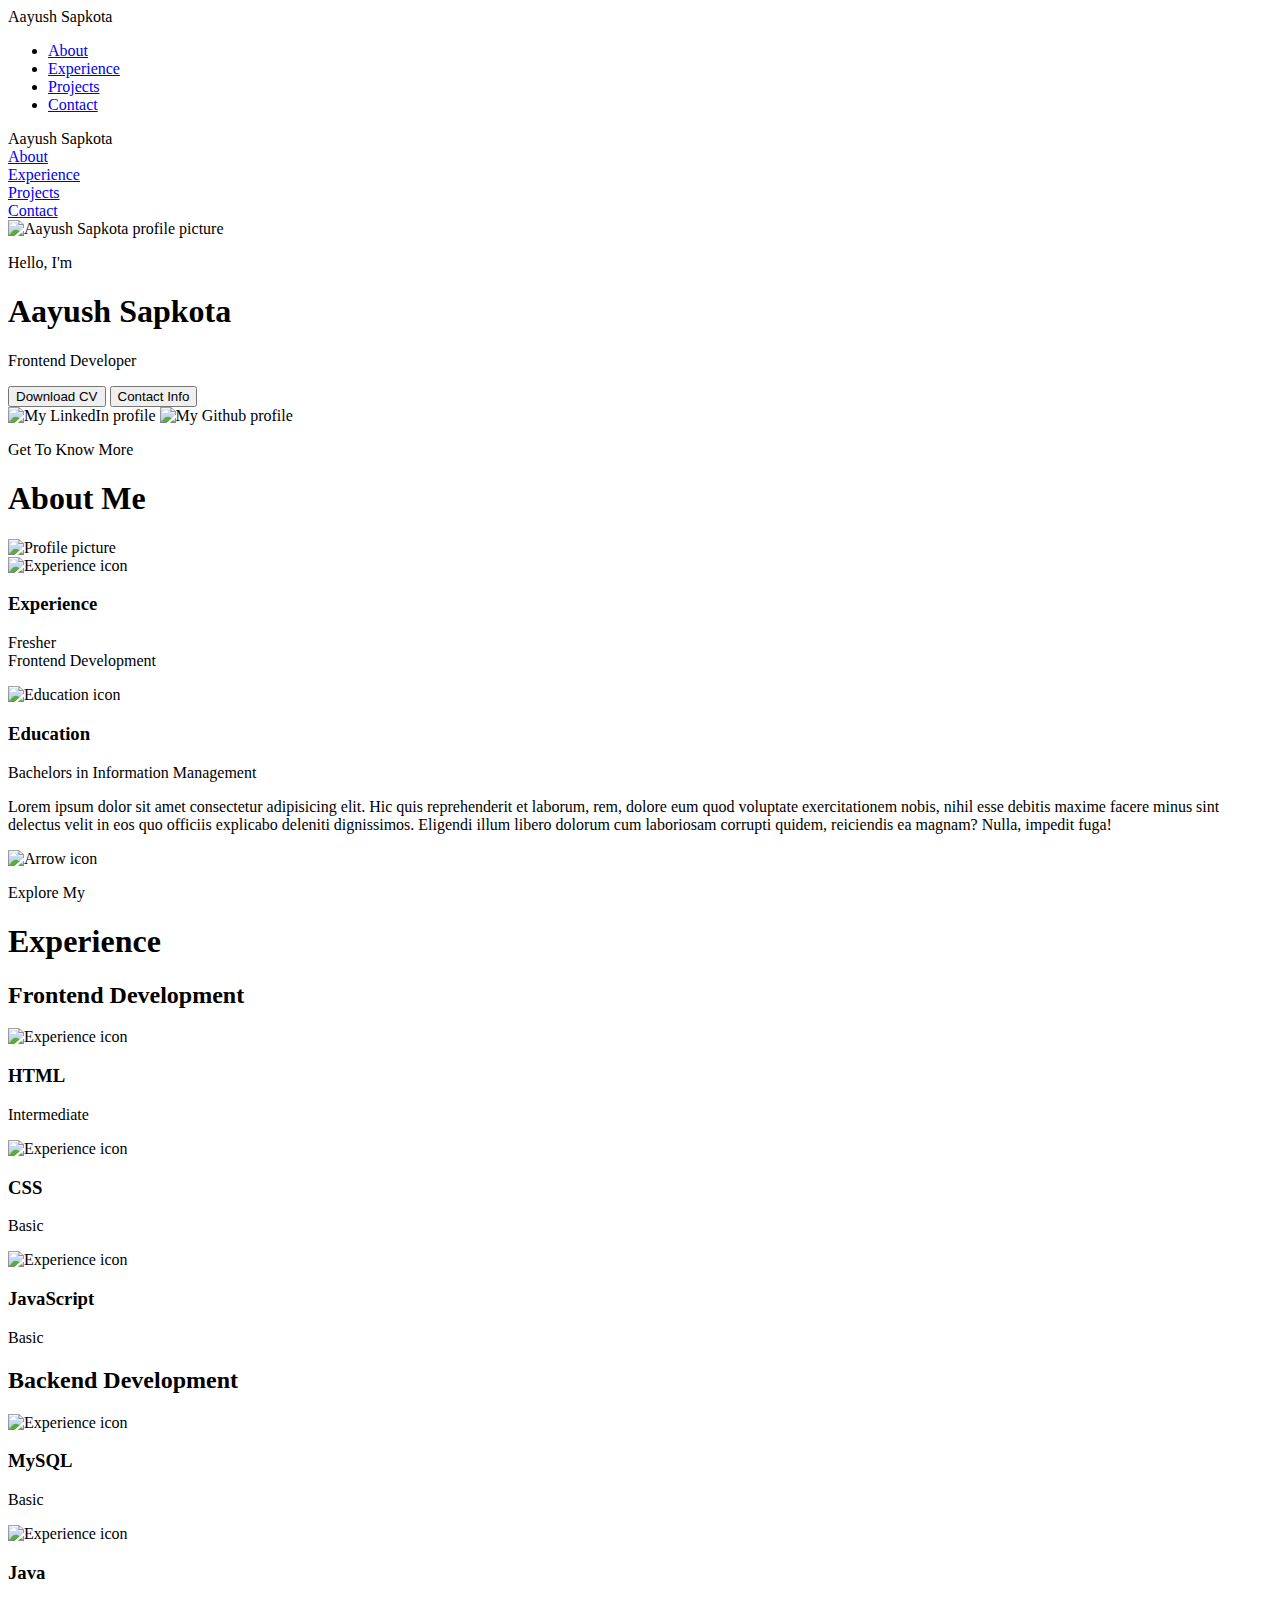
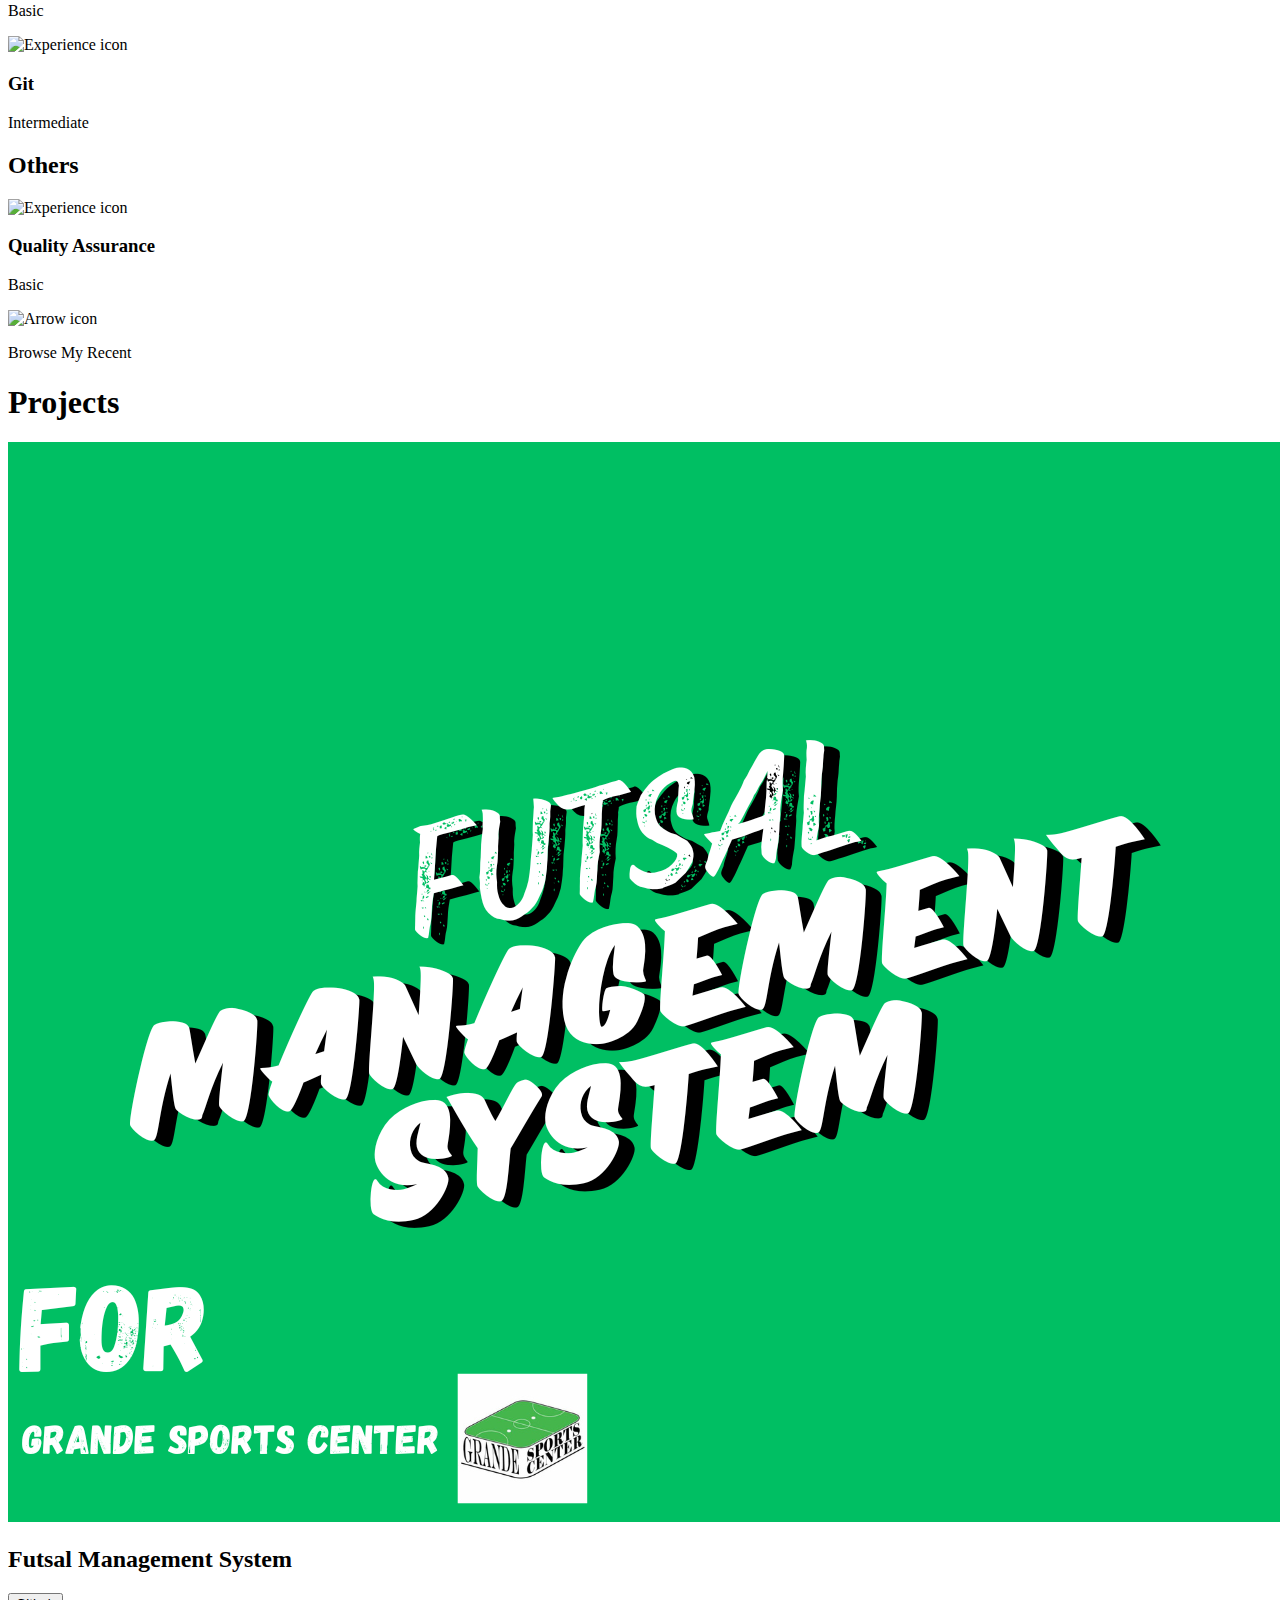
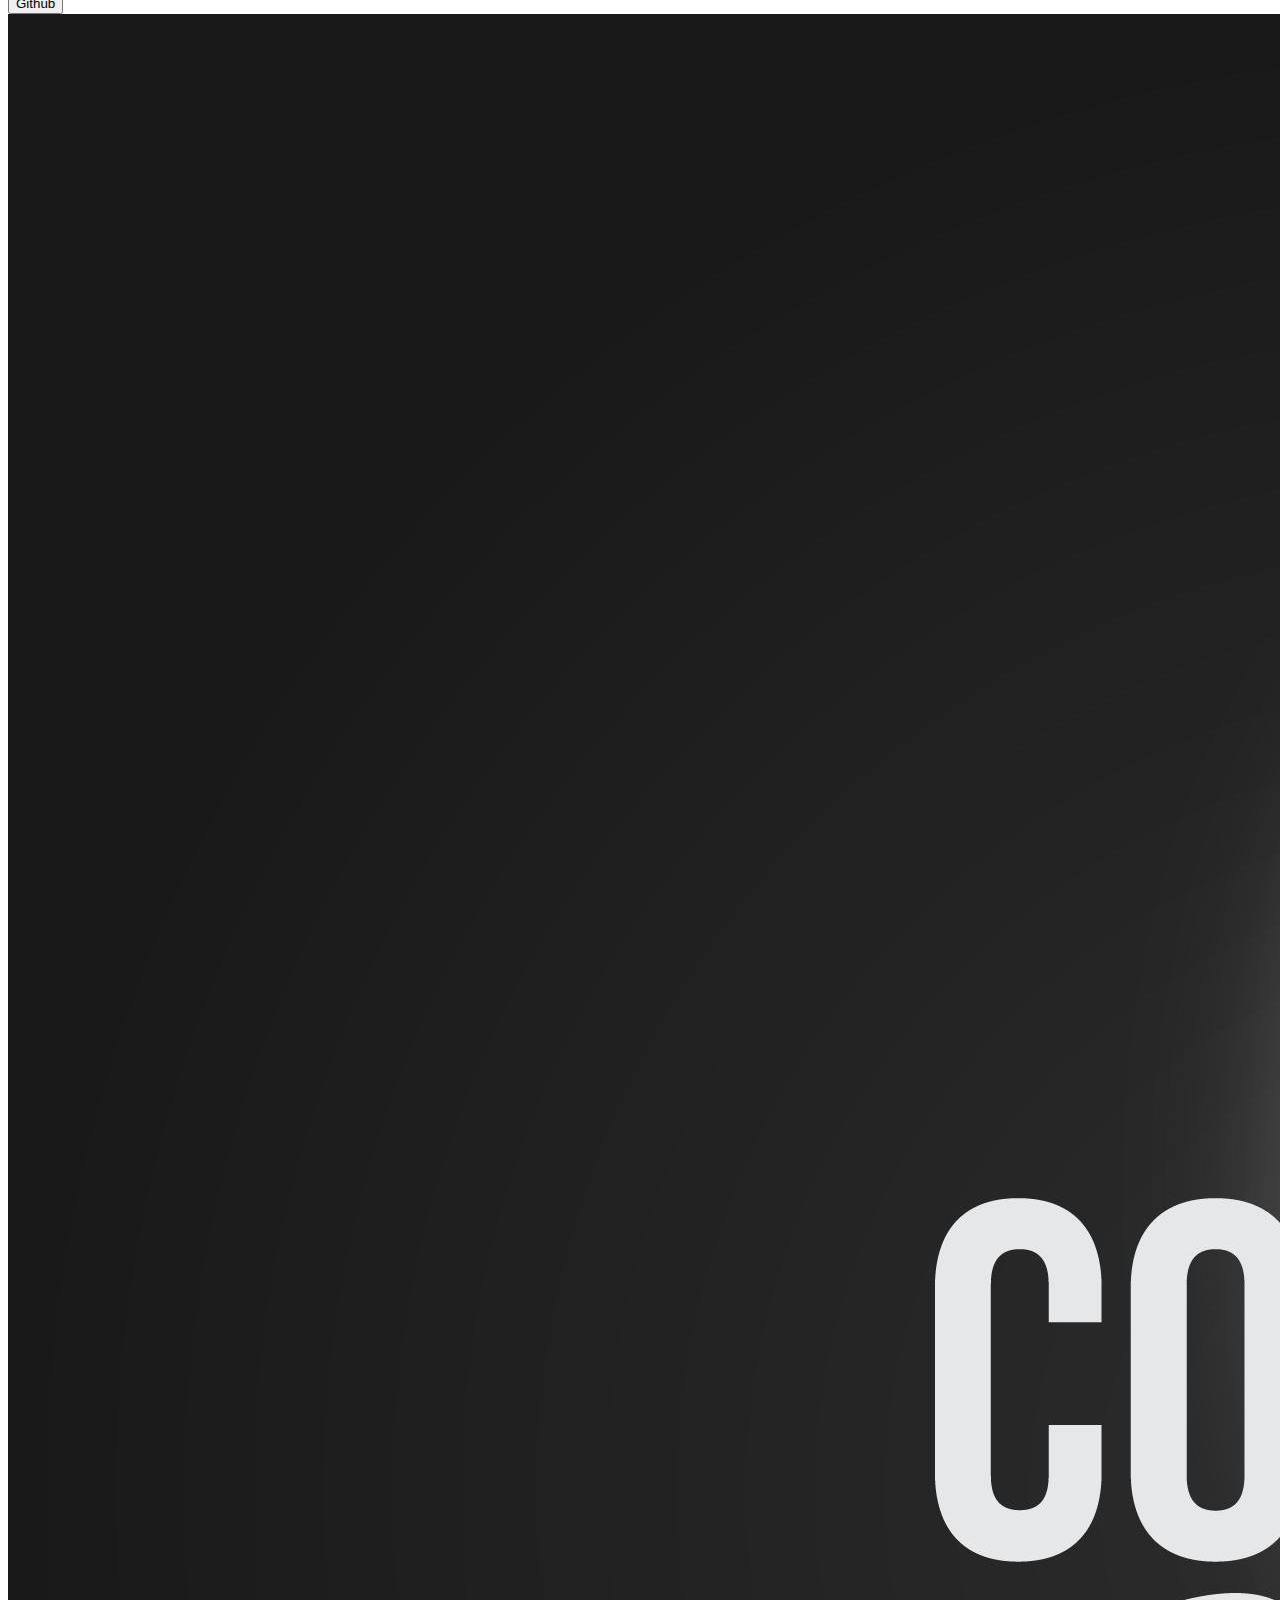
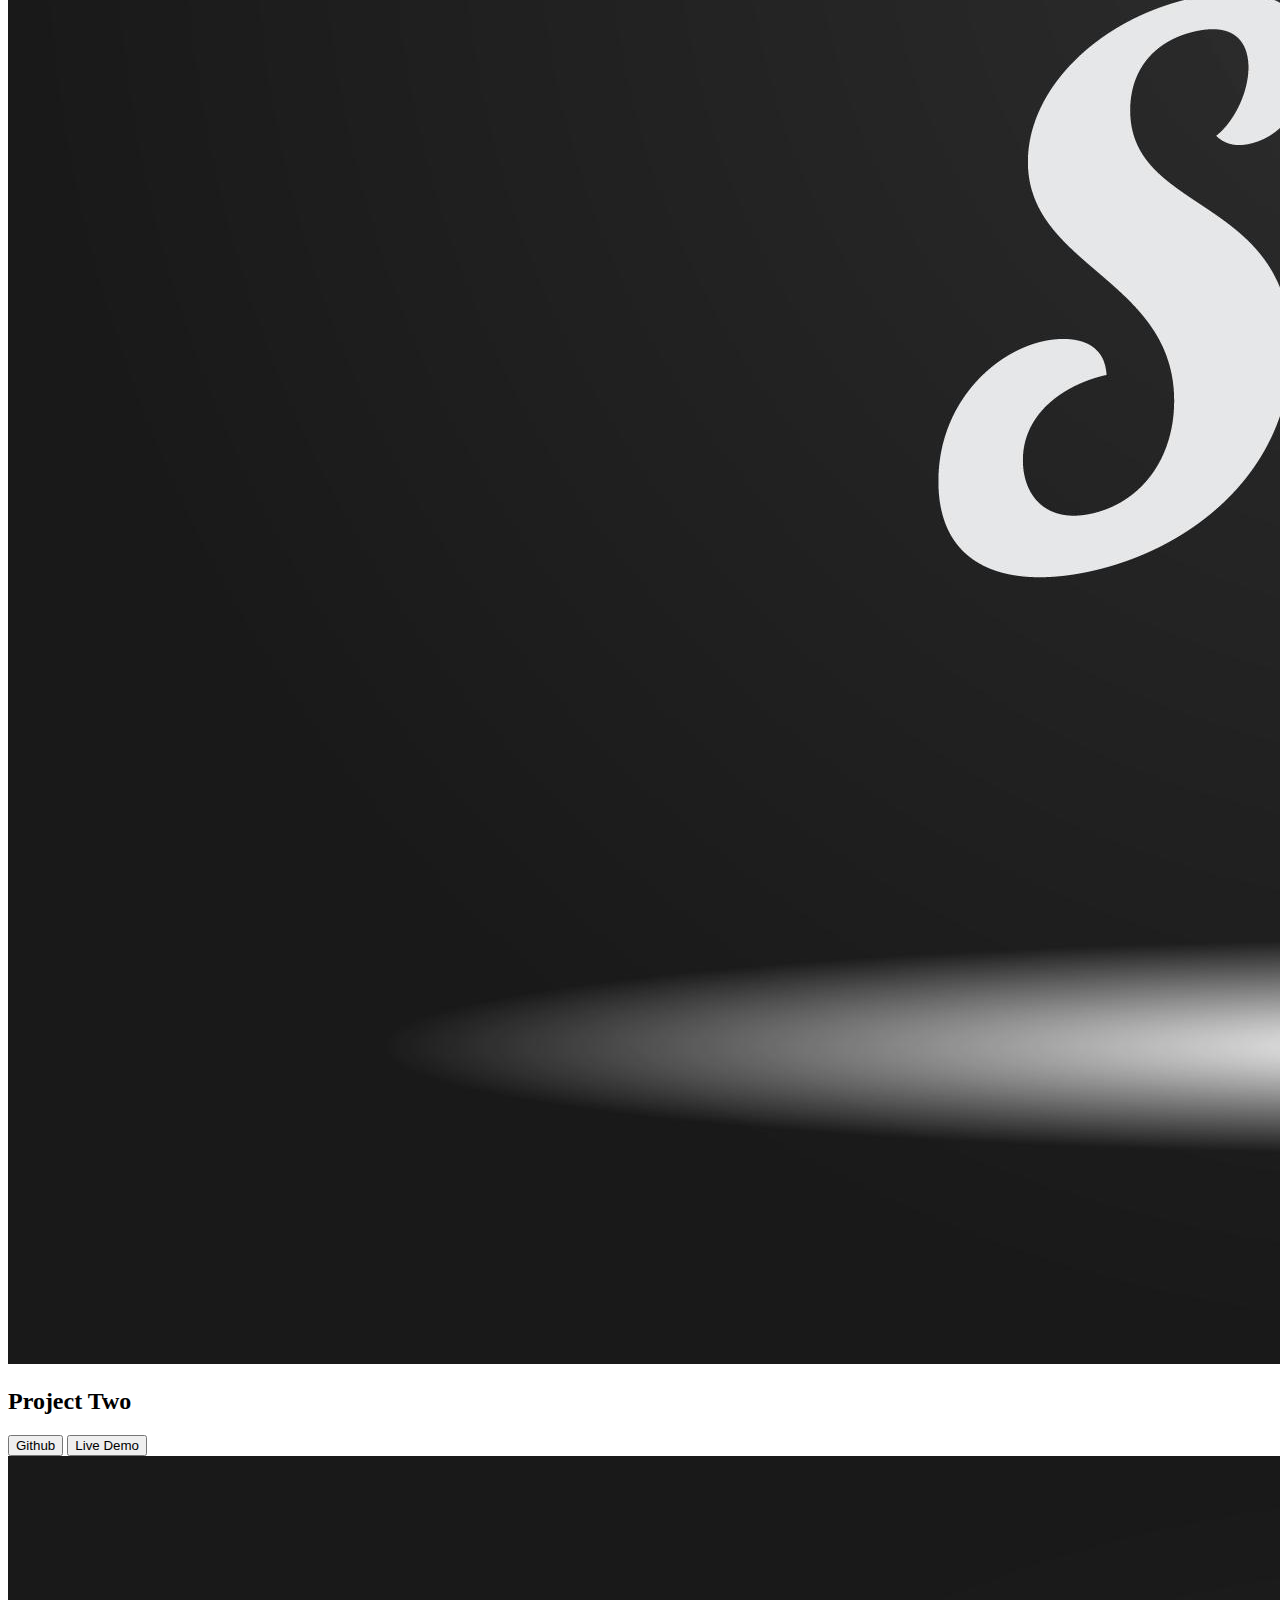
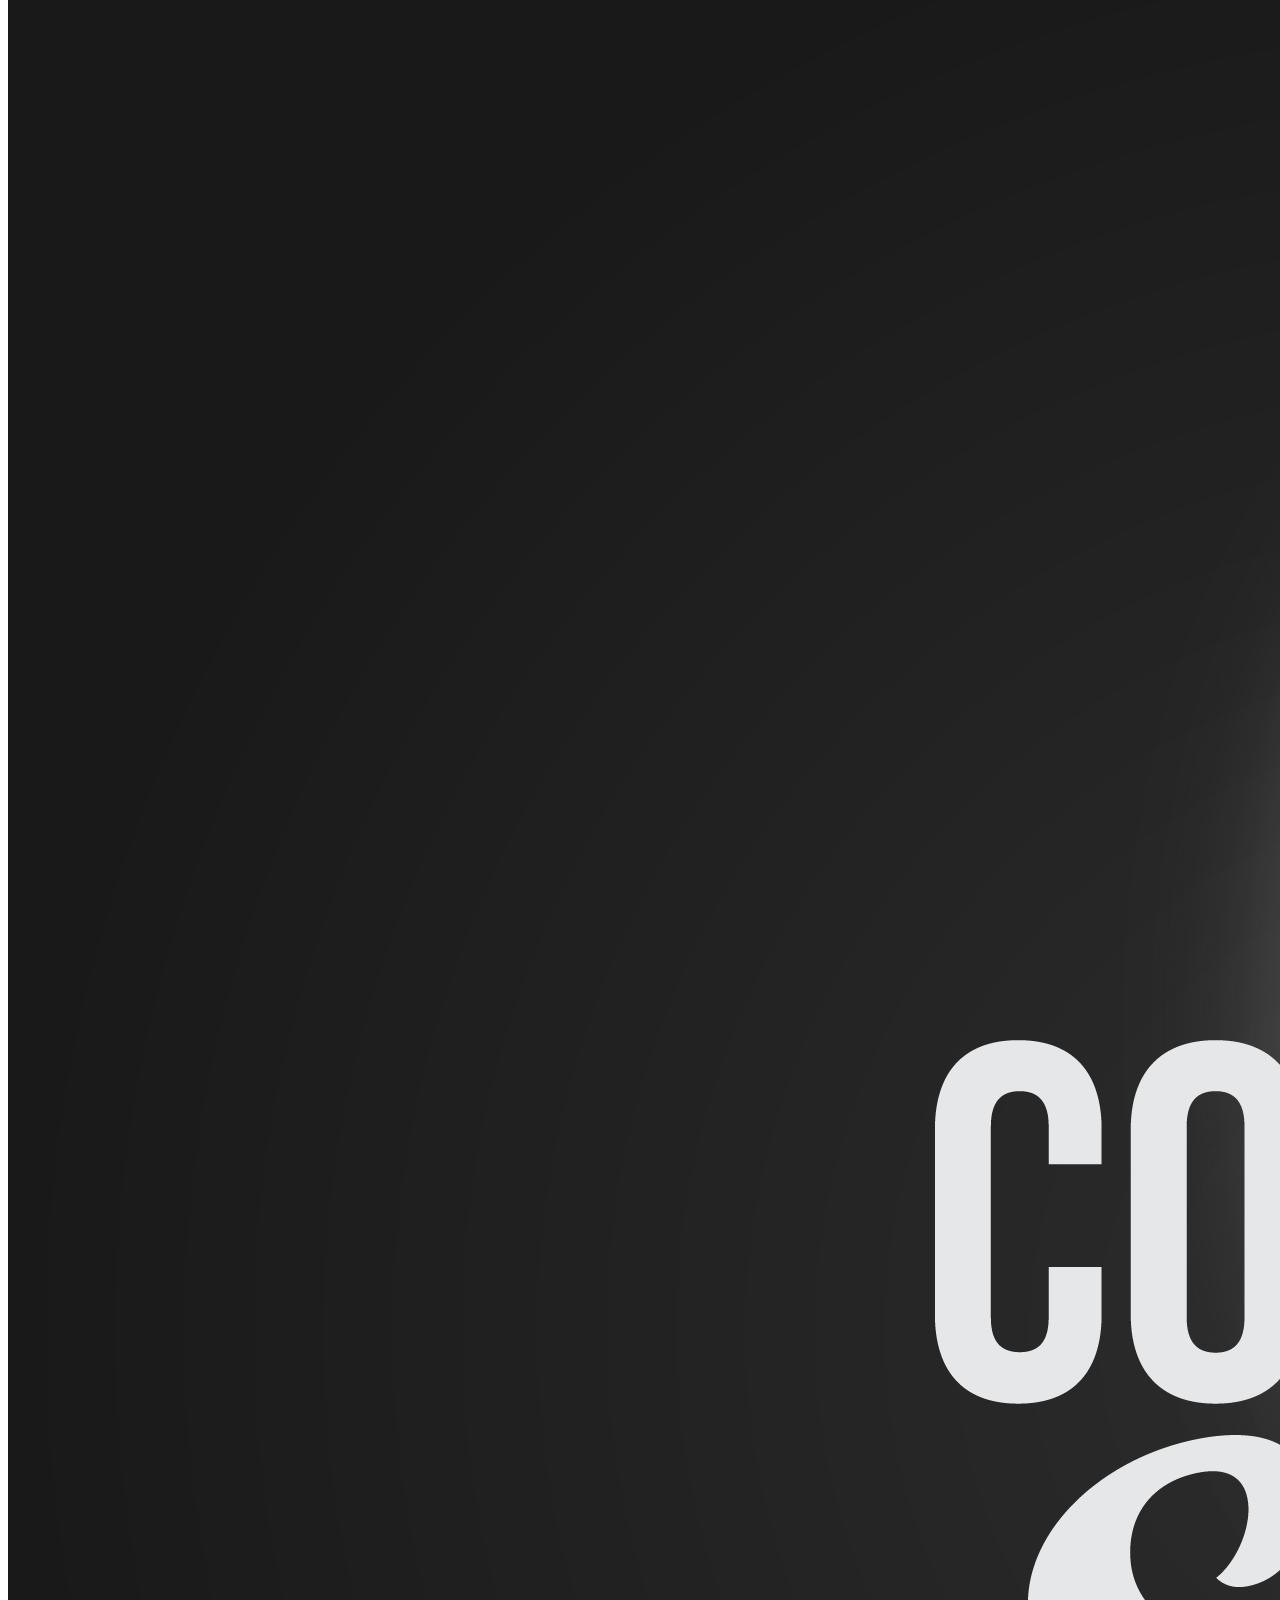
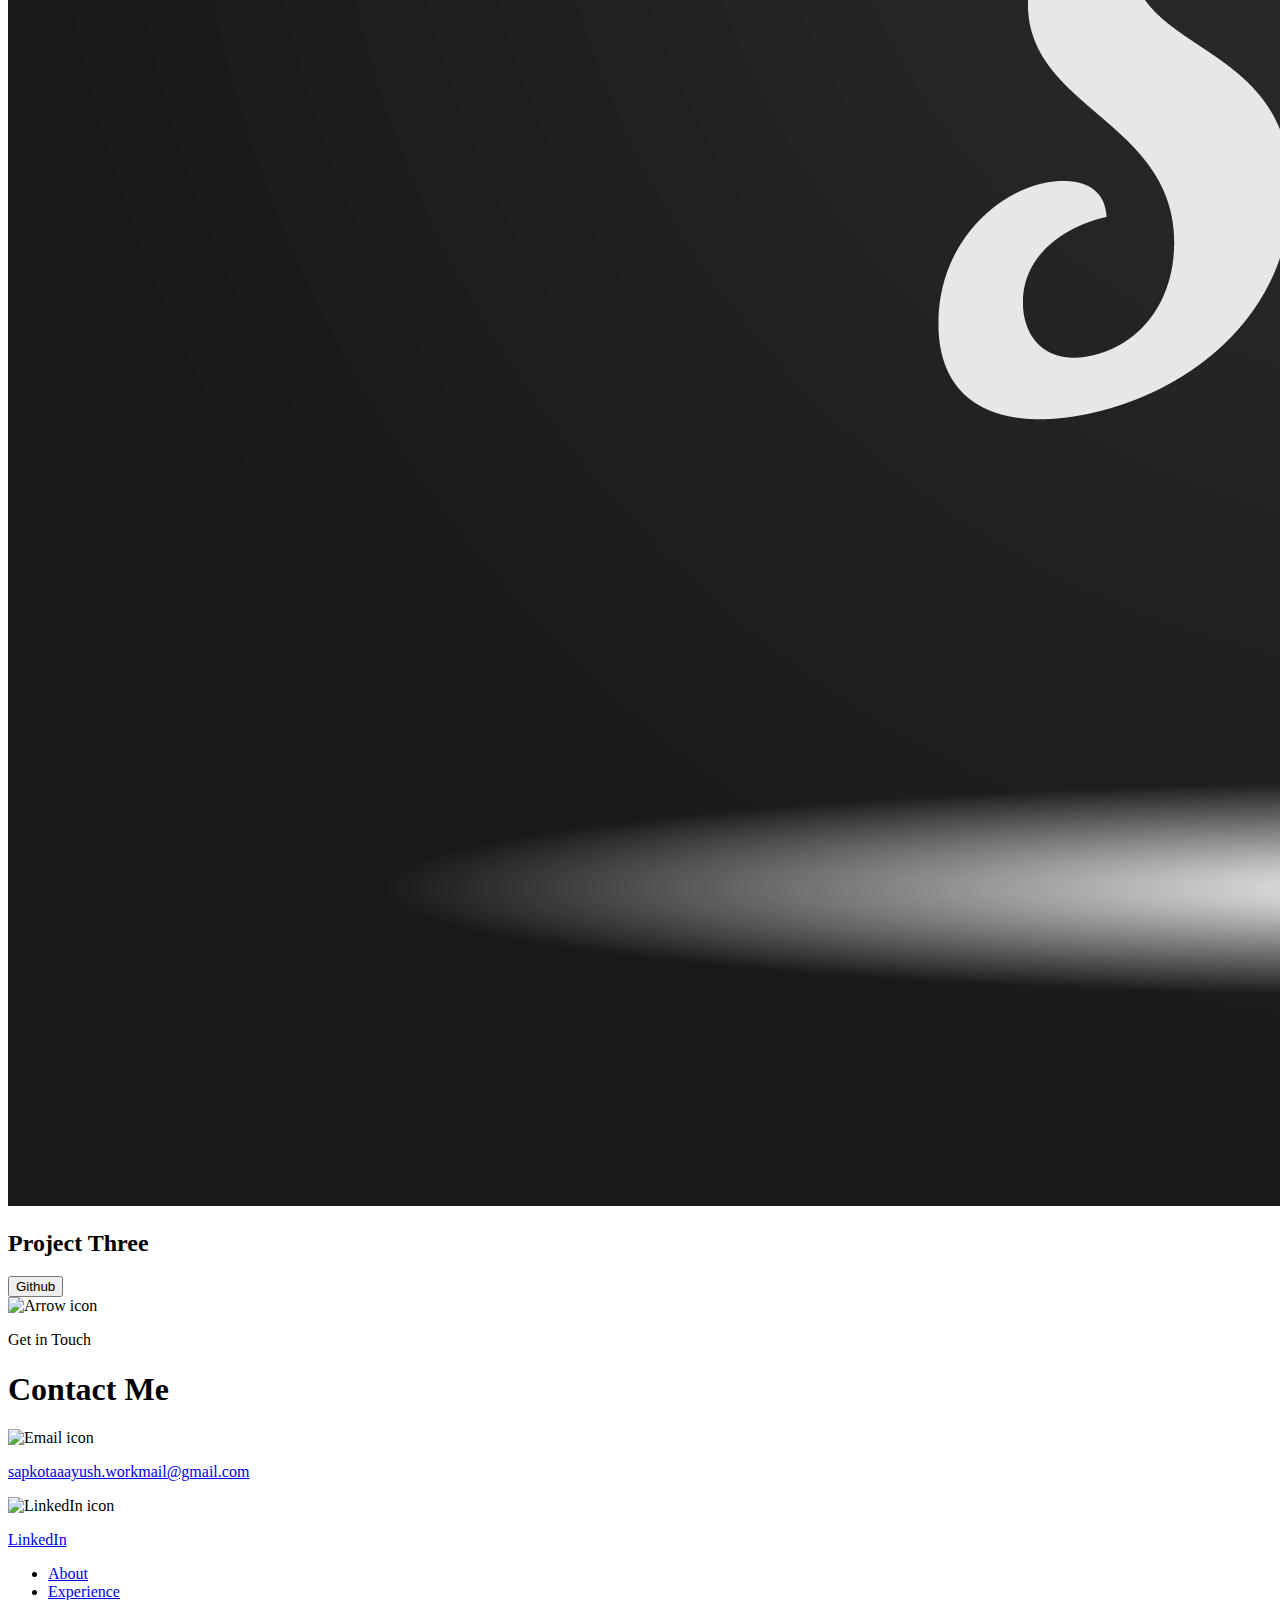
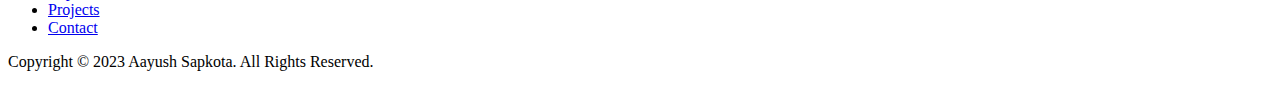
==== index.html @ c62e9c86 "Updated Projects" ====
<!DOCTYPE html>
<html lang="en">
  <head>
    <meta charset="UTF-8" />
    <meta http-equiv="X-UA-Compatible" content="IE=edge" />
    <meta name="viewport" content="width=device-width, initial-scale=1.0" />
    <title>My Portfolio</title>
    <link rel="stylesheet" href="style.css" />
    <link rel="stylesheet" href="mediaqueries.css" />
  </head>
  <body>
    <nav id="desktop-nav">
      <div class="logo">Aayush Sapkota</div>
      <div>
        <ul class="nav-links">
          <li><a href="#about">About</a></li>
          <li><a href="#experience">Experience</a></li>
          <li><a href="#projects">Projects</a></li>
          <li><a href="#contact">Contact</a></li>
        </ul>
      </div>
    </nav>
    <nav id="hamburger-nav">
      <div class="logo">Aayush Sapkota</div>
      <div class="hamburger-menu">
        <div class="hamburger-icon" onclick="toggleMenu()">
          <span></span>
          <span></span>
          <span></span>
        </div>
        <div class="menu-links">
          <li><a href="#about" onclick="toggleMenu()">About</a></li>
          <li><a href="#experience" onclick="toggleMenu()">Experience</a></li>
          <li><a href="#projects" onclick="toggleMenu()">Projects</a></li>
          <li><a href="#contact" onclick="toggleMenu()">Contact</a></li>
        </div>
      </div>
    </nav>
    <section id="profile">
      <div class="section__pic-container">
        <img src="./assets/profile-pic.png" alt="Aayush Sapkota profile picture" />
      </div>
      <div class="section__text">
        <p class="section__text__p1">Hello, I'm</p>
        <h1 class="title">Aayush Sapkota</h1>
        <p class="section__text__p2">Frontend Developer</p>
        <div class="btn-container">
          <button
            class="btn btn-color-2"
            onclick="window.open('./assets/CVMain.pdf')"
          >
            Download CV
          </button>
          <button class="btn btn-color-1" onclick="location.href='./#contact'">
            Contact Info
          </button>
        </div>
        <div id="socials-container">
          <img
            src="./assets/linkedin.png"
            alt="My LinkedIn profile"
            class="icon"
            onclick="location.href='https://www.linkedin.com/in/aayush-sapkota-243655246/'"
          />
          <img
            src="./assets/github.png"
            alt="My Github profile"
            class="icon"
            onclick="location.href='https://github.com/extremex7'"
          />
        </div>
      </div>
    </section>
    <section id="about">
      <p class="section__text__p1">Get To Know More</p>
      <h1 class="title">About Me</h1>
      <div class="section-container">
        <div class="section__pic-container">
          <img
            src="./assets/about-pic.png"
            alt="Profile picture"
            class="about-pic"
          />
        </div>
        <div class="about-details-container">
          <div class="about-containers">
            <div class="details-container">
              <img
                src="./assets/experience.png"
                alt="Experience icon"
                class="icon"
              />
              <h3>Experience</h3>
              <p>Fresher <br />Frontend Development</p>
            </div>
            <div class="details-container">
              <img
                src="./assets/education.png"
                alt="Education icon"
                class="icon"
              />
              <h3>Education</h3>
              <p>Bachelors in Information Management<br /> </p>
            </div>
          </div>
          <div class="text-container">
            <p>
              Lorem ipsum dolor sit amet consectetur adipisicing elit. Hic quis
              reprehenderit et laborum, rem, dolore eum quod voluptate
              exercitationem nobis, nihil esse debitis maxime facere minus sint
              delectus velit in eos quo officiis explicabo deleniti dignissimos.
              Eligendi illum libero dolorum cum laboriosam corrupti quidem,
              reiciendis ea magnam? Nulla, impedit fuga!
            </p>
          </div>
        </div>
      </div>
      <img
        src="./assets/arrow.png"
        alt="Arrow icon"
        class="icon arrow"
        onclick="location.href='./#experience'"
      />
    </section>
    <section id="experience">
      <p class="section__text__p1">Explore My</p>
      <h1 class="title">Experience</h1>
      <div class="experience-details-container">
        <div class="about-containers">
          <div class="details-container">
            <h2 class="experience-sub-title">Frontend Development</h2>
            <div class="article-container">
              <article>
                <img
                  src="./assets/checkmark.png"
                  alt="Experience icon"
                  class="icon"
                />
                <div>
                  <h3>HTML</h3>
                  <p>Intermediate</p>
                </div>
              </article>
              <article>
                <img
                  src="./assets/checkmark.png"
                  alt="Experience icon"
                  class="icon"
                />
                <div>
                  <h3>CSS</h3>
                  <p>Basic</p>
                </div>
              </article>
              <article>
                <img
                  src="./assets/checkmark.png"
                  alt="Experience icon"
                  class="icon"
                />
                <div>
                  <h3>JavaScript</h3>
                  <p>Basic</p>
                </div>
              </article>
            </div>
          </div>
          <div class="details-container">
            <h2 class="experience-sub-title">Backend Development</h2>
            <div class="article-container">
              <article>
                <img
                  src="./assets/checkmark.png"
                  alt="Experience icon"
                  class="icon"
                />
                <div>
                  <h3>MySQL</h3>
                  <p>Basic</p>
                </div>
              </article>
              <article>
                <img
                  src="./assets/checkmark.png"
                  alt="Experience icon"
                  class="icon"
                />
                <div>
                  <h3>Java</h3>
                  <p>Basic</p>
                </div>
              </article>
              <article>
                <img
                  src="./assets/checkmark.png"
                  alt="Experience icon"
                  class="icon"
                />
                <div>
                  <h3>Git</h3>
                  <p>Intermediate</p>
                </div>
              </article>
            </div>
          </div>
          <div class="details-container">
            <h2 class="experience-sub-title">Others</h2>
            <div class="article-container">
              <article>
                <img
                  src="./assets/checkmark.png"
                  alt="Experience icon"
                  class="icon"
                />
                <div>
                  <h3>Quality Assurance</h3>
                  <p>Basic</p>
                </div>
          </div>
        </div>
      </div>
      <img
        src="./assets/arrow.png"
        alt="Arrow icon"
        class="icon arrow"
        onclick="location.href='./#projects'"
      />
    </section>
    <section id="projects">
      <p class="section__text__p1">Browse My Recent</p>
      <h1 class="title">Projects</h1>
      <div class="experience-details-container">
        <div class="about-containers">
          <div class="details-container color-container">
            <div class="article-container">
              <img
                src="./assets/ivy.png"
                alt="Project 1"
                class="project-img"
              />
            </div>
            <h2 class="experience-sub-title project-title">Futsal Management System</h2>
            <div class="btn-container">
              <button
                class="btn btn-color-2 project-btn"
                onclick="location.href='https://github.com/extremex7'"
              >
                Github
              </button>
            </div>
          </div>
          <div class="details-container color-container">
            <div class="article-container">
              <img
                src="./assets/coming-soon.jpg"
                alt="Project 2"
                class="project-img"
              />
            </div>
            <h2 class="experience-sub-title project-title">Project Two</h2>
            <div class="btn-container">
              <button
                class="btn btn-color-2 project-btn"
                onclick="location.href='https://github.com/extremex7/extremex7.github.io'"
              >
                Github
              </button>
              <button
                class="btn btn-color-2 project-btn"
                onclick="location.href='https://extremex7.github.io'"
              >
                Live Demo
              </button>
            </div>
          </div>
          <div class="details-container color-container">
            <div class="article-container">
              <img
                src="./assets/coming-soon.jpg"
                alt="Project 3"
                class="project-img"
              />
            </div>
            <h2 class="experience-sub-title project-title">Project Three</h2>
            <div class="btn-container">
              <button
                class="btn btn-color-2 project-btn"
                onclick="location.href='https://github.com/extremex7'"
              >
                Github
              </button>
            </div>
          </div>
        </div>
      </div>
      <img
        src="./assets/arrow.png"
        alt="Arrow icon"
        class="icon arrow"
        onclick="location.href='./#contact'"
      />
    </section>
    <section id="contact">
      <p class="section__text__p1">Get in Touch</p>
      <h1 class="title">Contact Me</h1>
      <div class="contact-info-upper-container">
        <div class="contact-info-container">
          <img
            src="./assets/email.png"
            alt="Email icon"
            class="icon contact-icon email-icon"
          />
          <p><a href="mailto:examplemail@gmail.com">sapkotaaayush.workmail@gmail.com</a></p>
        </div>
        <div class="contact-info-container">
          <img
            src="./assets/linkedin.png"
            alt="LinkedIn icon"
            class="icon contact-icon"
          />
          <p><a href="https://www.linkedin.com/in/aayush-sapkota-243655246/">LinkedIn</a></p>
        </div>
      </div>
    </section>
    <footer>
      <nav>
        <div class="nav-links-container">
          <ul class="nav-links">
            <li><a href="#about">About</a></li>
            <li><a href="#experience">Experience</a></li>
            <li><a href="#projects">Projects</a></li>
            <li><a href="#contact">Contact</a></li>
          </ul>
        </div>
      </nav>
      <p>Copyright &#169; 2023 Aayush Sapkota. All Rights Reserved.</p>
    </footer>
    <script src="script.js"></script>
  </body>
</html>
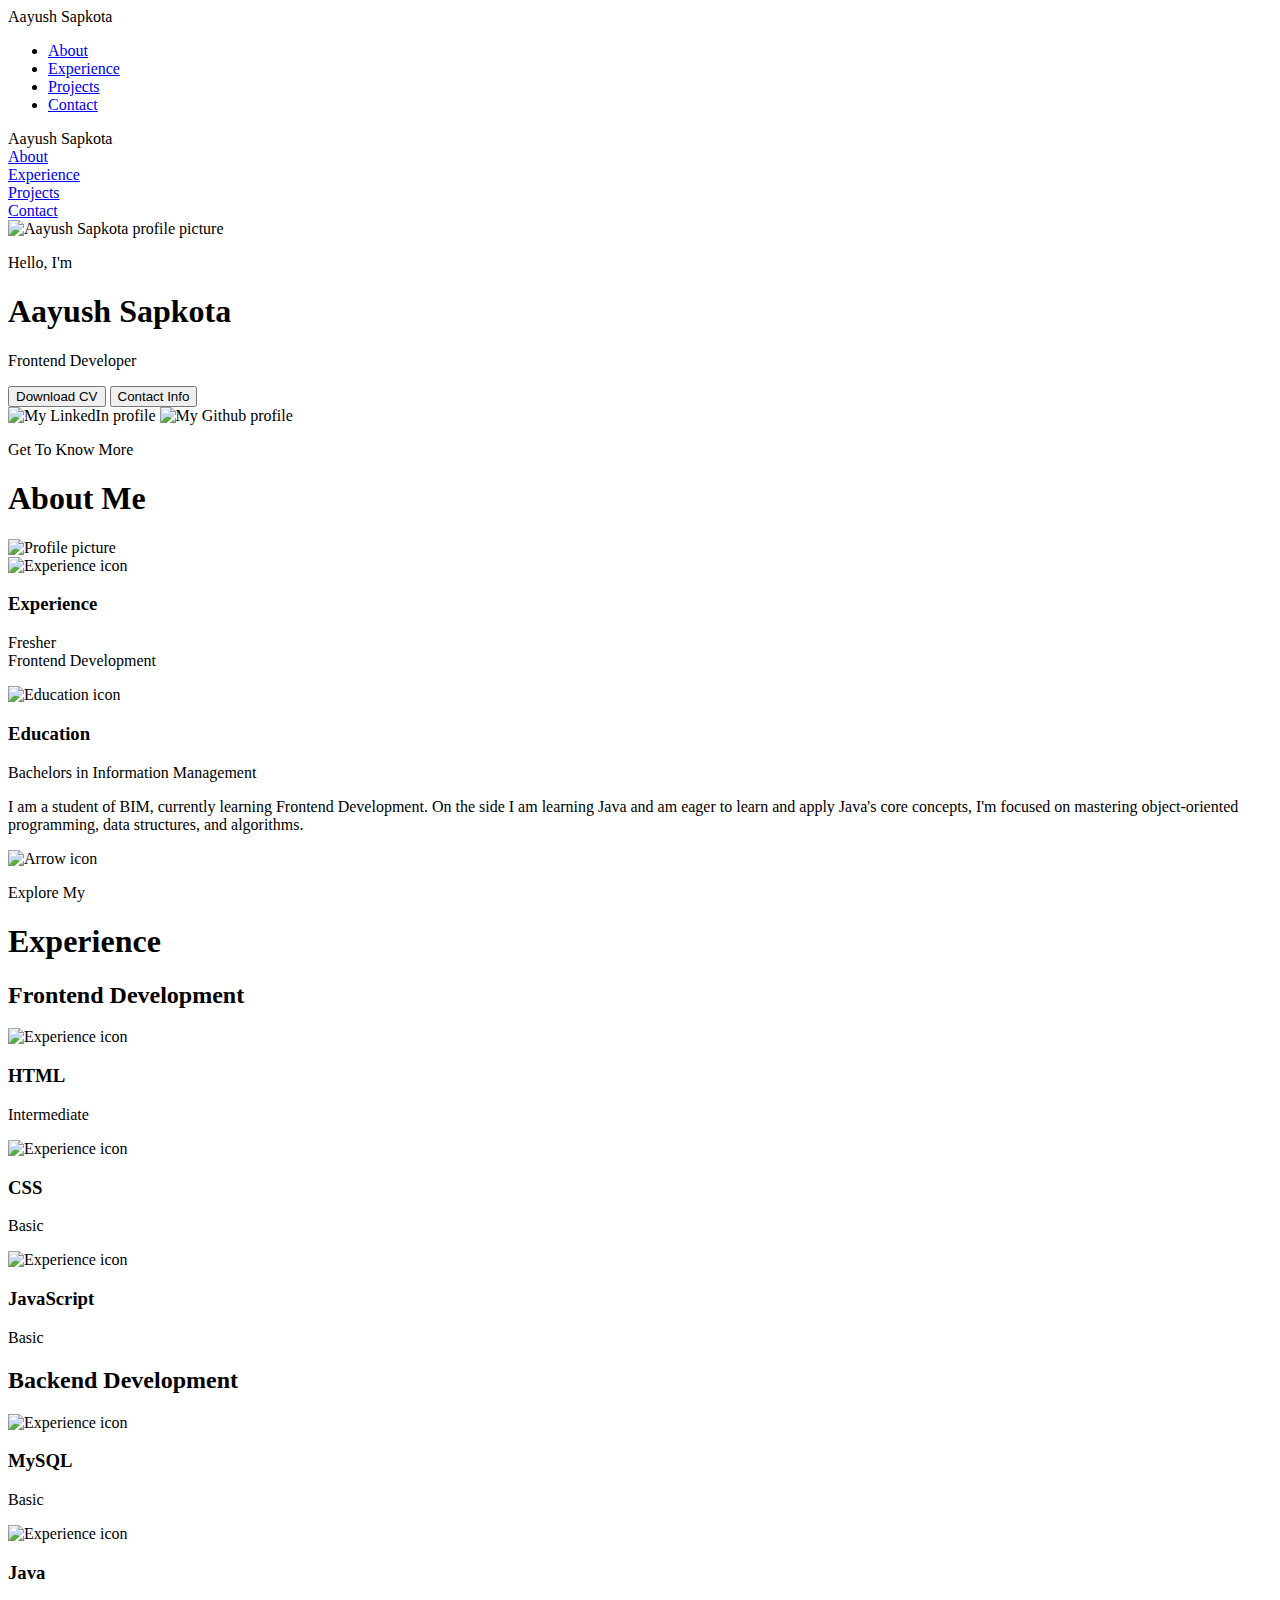
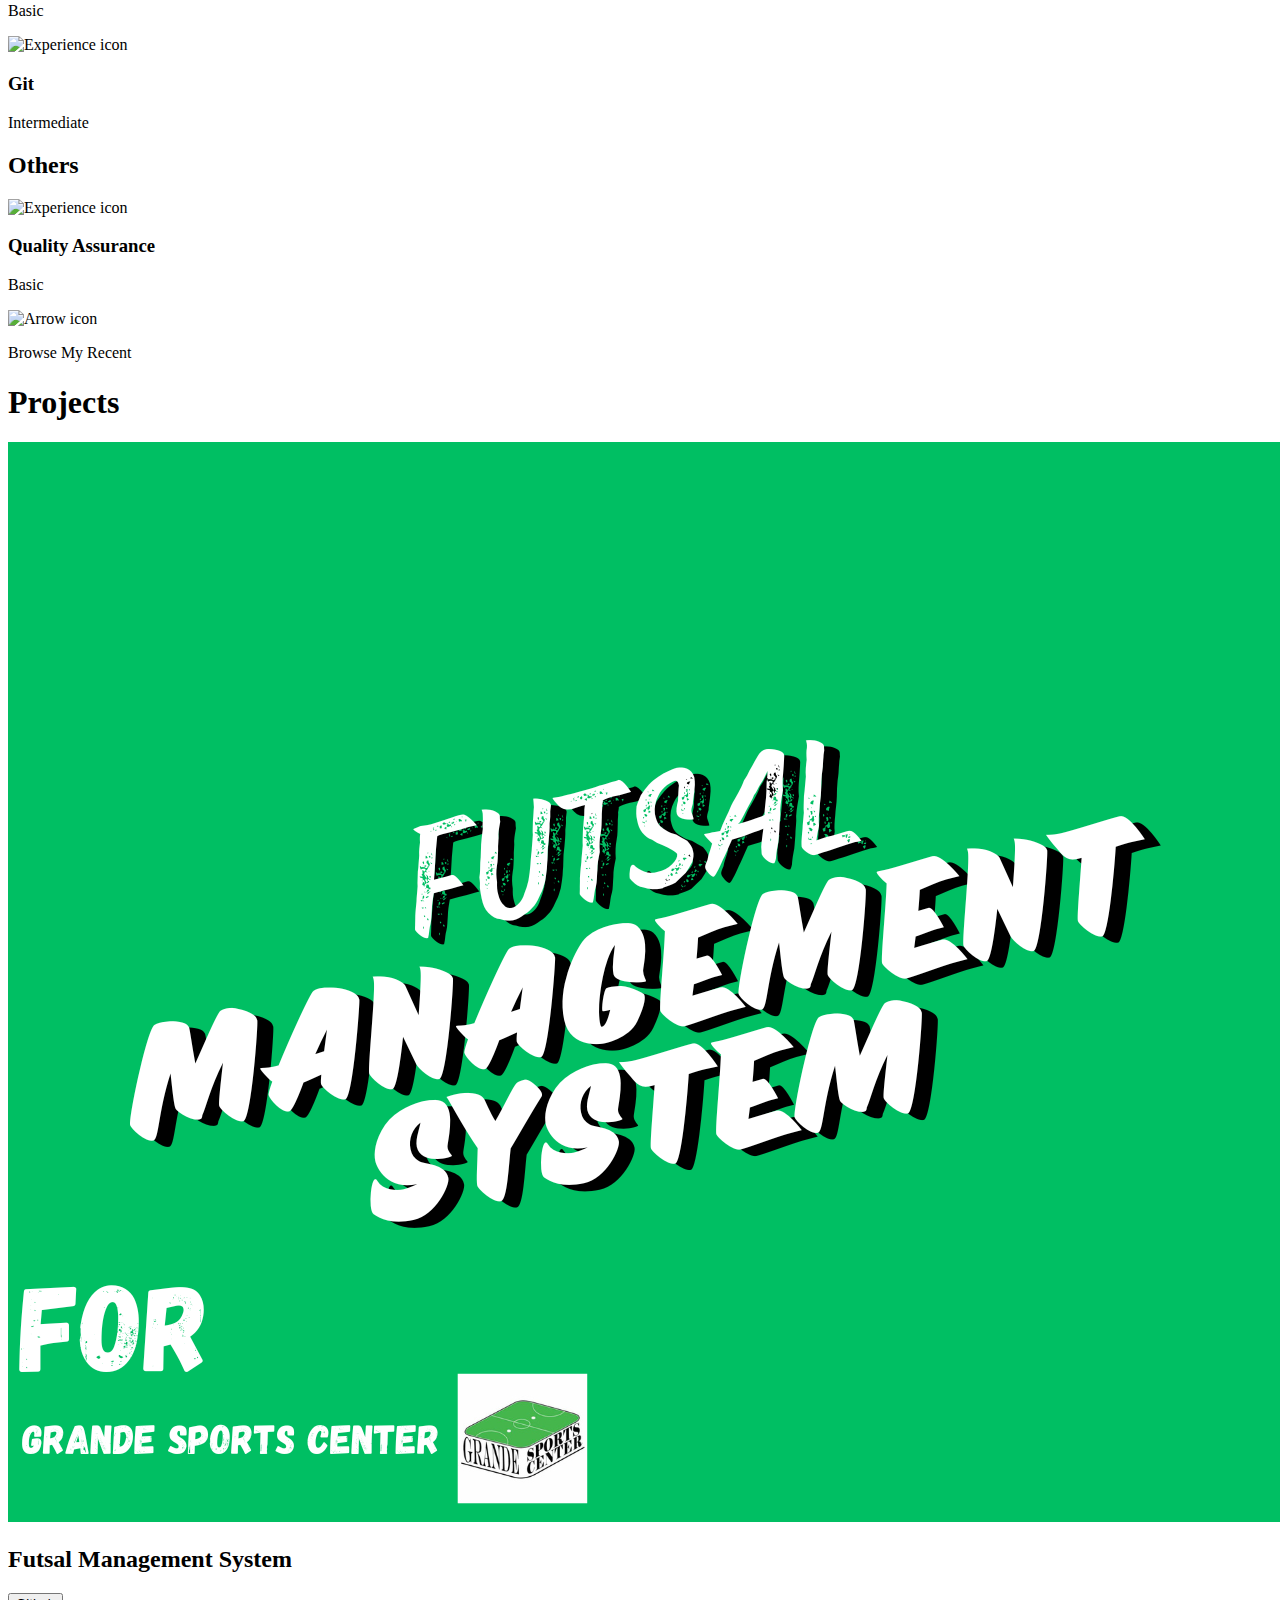
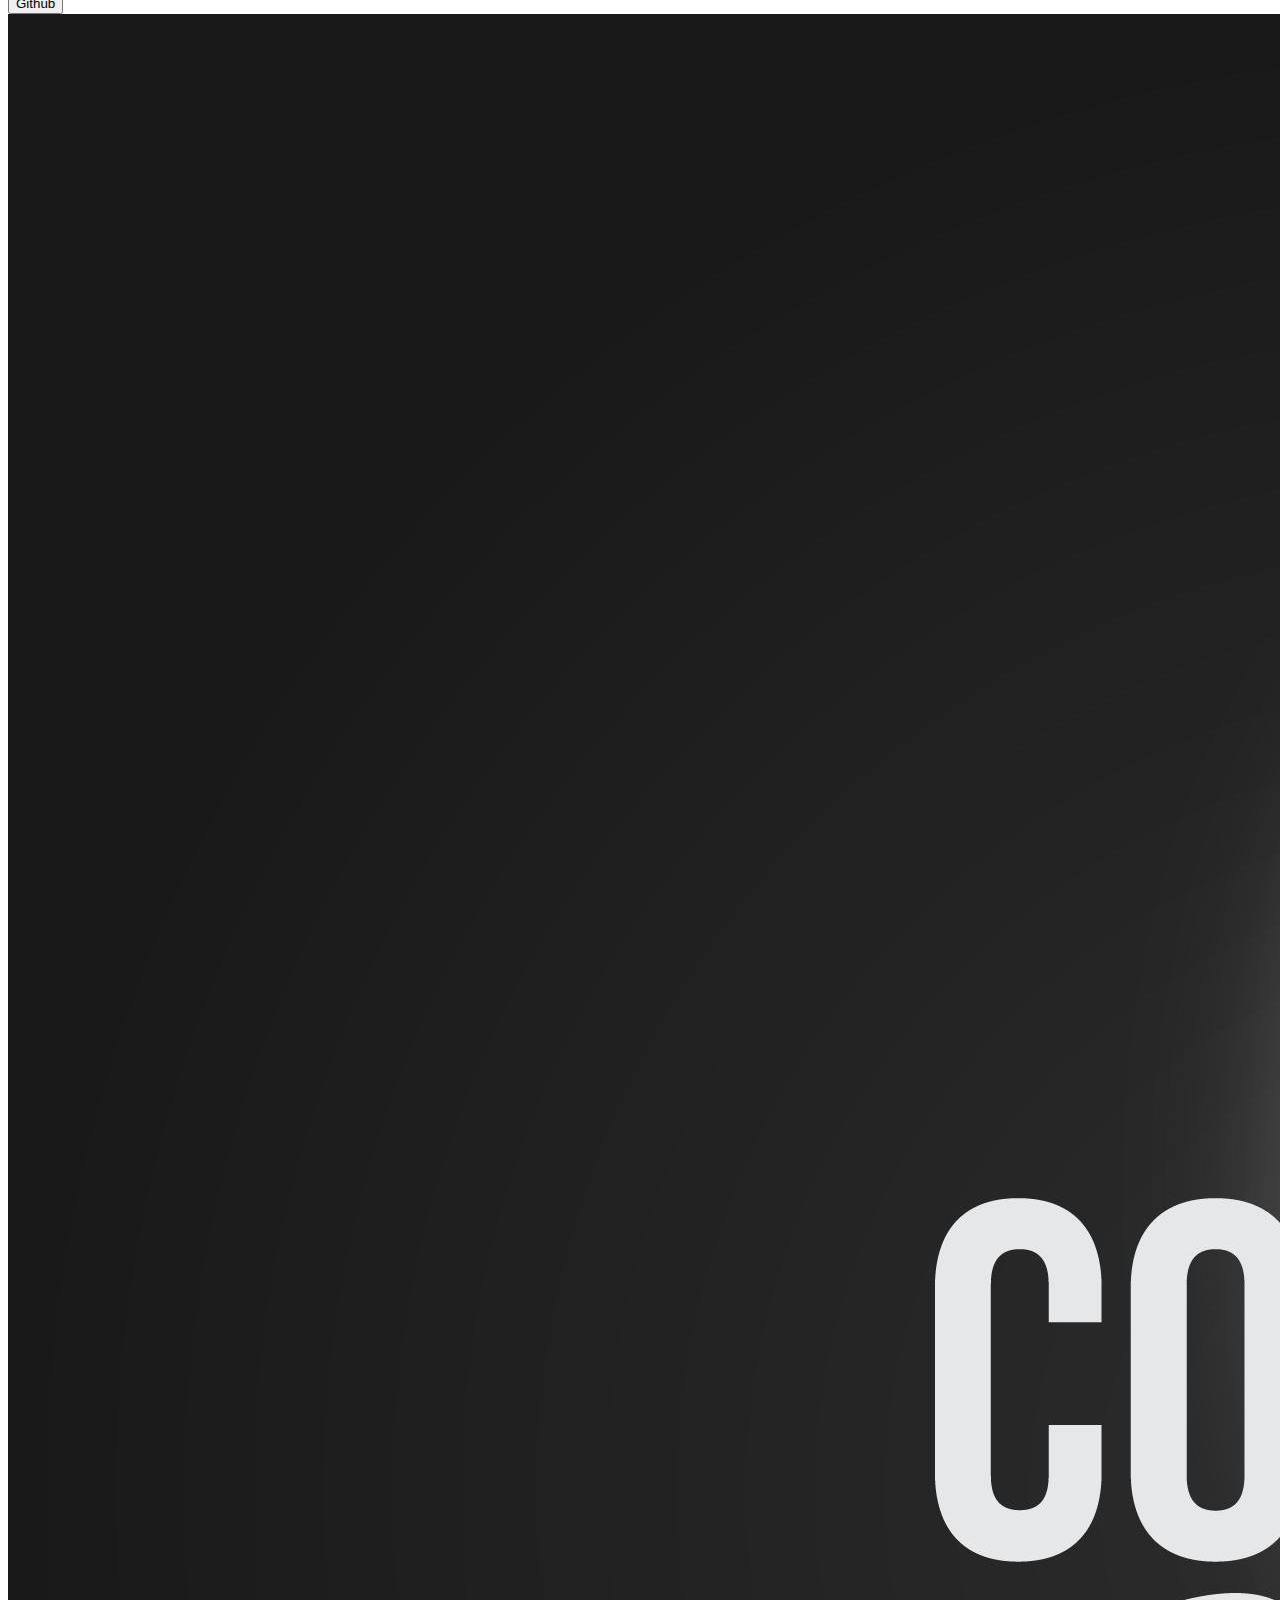
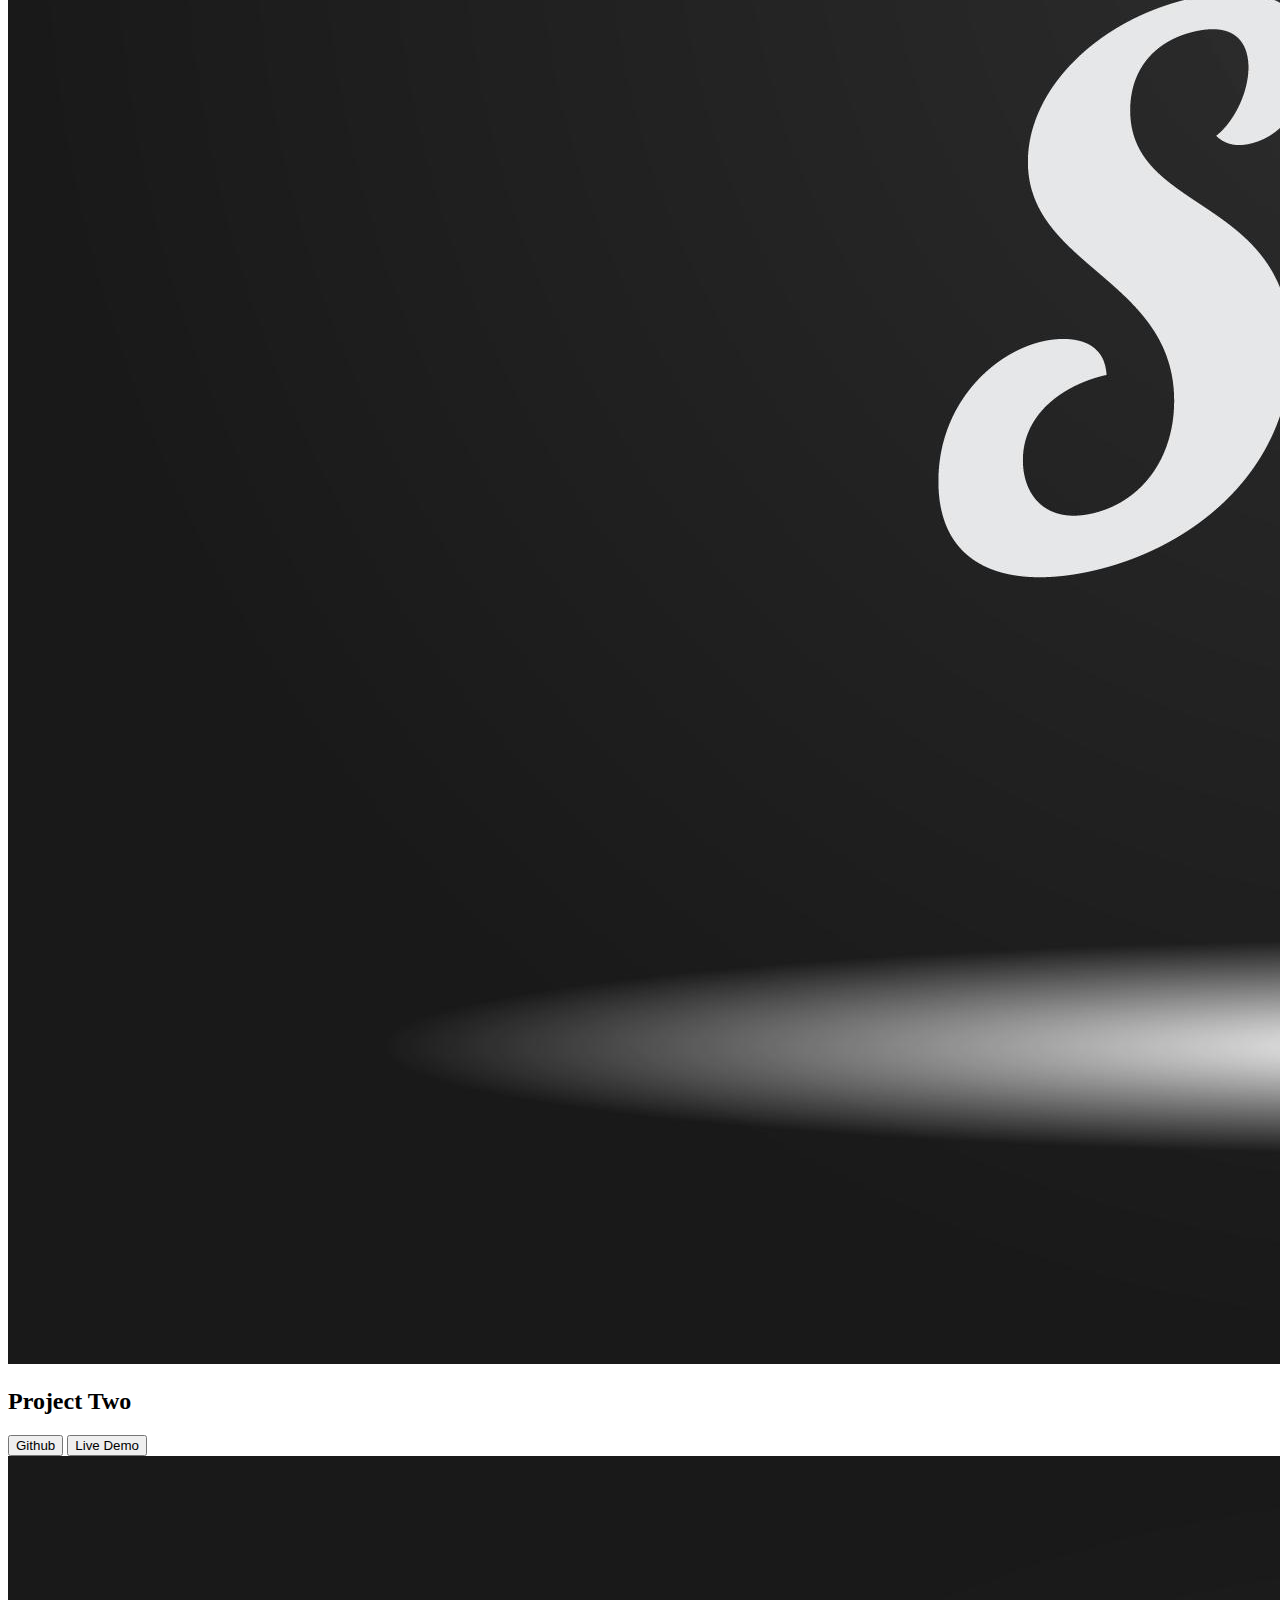
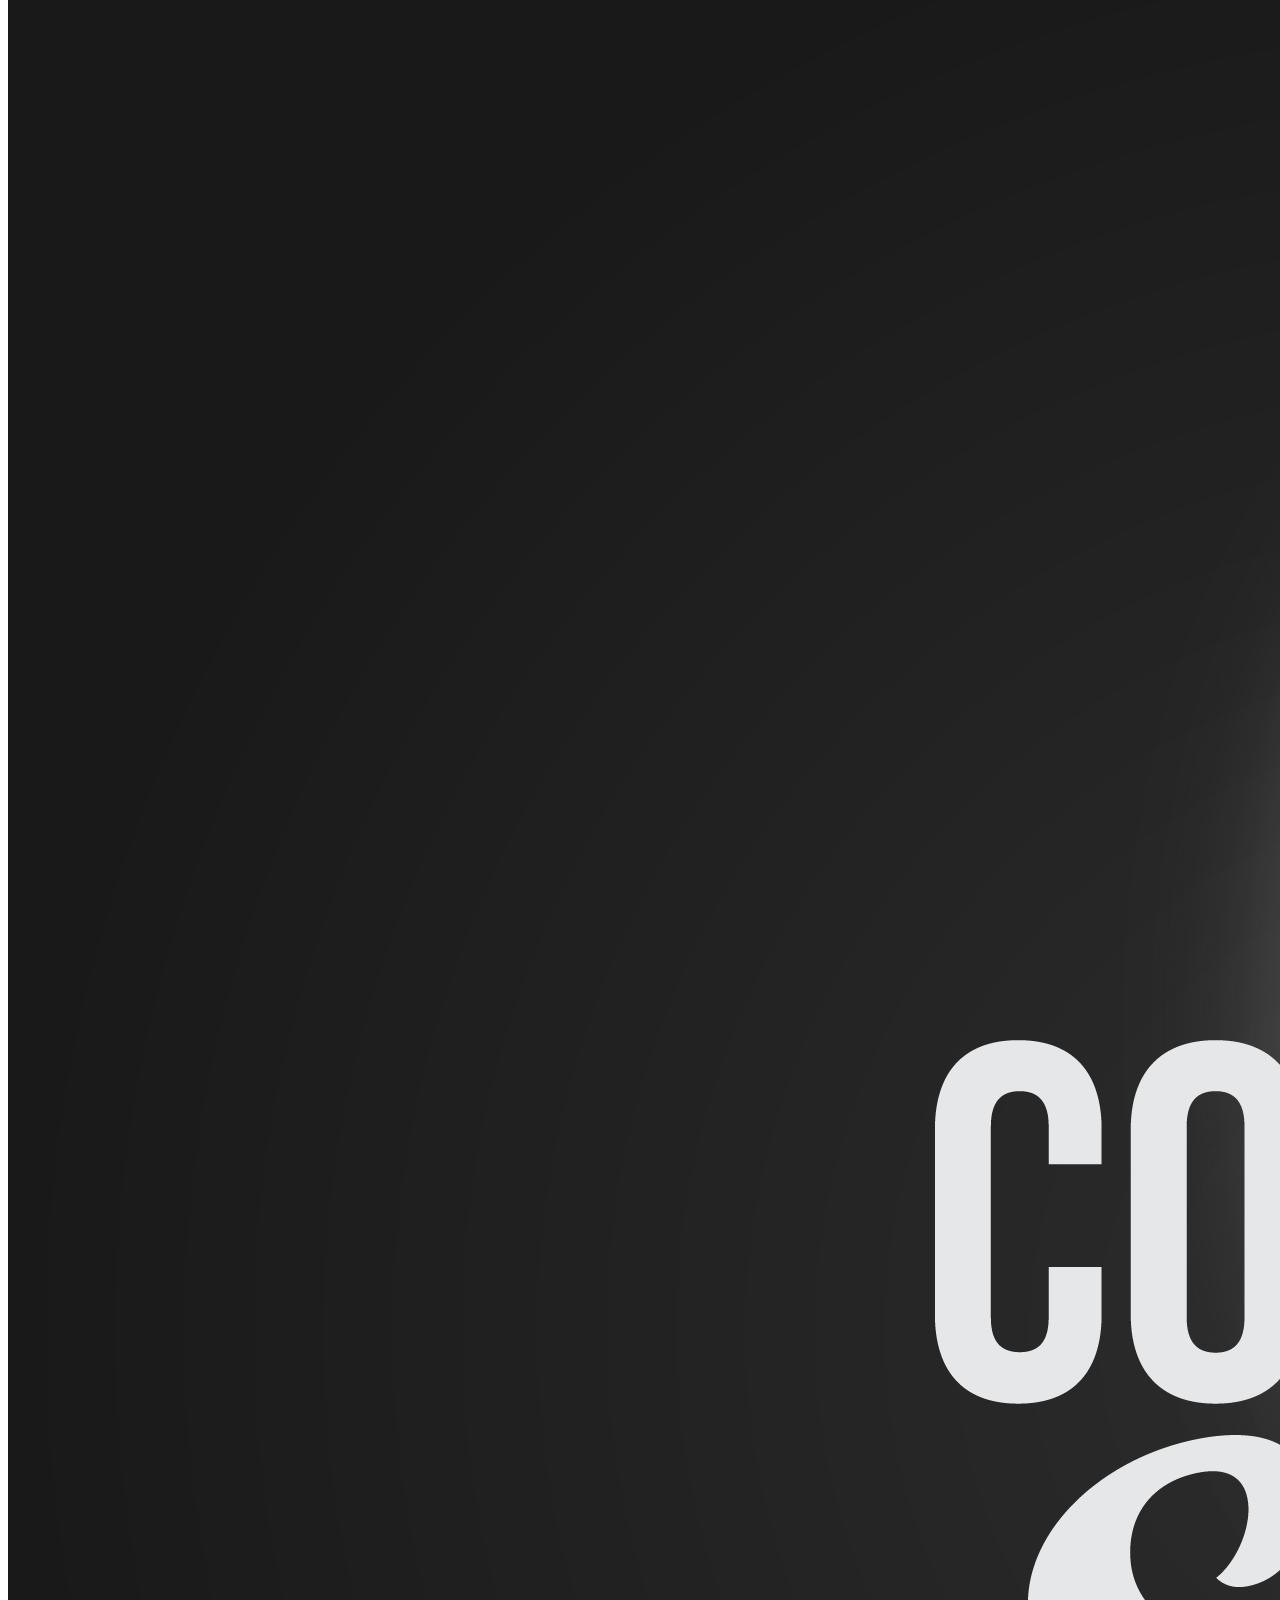
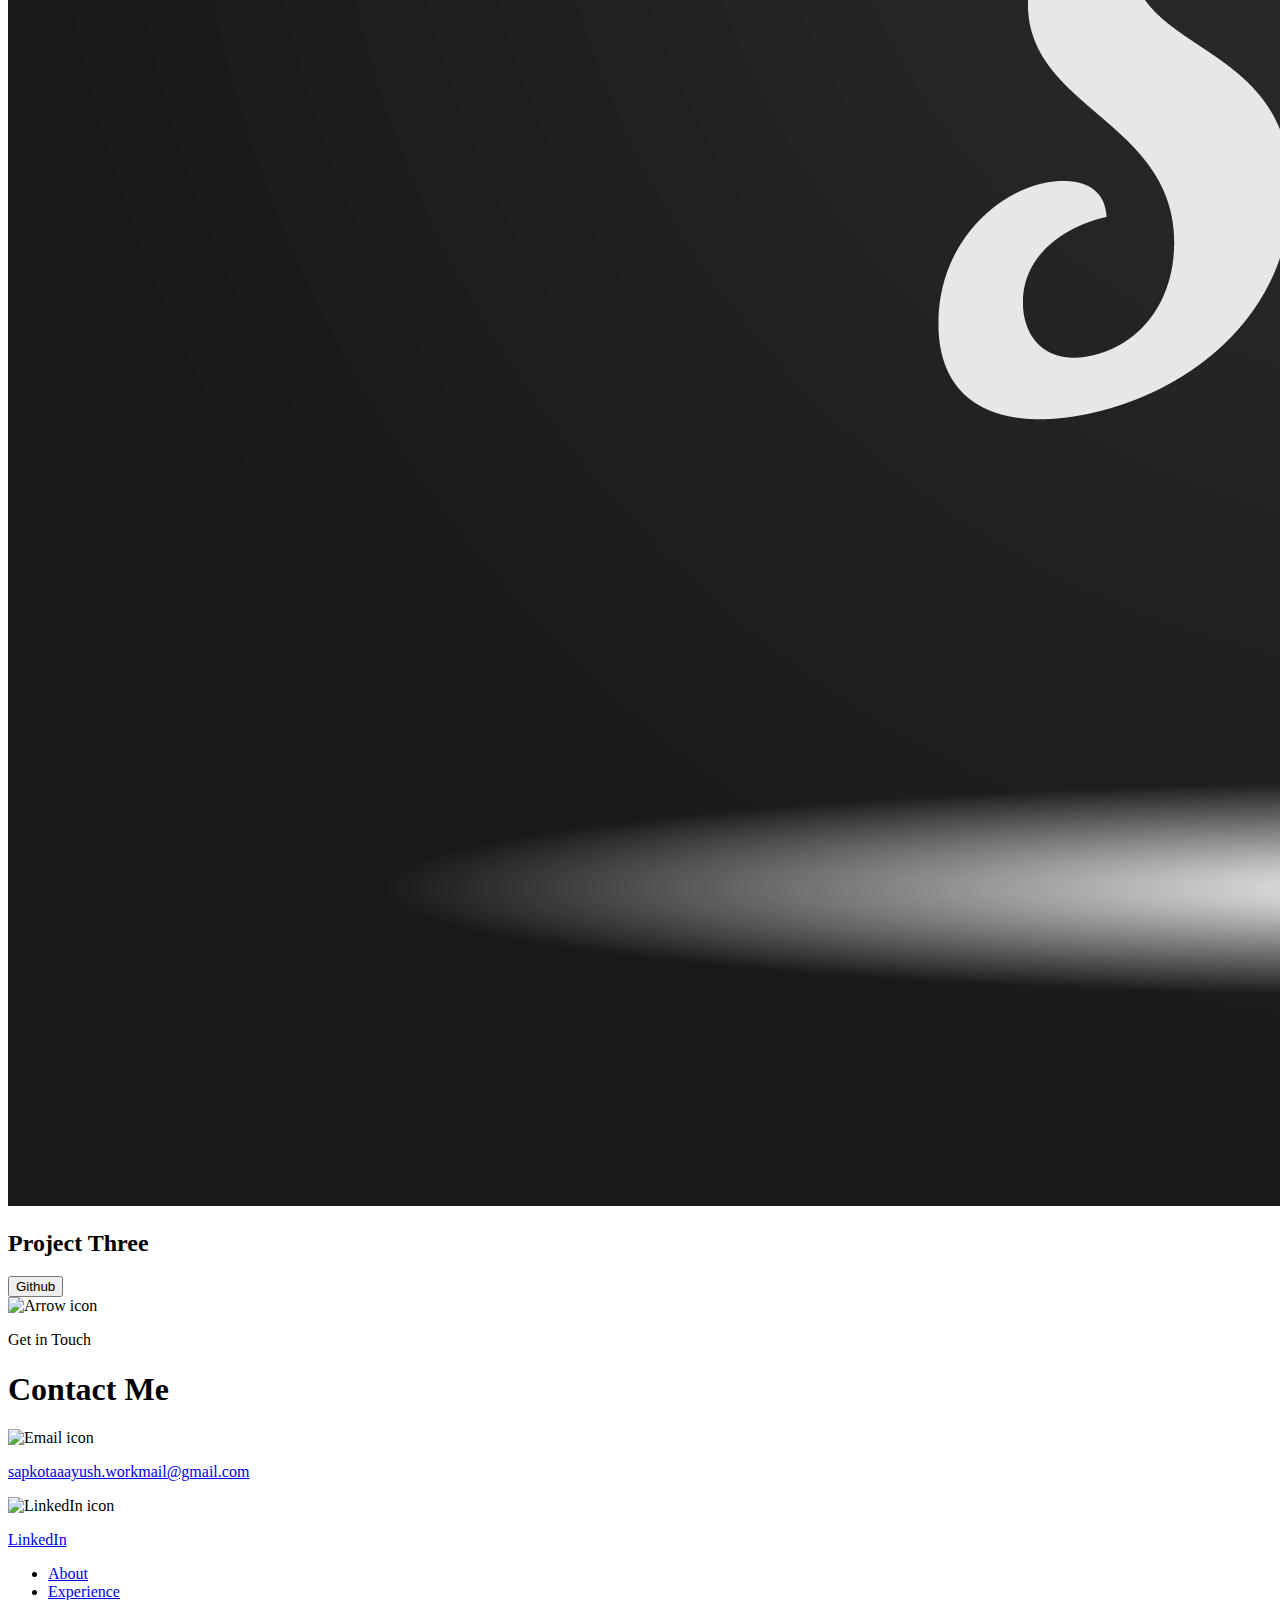
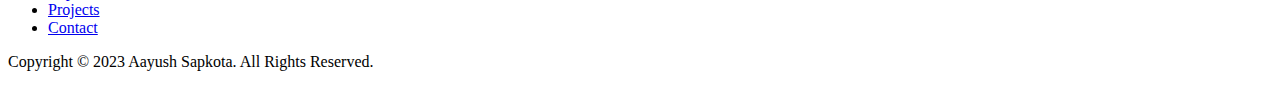
==== commit c9e6be05: "Merge branch 'main' of https://github.com/extremex7/extremex7.github.io" ====
--- a/index.html
+++ b/index.html
@@ -105,12 +105,8 @@
           </div>
           <div class="text-container">
             <p>
-              Lorem ipsum dolor sit amet consectetur adipisicing elit. Hic quis
-              reprehenderit et laborum, rem, dolore eum quod voluptate
-              exercitationem nobis, nihil esse debitis maxime facere minus sint
-              delectus velit in eos quo officiis explicabo deleniti dignissimos.
-              Eligendi illum libero dolorum cum laboriosam corrupti quidem,
-              reiciendis ea magnam? Nulla, impedit fuga!
+              I am a student of BIM, currently learning Frontend Development. On the side I am learning Java and am eager to learn and apply
+              Java's core concepts, I'm focused on mastering object-oriented programming, data structures, and algorithms.
             </p>
           </div>
         </div>
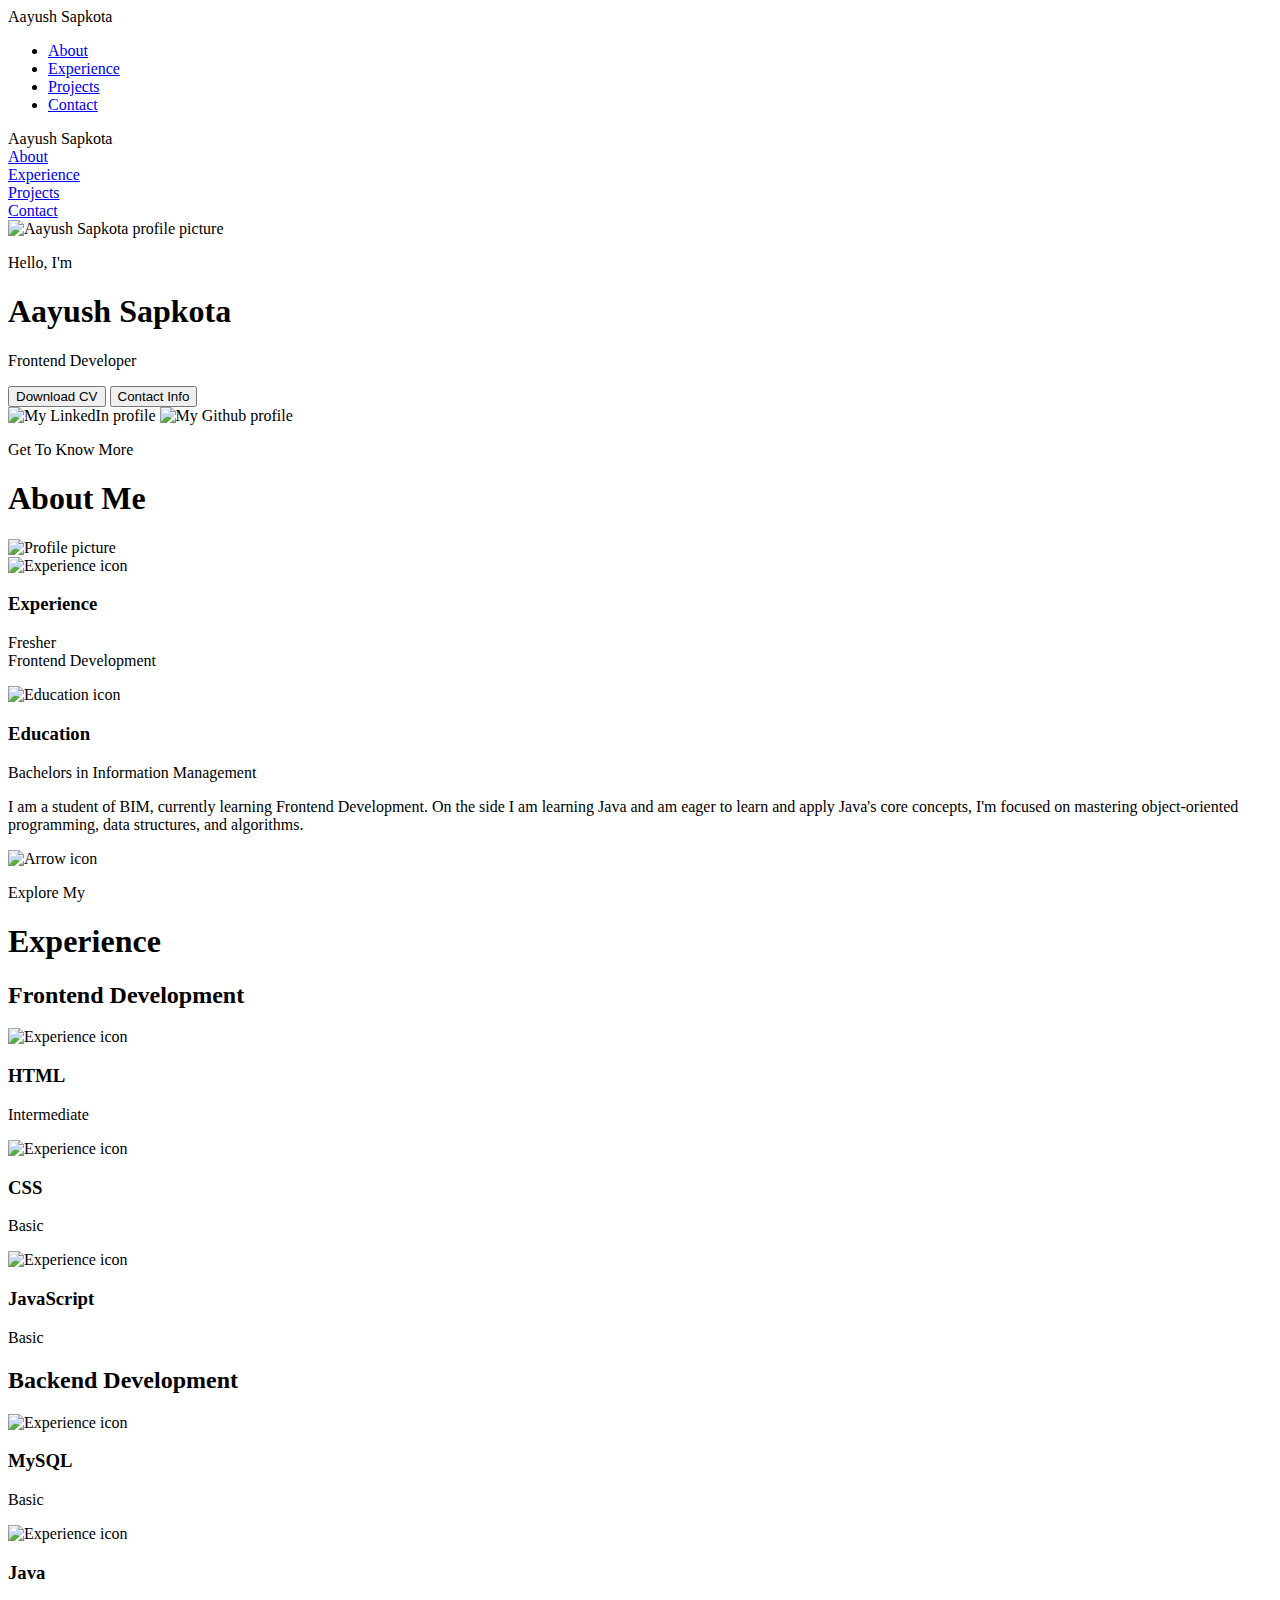
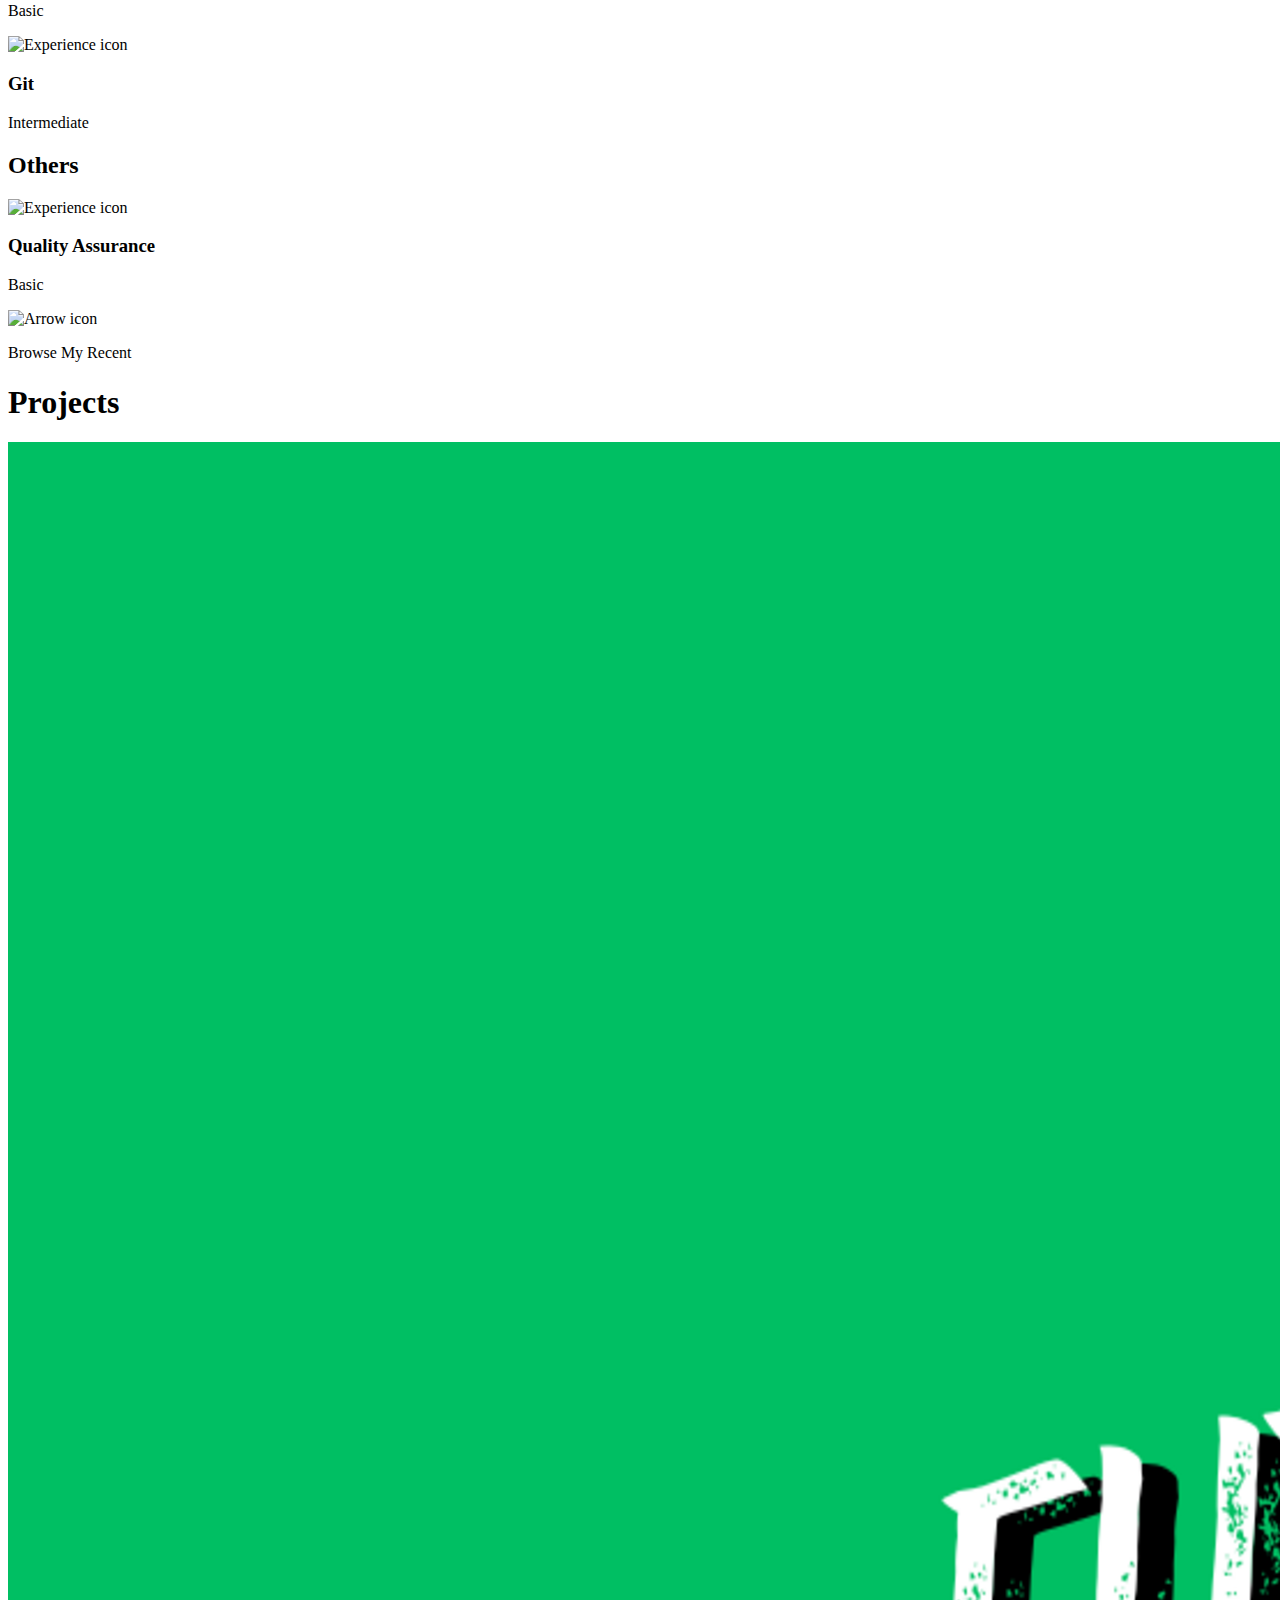
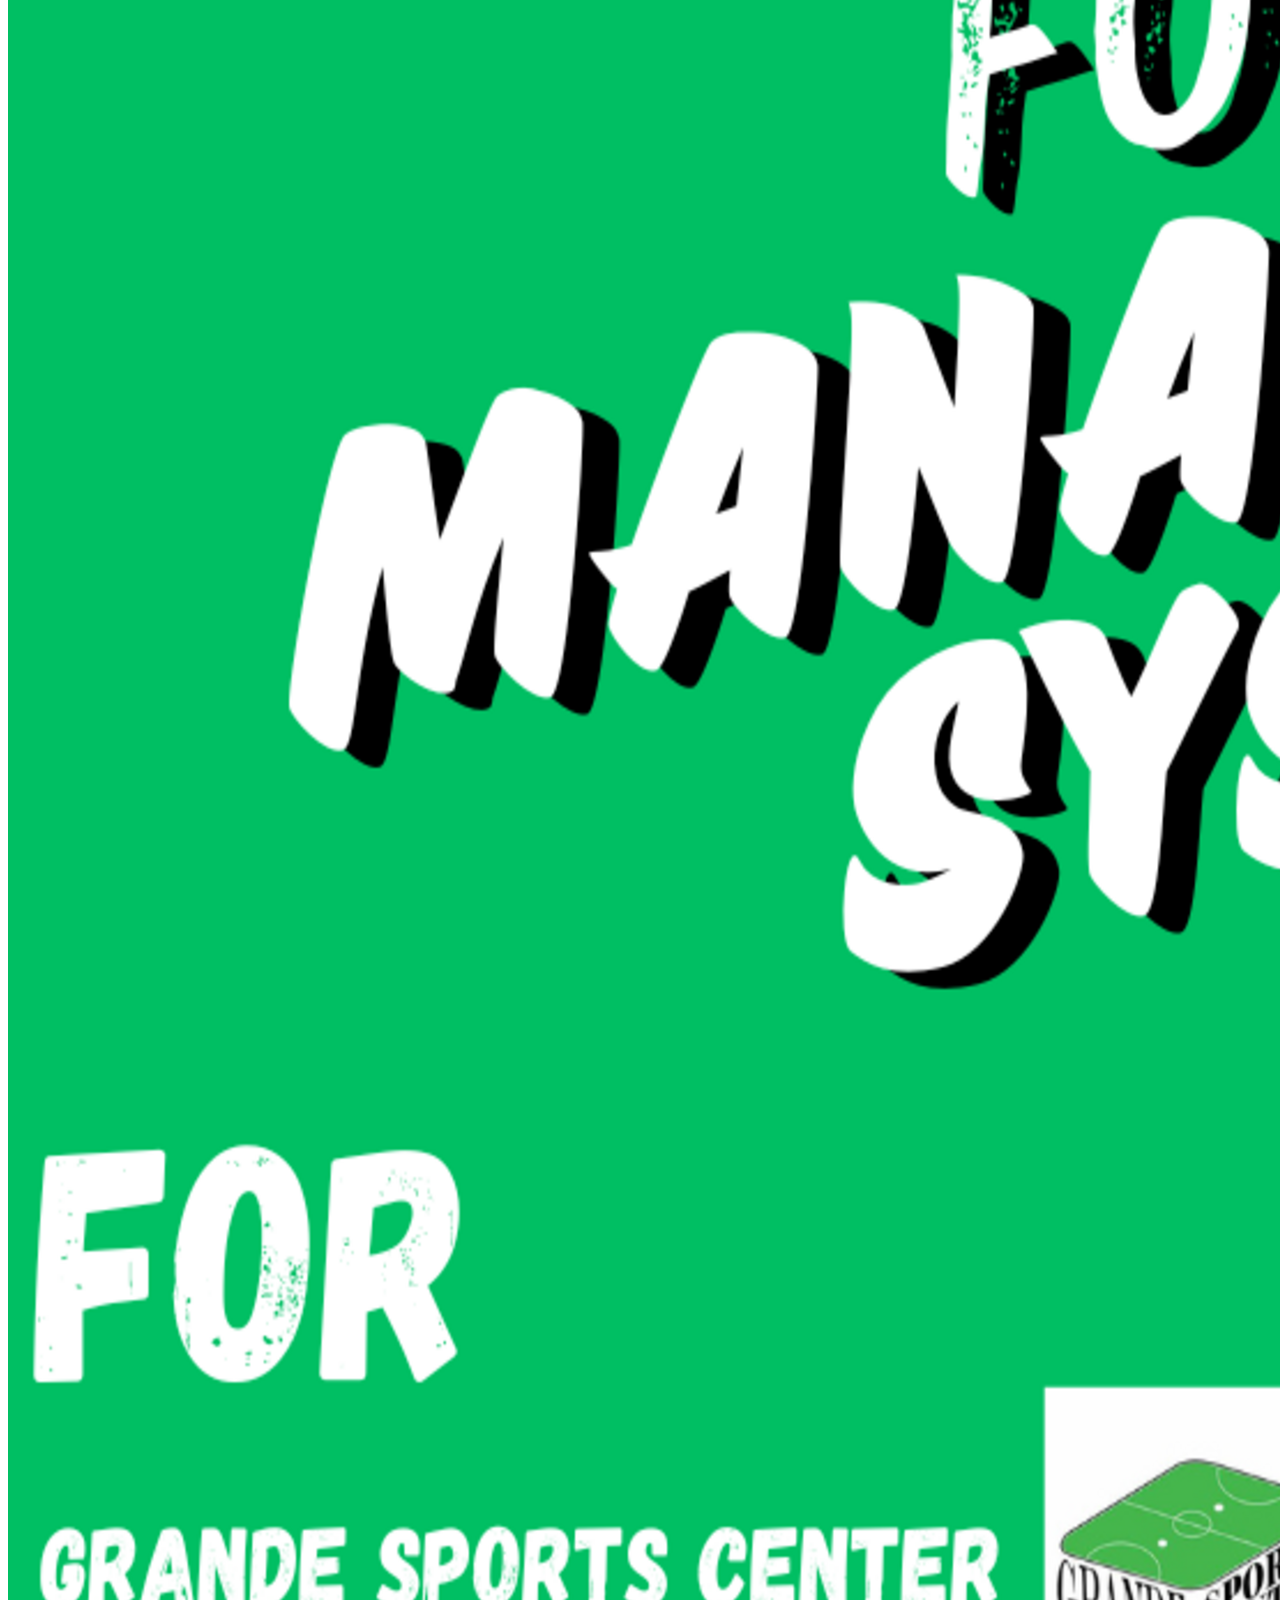
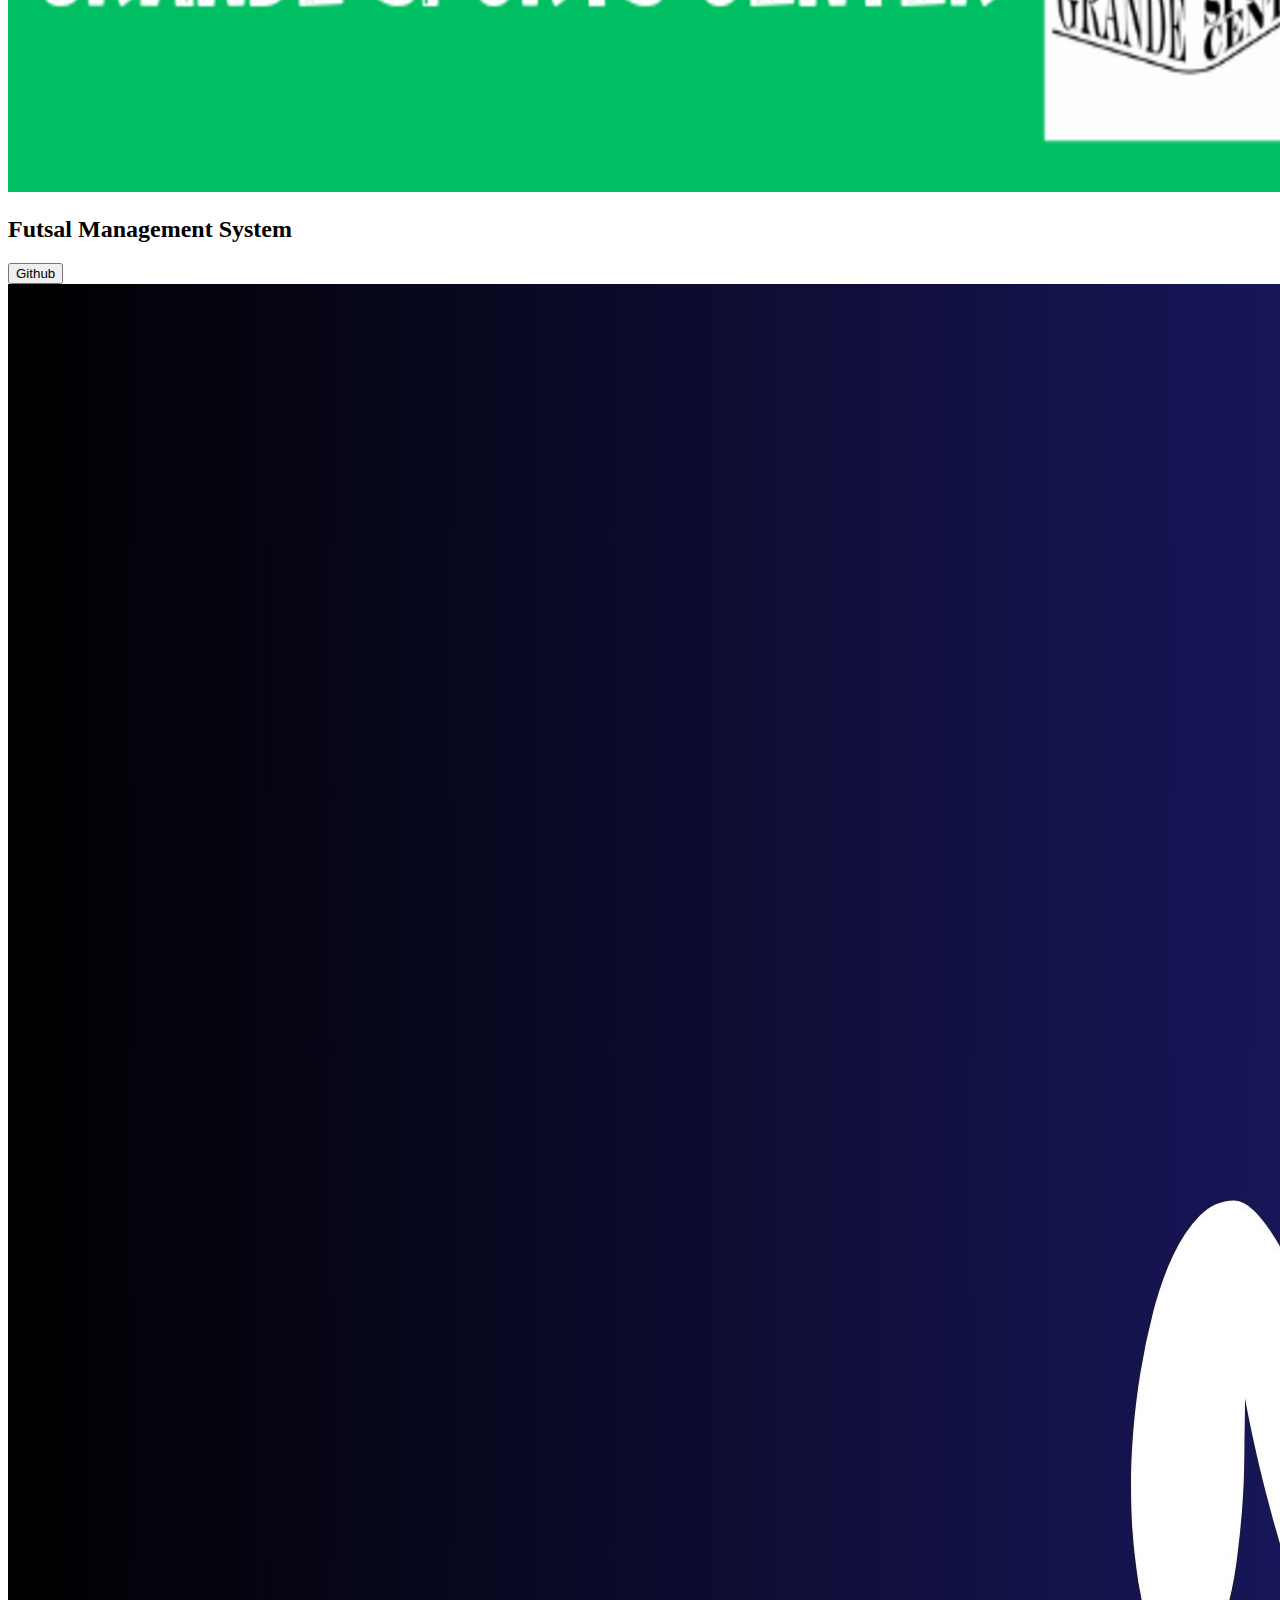
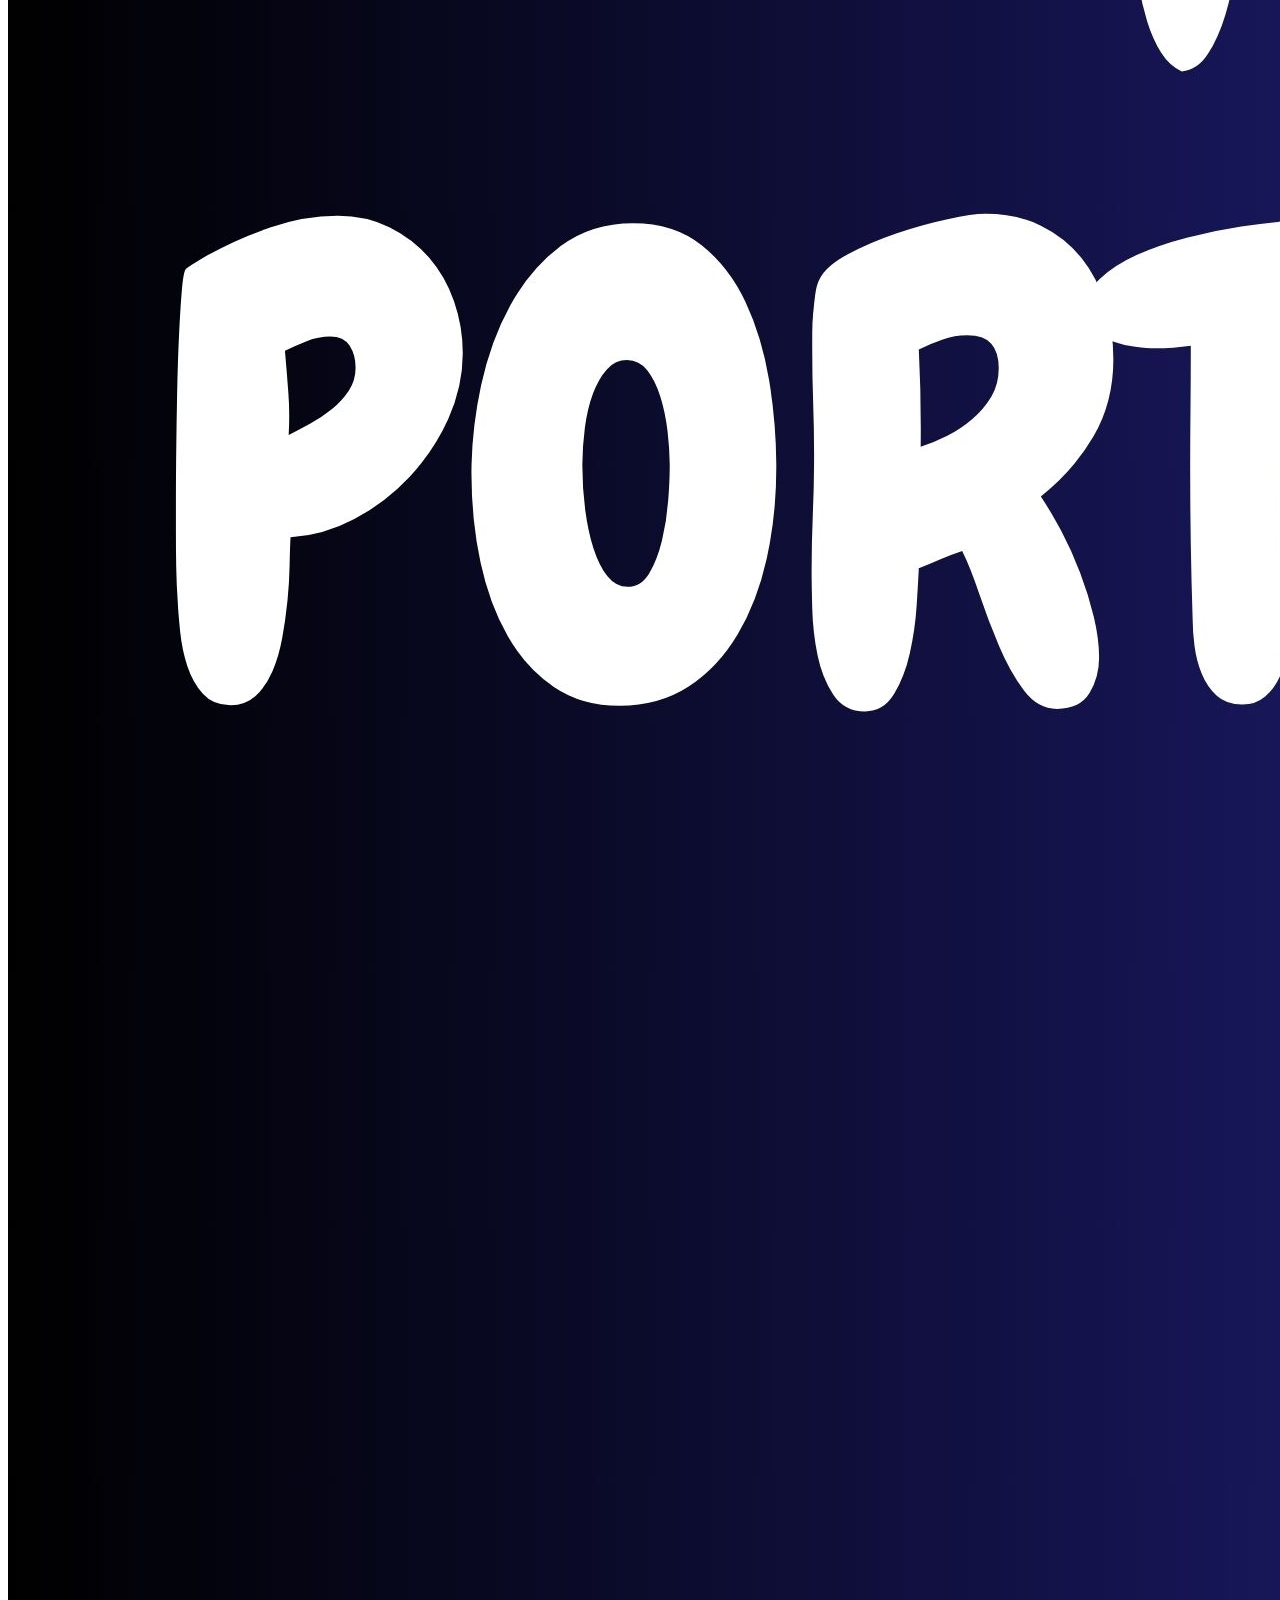
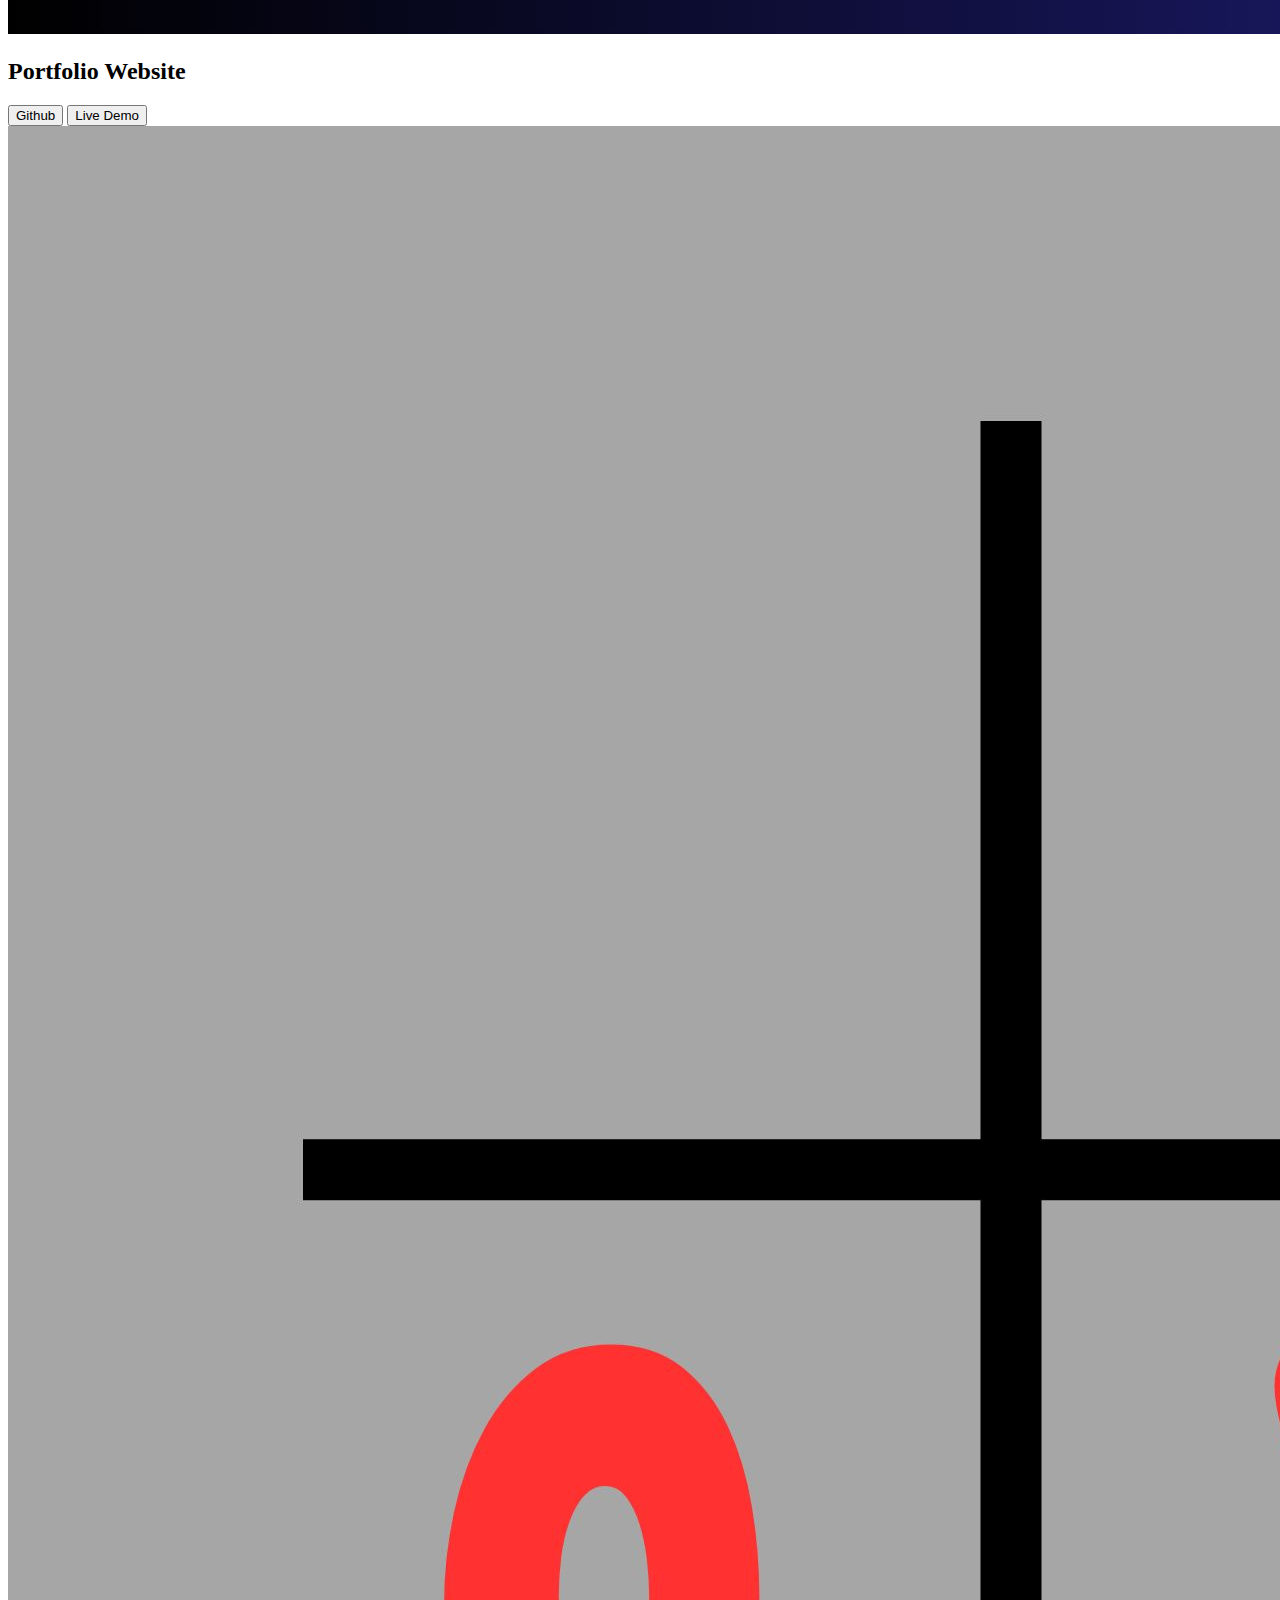
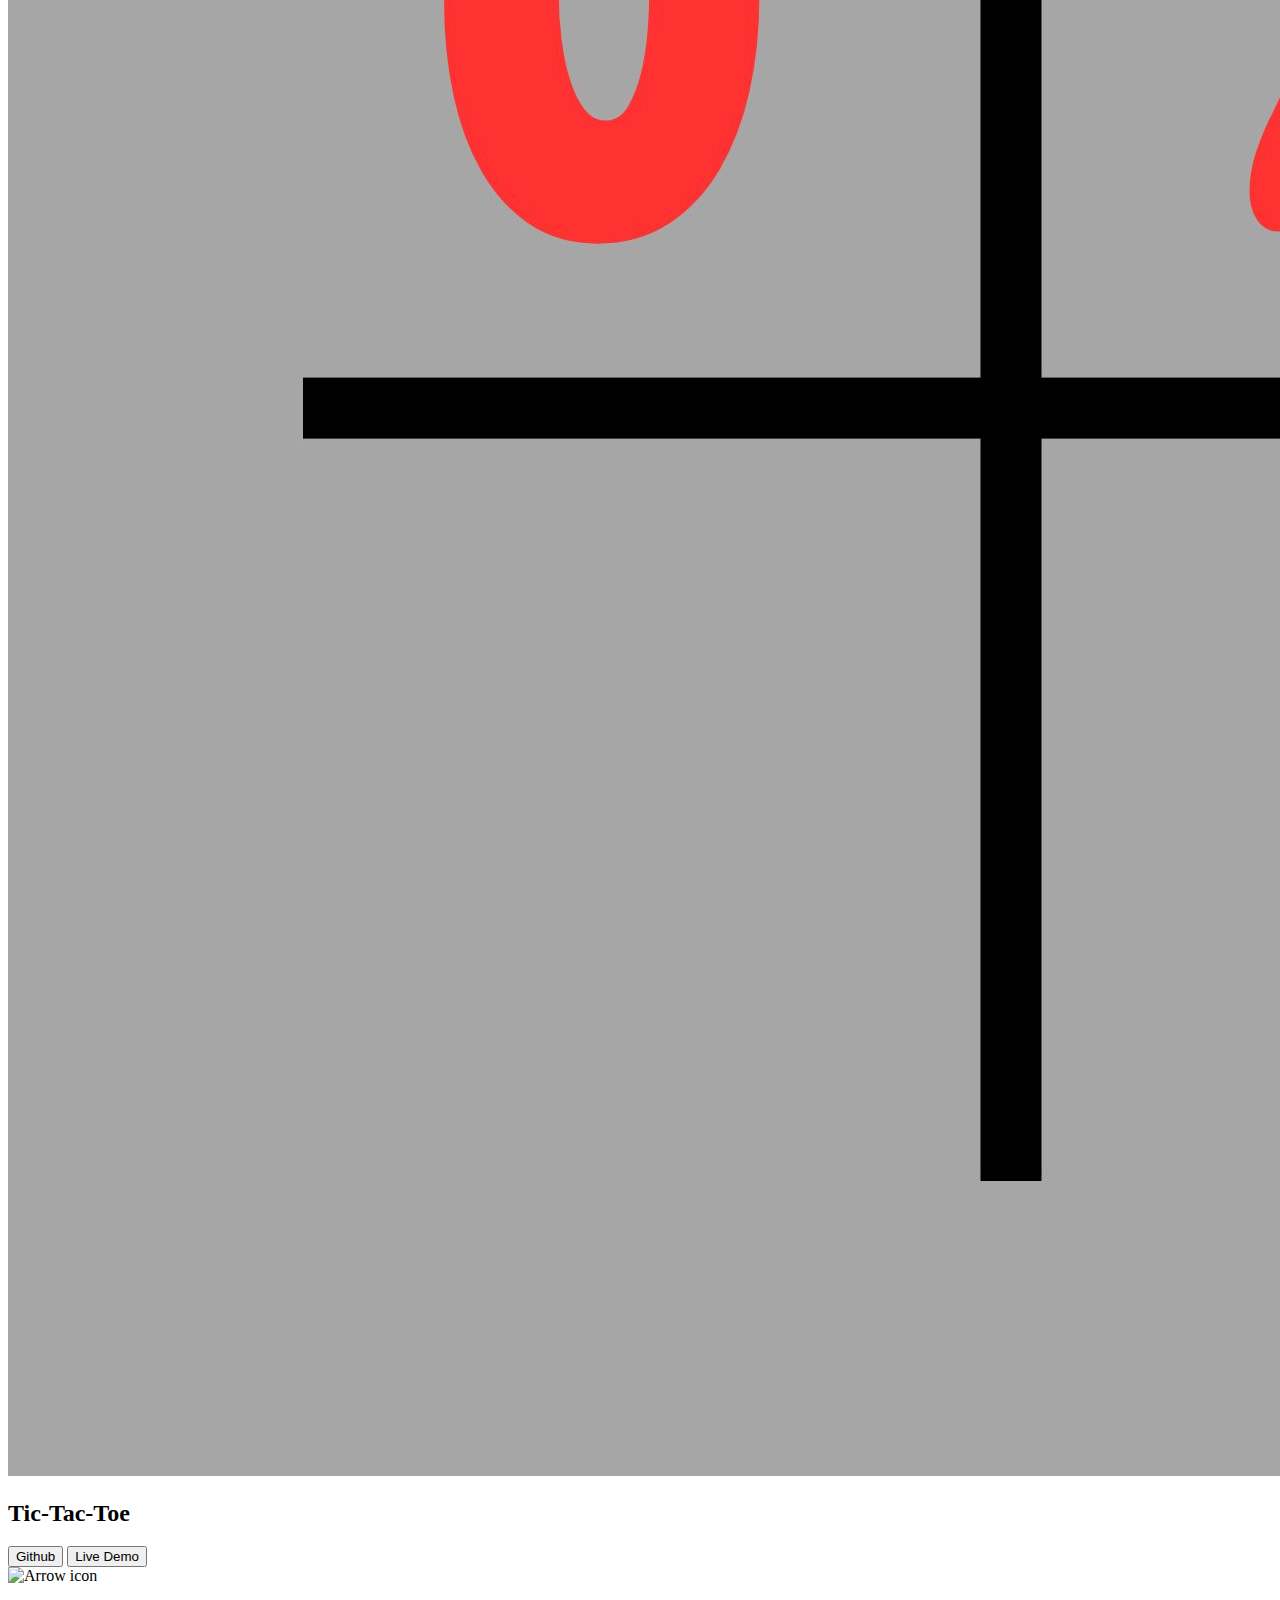
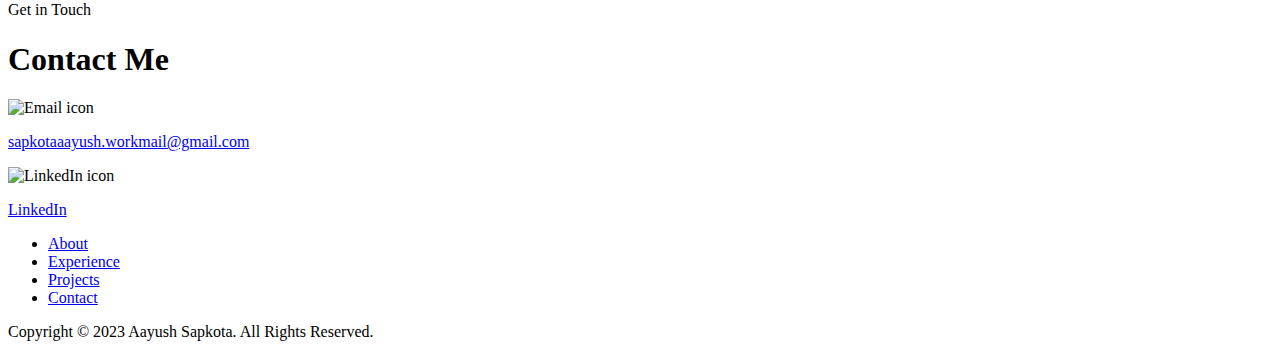
==== commit d9195b7a: "Added TicTacToe project and updated Portfolio project link" ====
--- a/index.html
+++ b/index.html
@@ -7,6 +7,7 @@
     <title>My Portfolio</title>
     <link rel="stylesheet" href="style.css" />
     <link rel="stylesheet" href="mediaqueries.css" />
+    <link rel="icon" href="assets/profile-pic-2.png">
   </head>
   <body>
     <nav id="desktop-nav">
@@ -248,12 +249,12 @@
           <div class="details-container color-container">
             <div class="article-container">
               <img
-                src="./assets/coming-soon.jpg"
+                src="./assets/Portfolio.jpg"
                 alt="Project 2"
                 class="project-img"
               />
             </div>
-            <h2 class="experience-sub-title project-title">Project Two</h2>
+            <h2 class="experience-sub-title project-title">Portfolio Website</h2>
             <div class="btn-container">
               <button
                 class="btn btn-color-2 project-btn"
@@ -272,18 +273,24 @@
           <div class="details-container color-container">
             <div class="article-container">
               <img
-                src="./assets/coming-soon.jpg"
+                src="./assets/tictactoe.jpg"
                 alt="Project 3"
                 class="project-img"
               />
             </div>
-            <h2 class="experience-sub-title project-title">Project Three</h2>
+            <h2 class="experience-sub-title project-title">Tic-Tac-Toe</h2>
             <div class="btn-container">
               <button
                 class="btn btn-color-2 project-btn"
                 onclick="location.href='https://github.com/extremex7'"
               >
                 Github
+              </button>
+              <button
+                class="btn btn-color-2 project-btn"
+                onclick="location.href='https://extremex7.github.io'"
+              >
+                Live Demo
               </button>
             </div>
           </div>
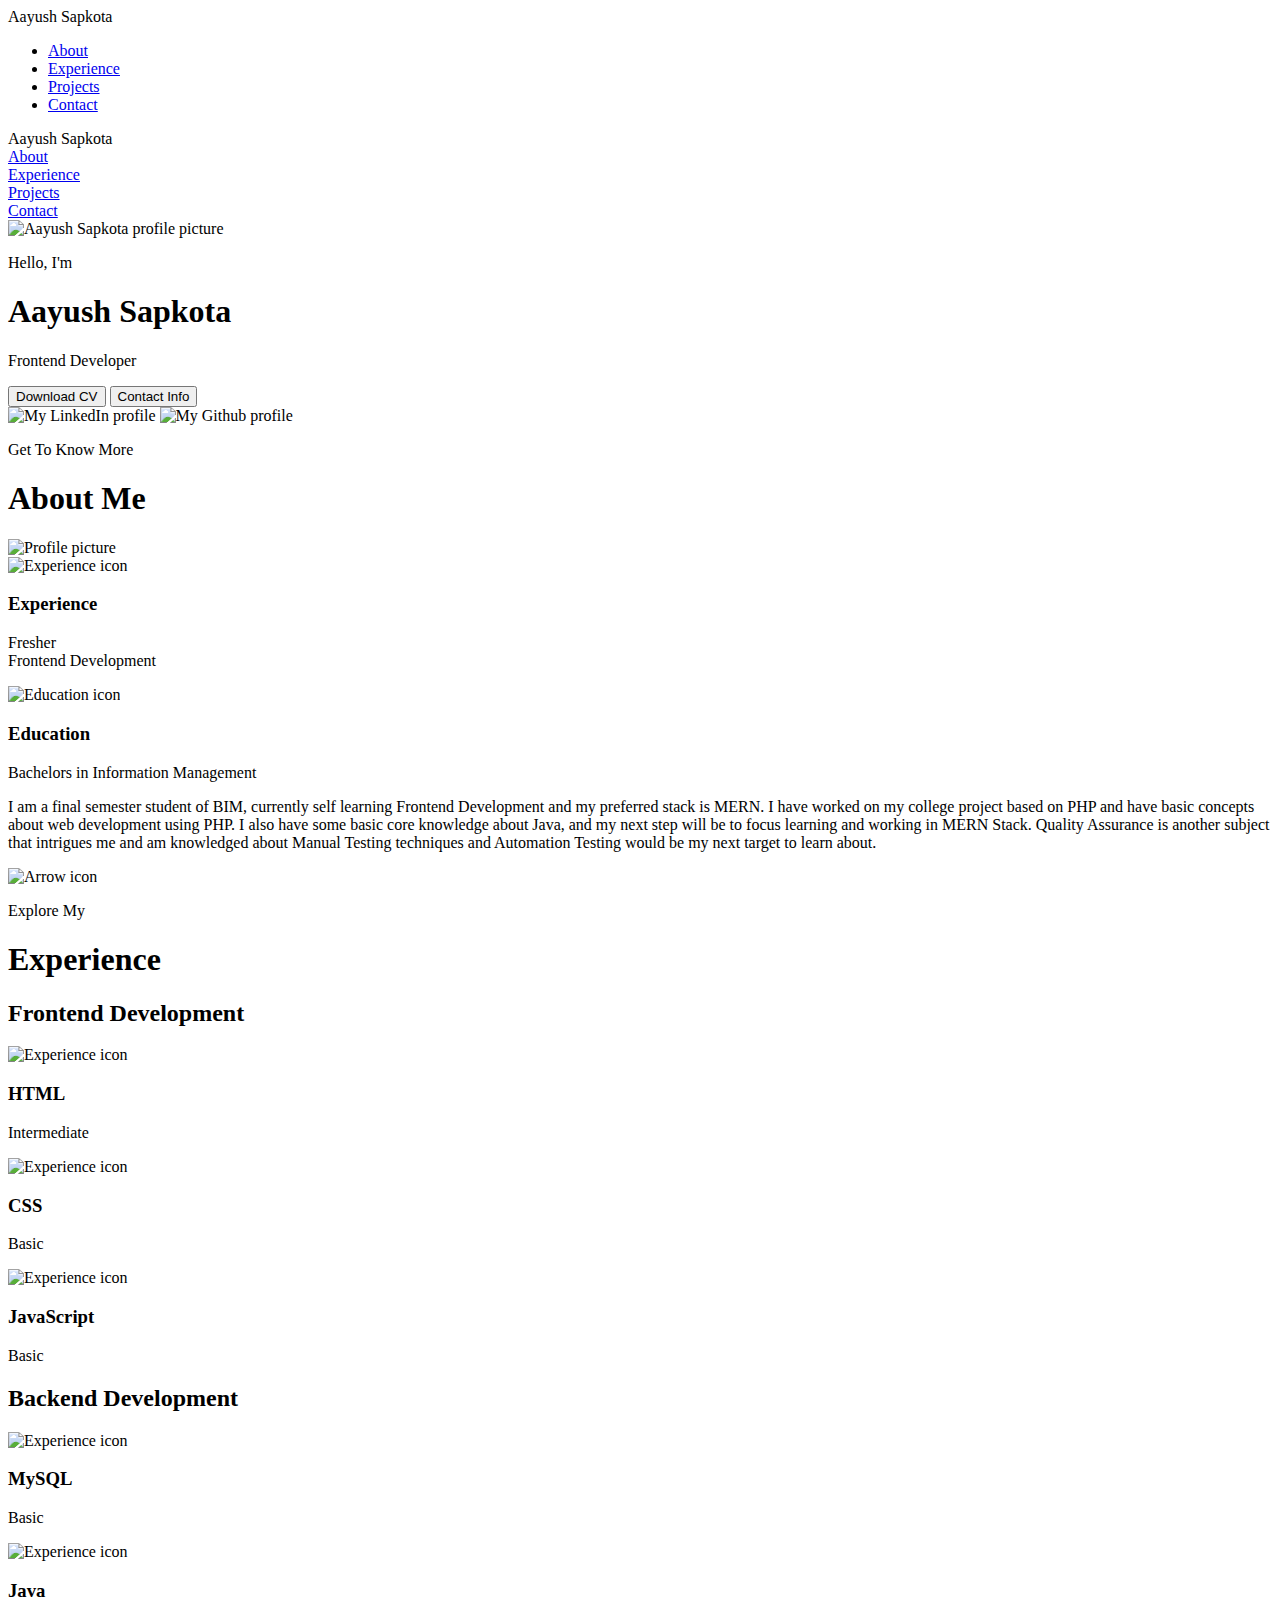
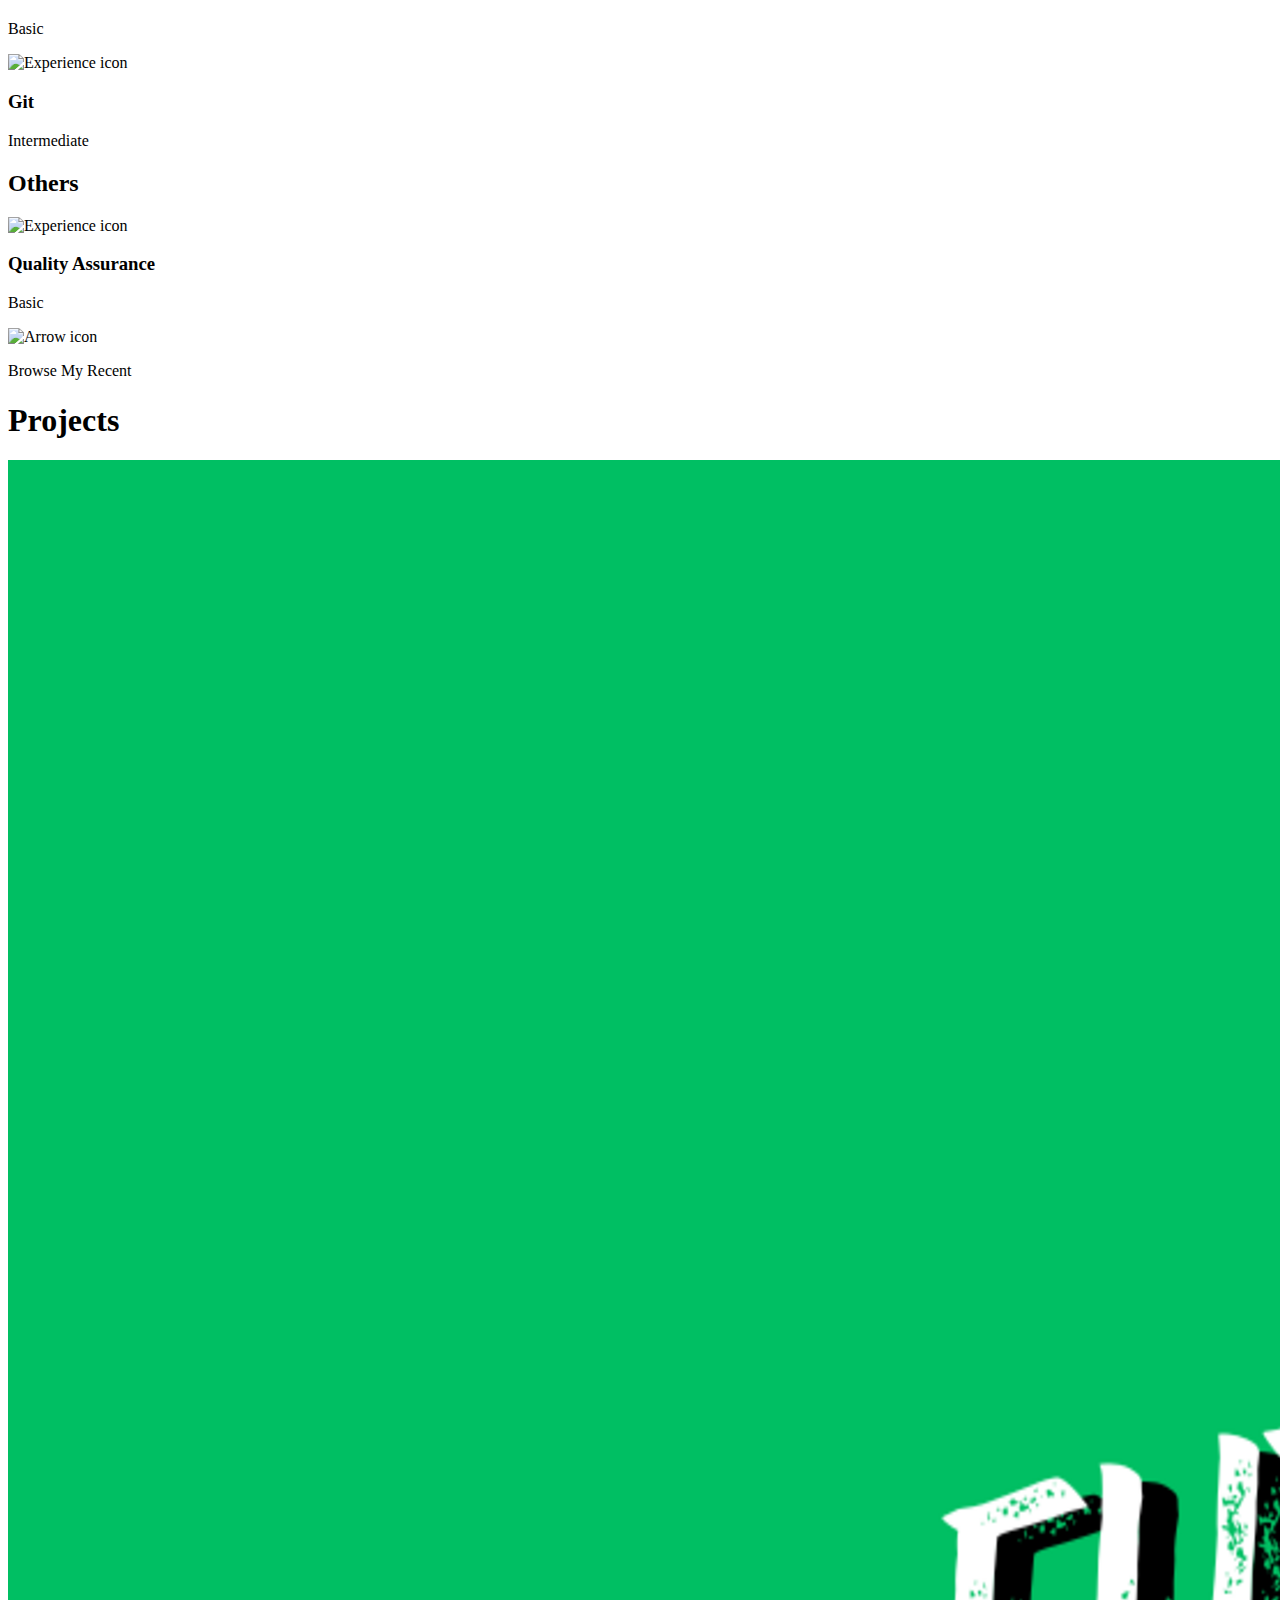
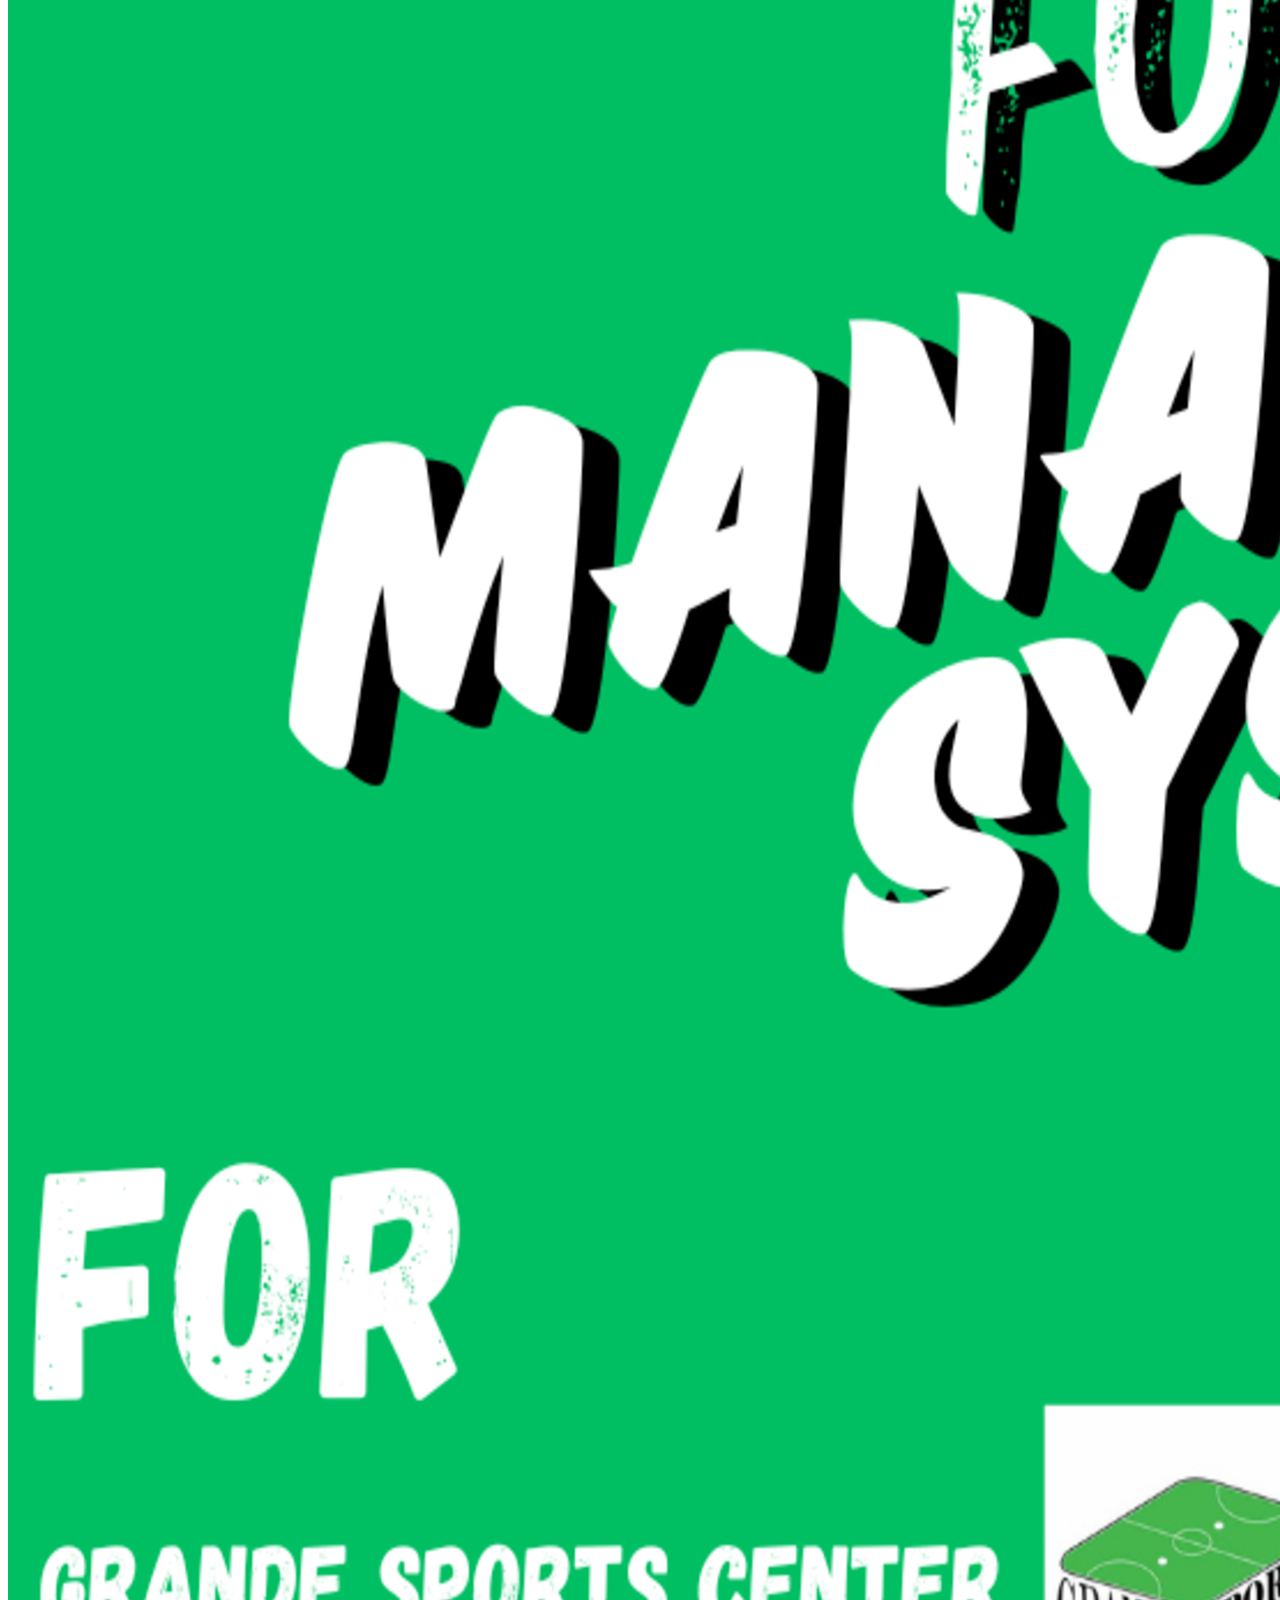
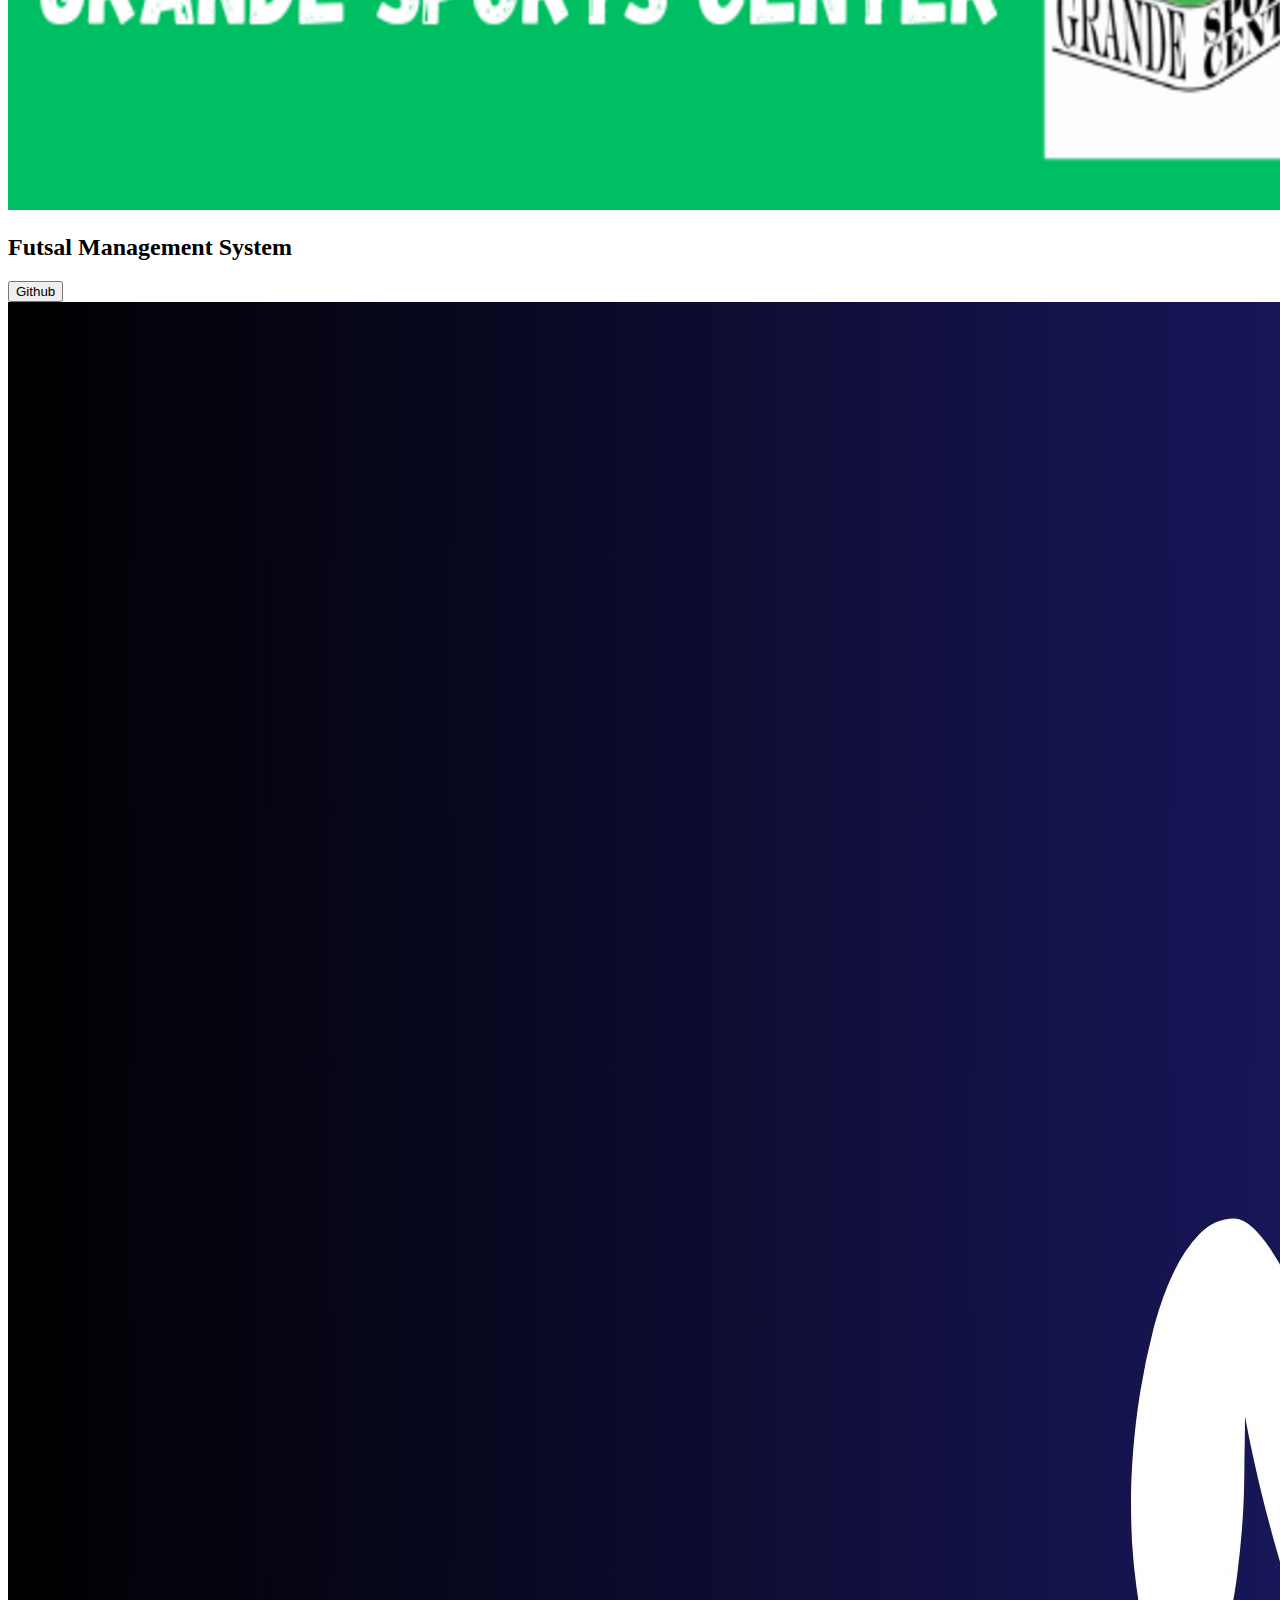
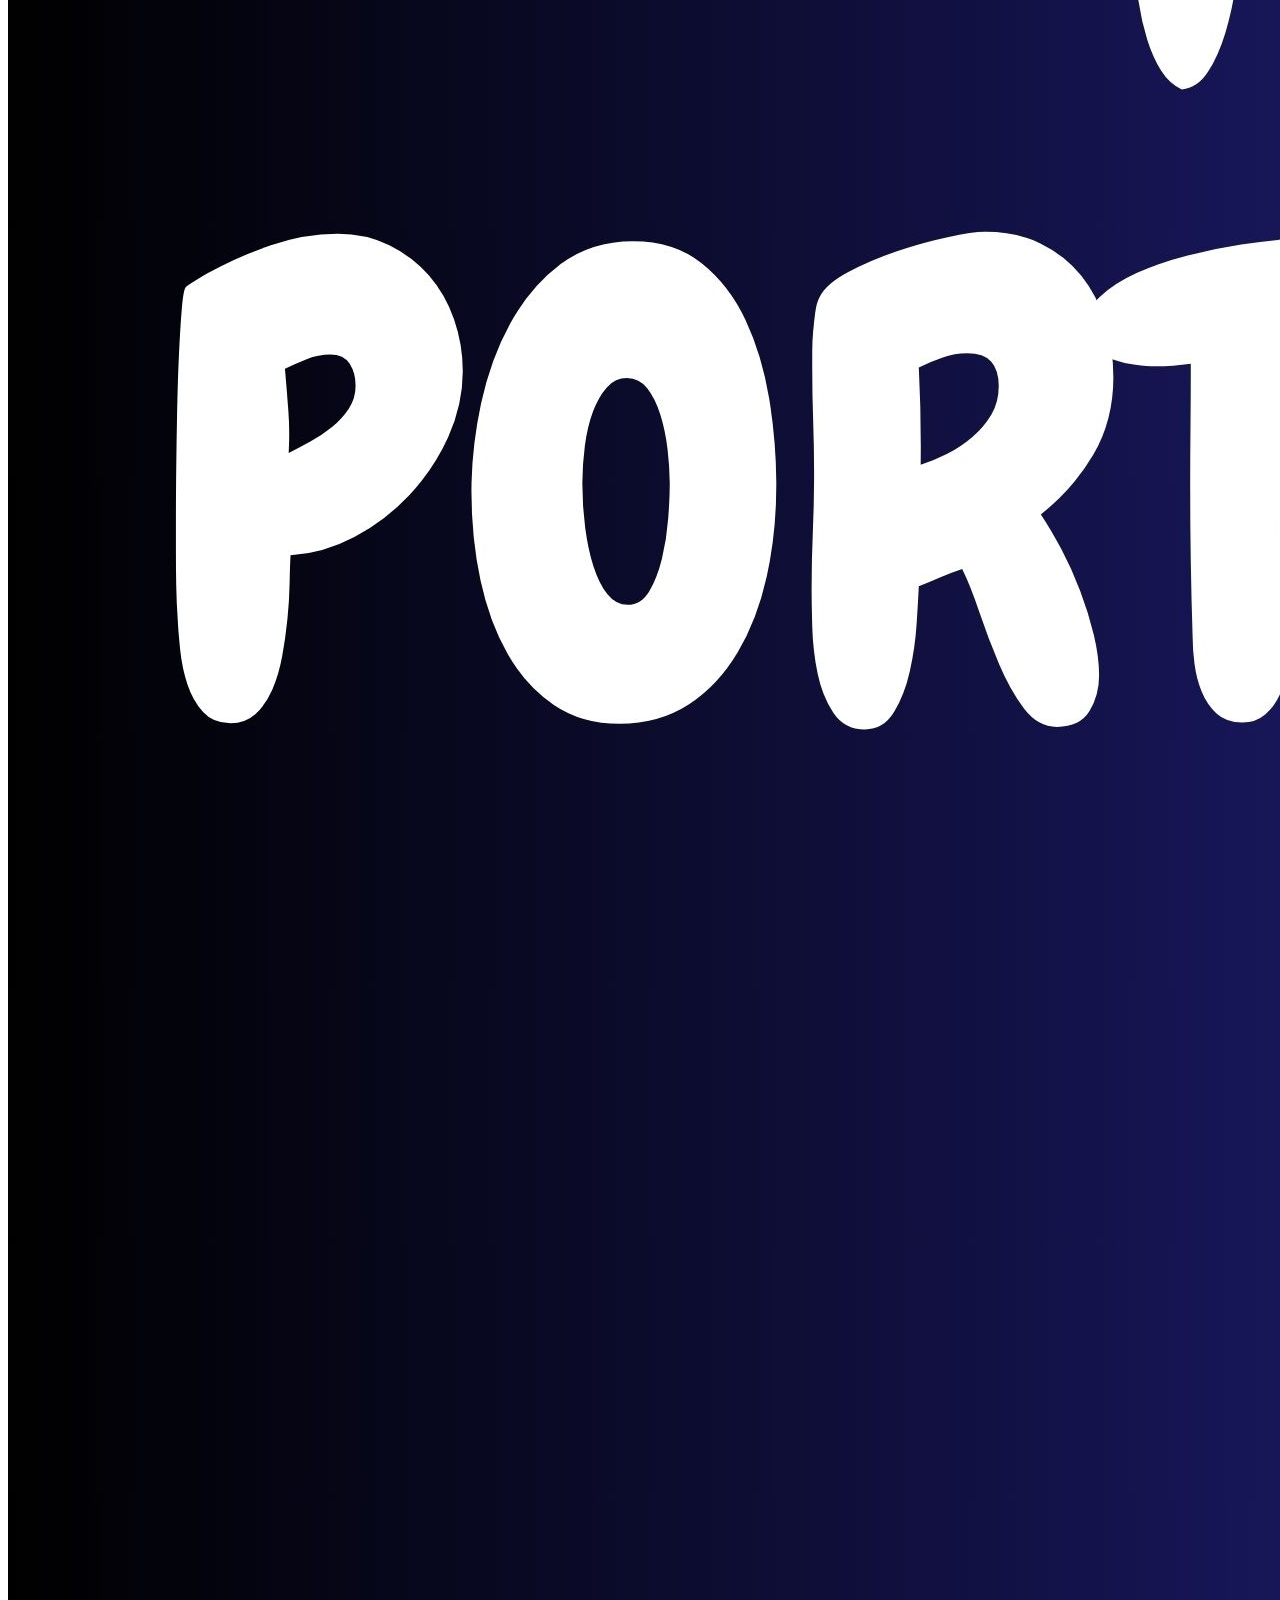
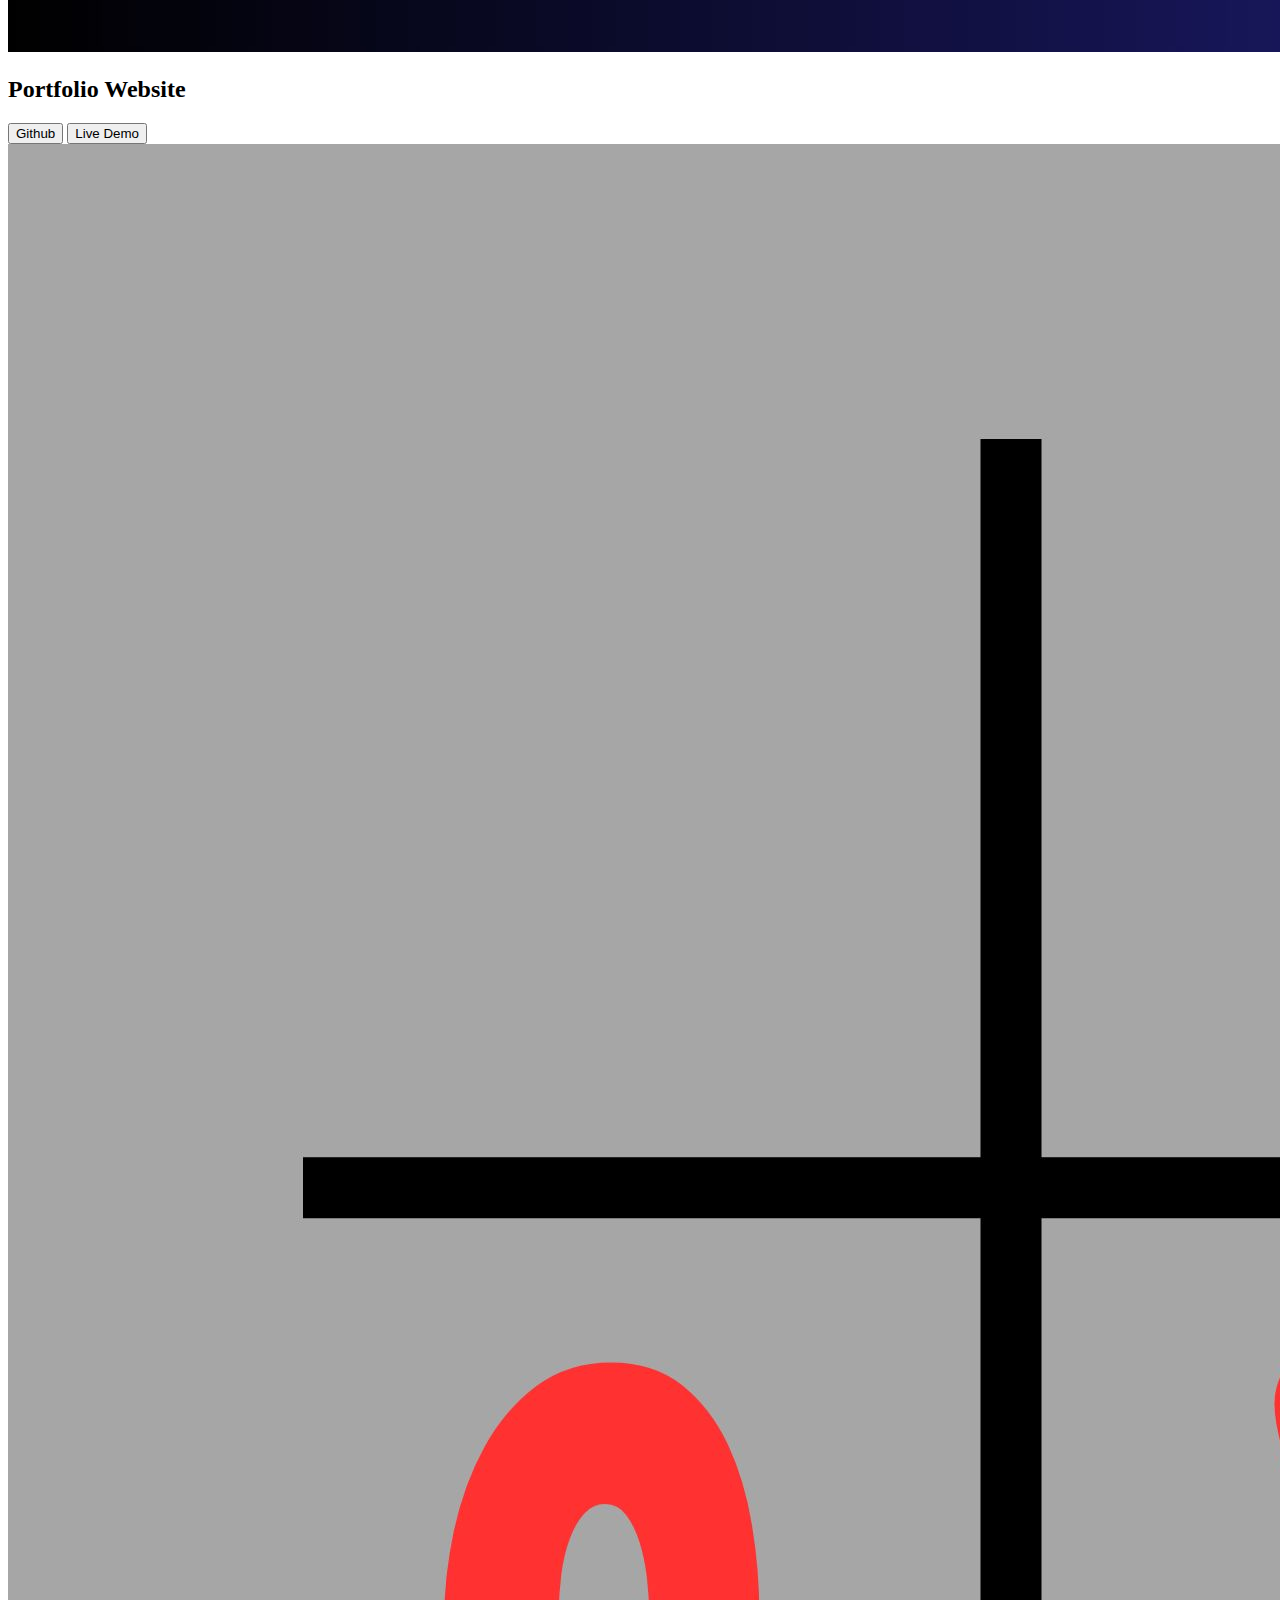
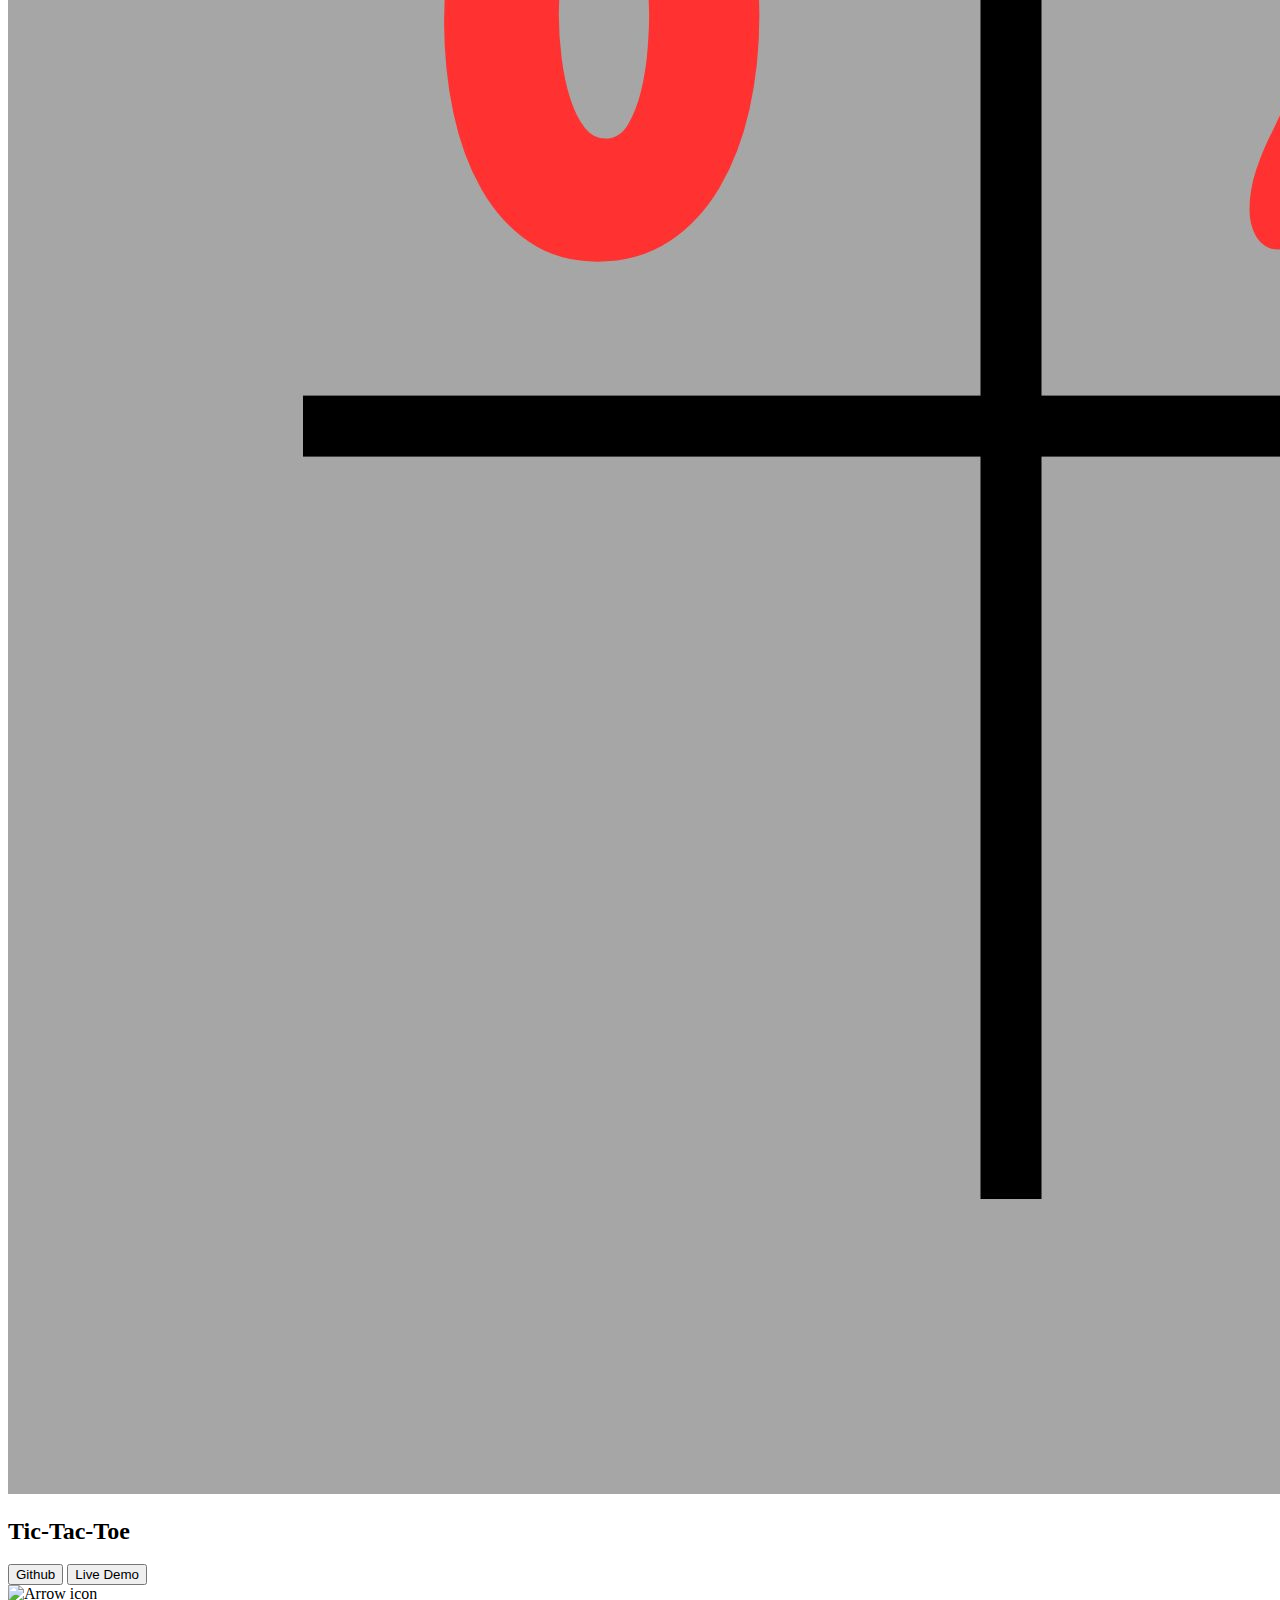
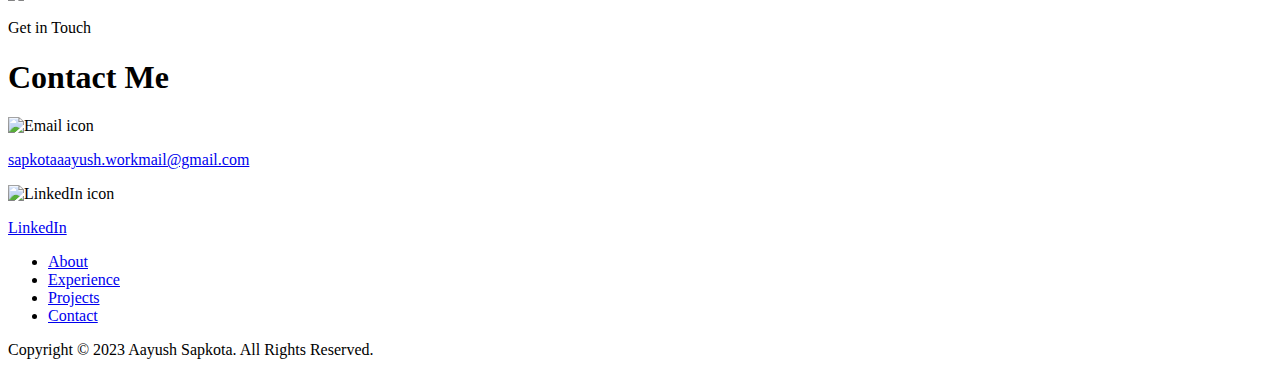
==== commit 3388dc87: "Update index.html" ====
--- a/index.html
+++ b/index.html
@@ -106,8 +106,11 @@
           </div>
           <div class="text-container">
             <p>
-              I am a student of BIM, currently learning Frontend Development. On the side I am learning Java and am eager to learn and apply
-              Java's core concepts, I'm focused on mastering object-oriented programming, data structures, and algorithms.
+              I am a final semester student of BIM, currently self learning Frontend Development and my preferred stack is MERN. I have worked
+              on my college project based on PHP and have basic concepts about web development using PHP. I also have some basic core knowledge
+              about Java, and my next step will be to focus learning and working in MERN Stack.
+              Quality Assurance is another subject that intrigues me and am knowledged about Manual Testing techniques and Automation Testing would
+              be my next target to learn about.
             </p>
           </div>
         </div>
@@ -288,7 +291,7 @@
               </button>
               <button
                 class="btn btn-color-2 project-btn"
-                onclick="location.href='https://extremex7.github.io'"
+                onclick="location.href='./Projects/TicTacToe/tictactoe.html'"
               >
                 Live Demo
               </button>
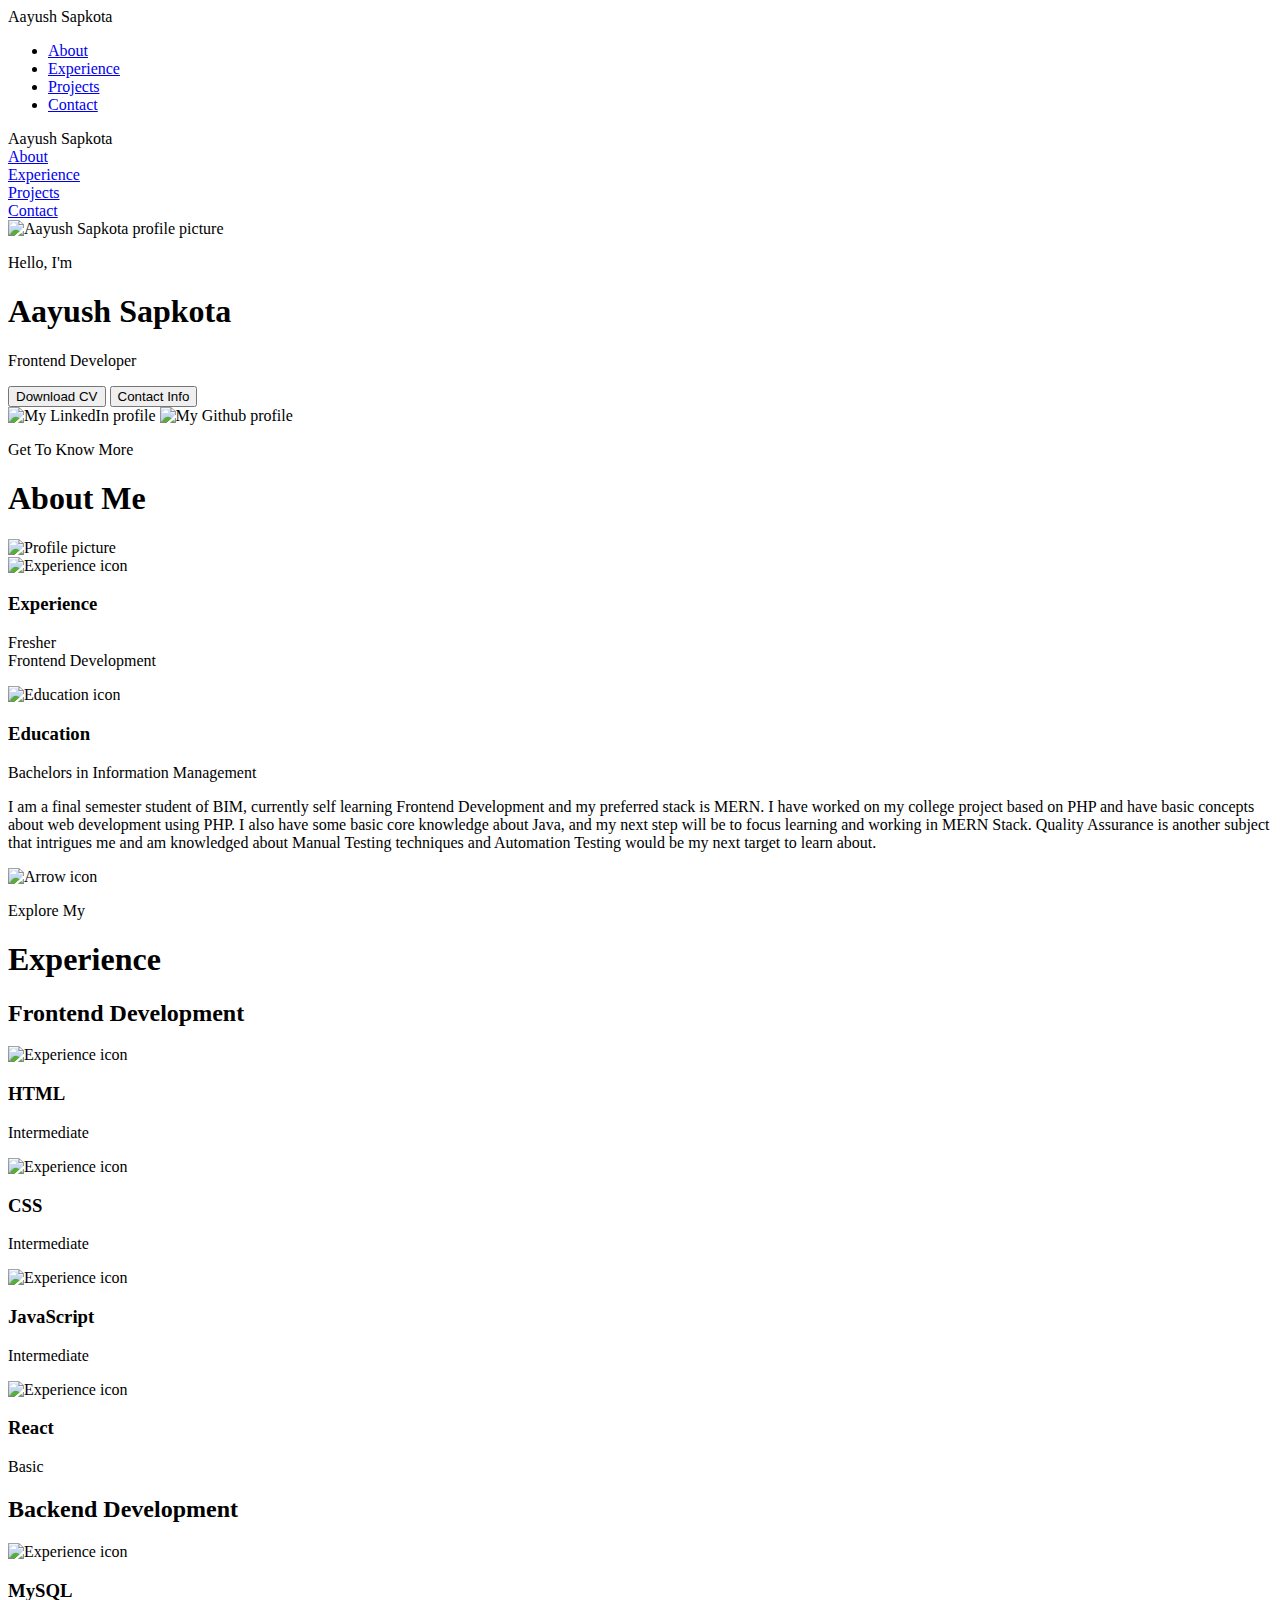
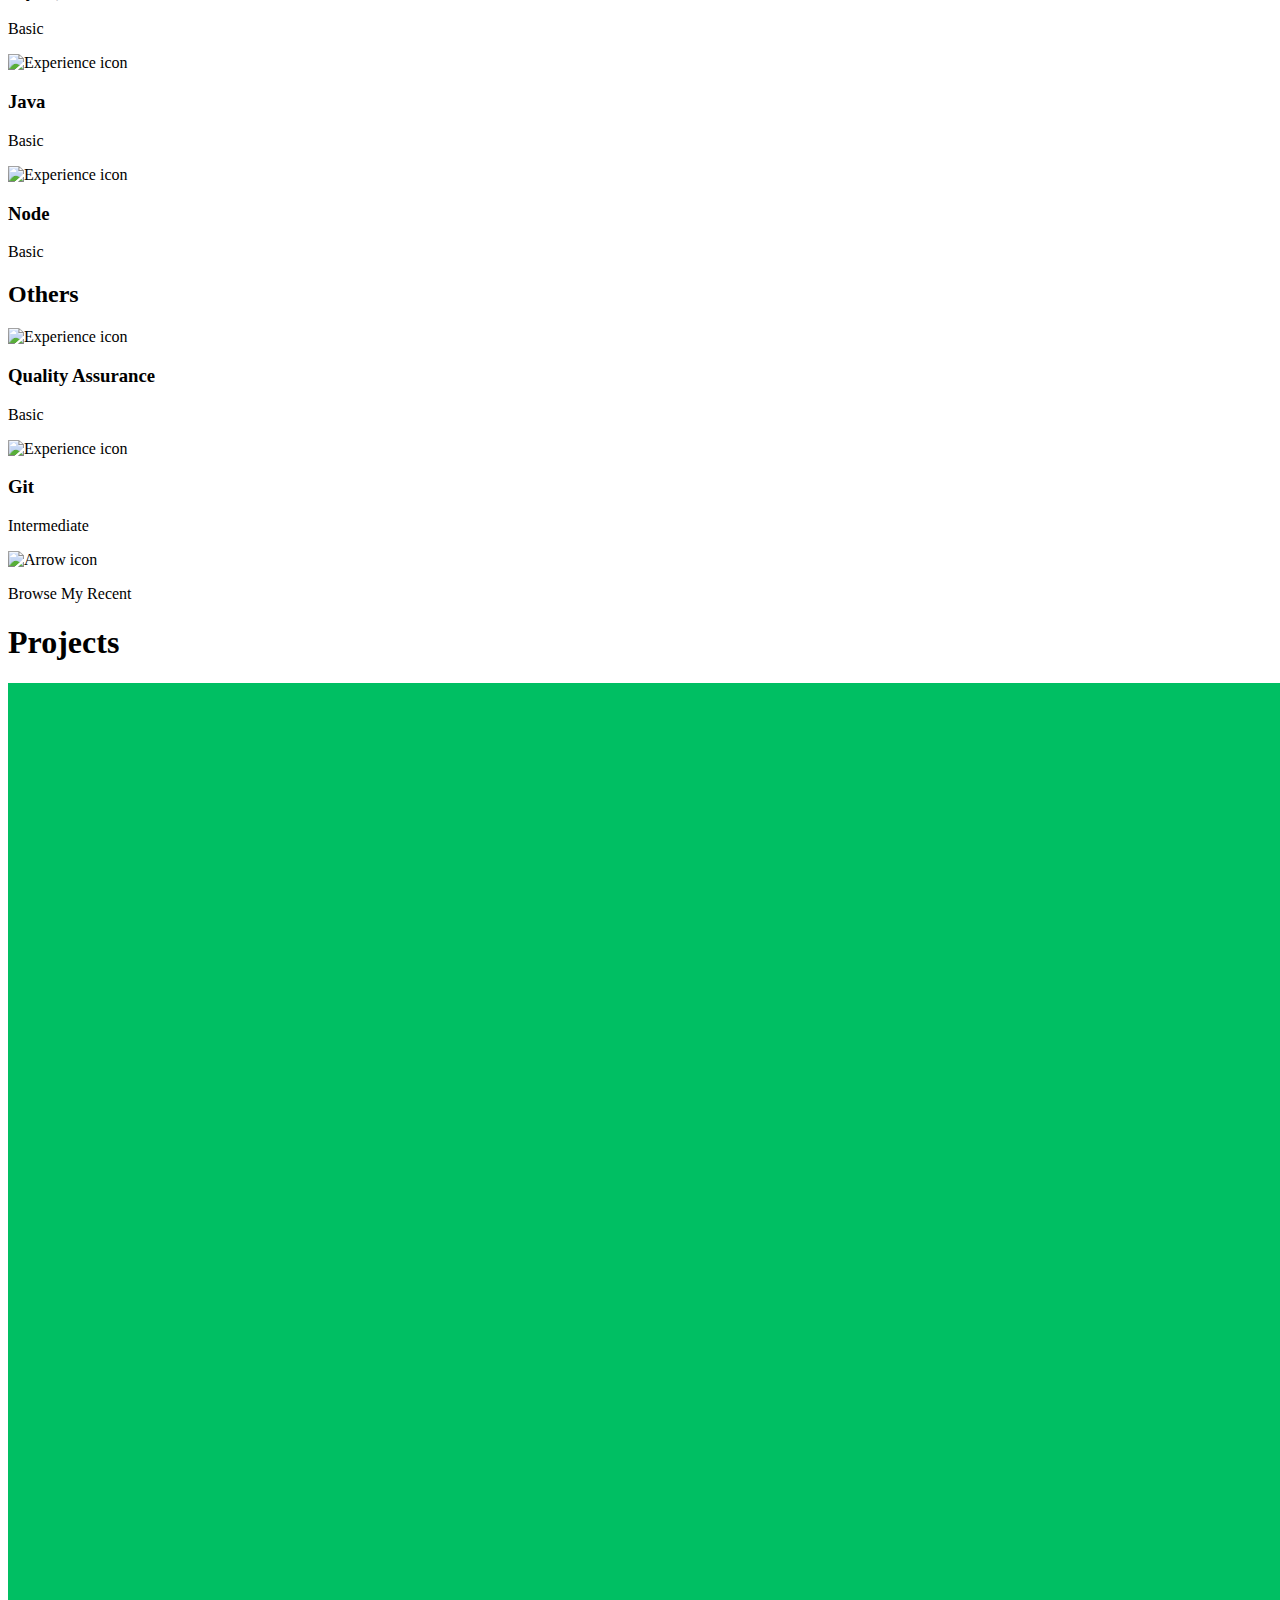
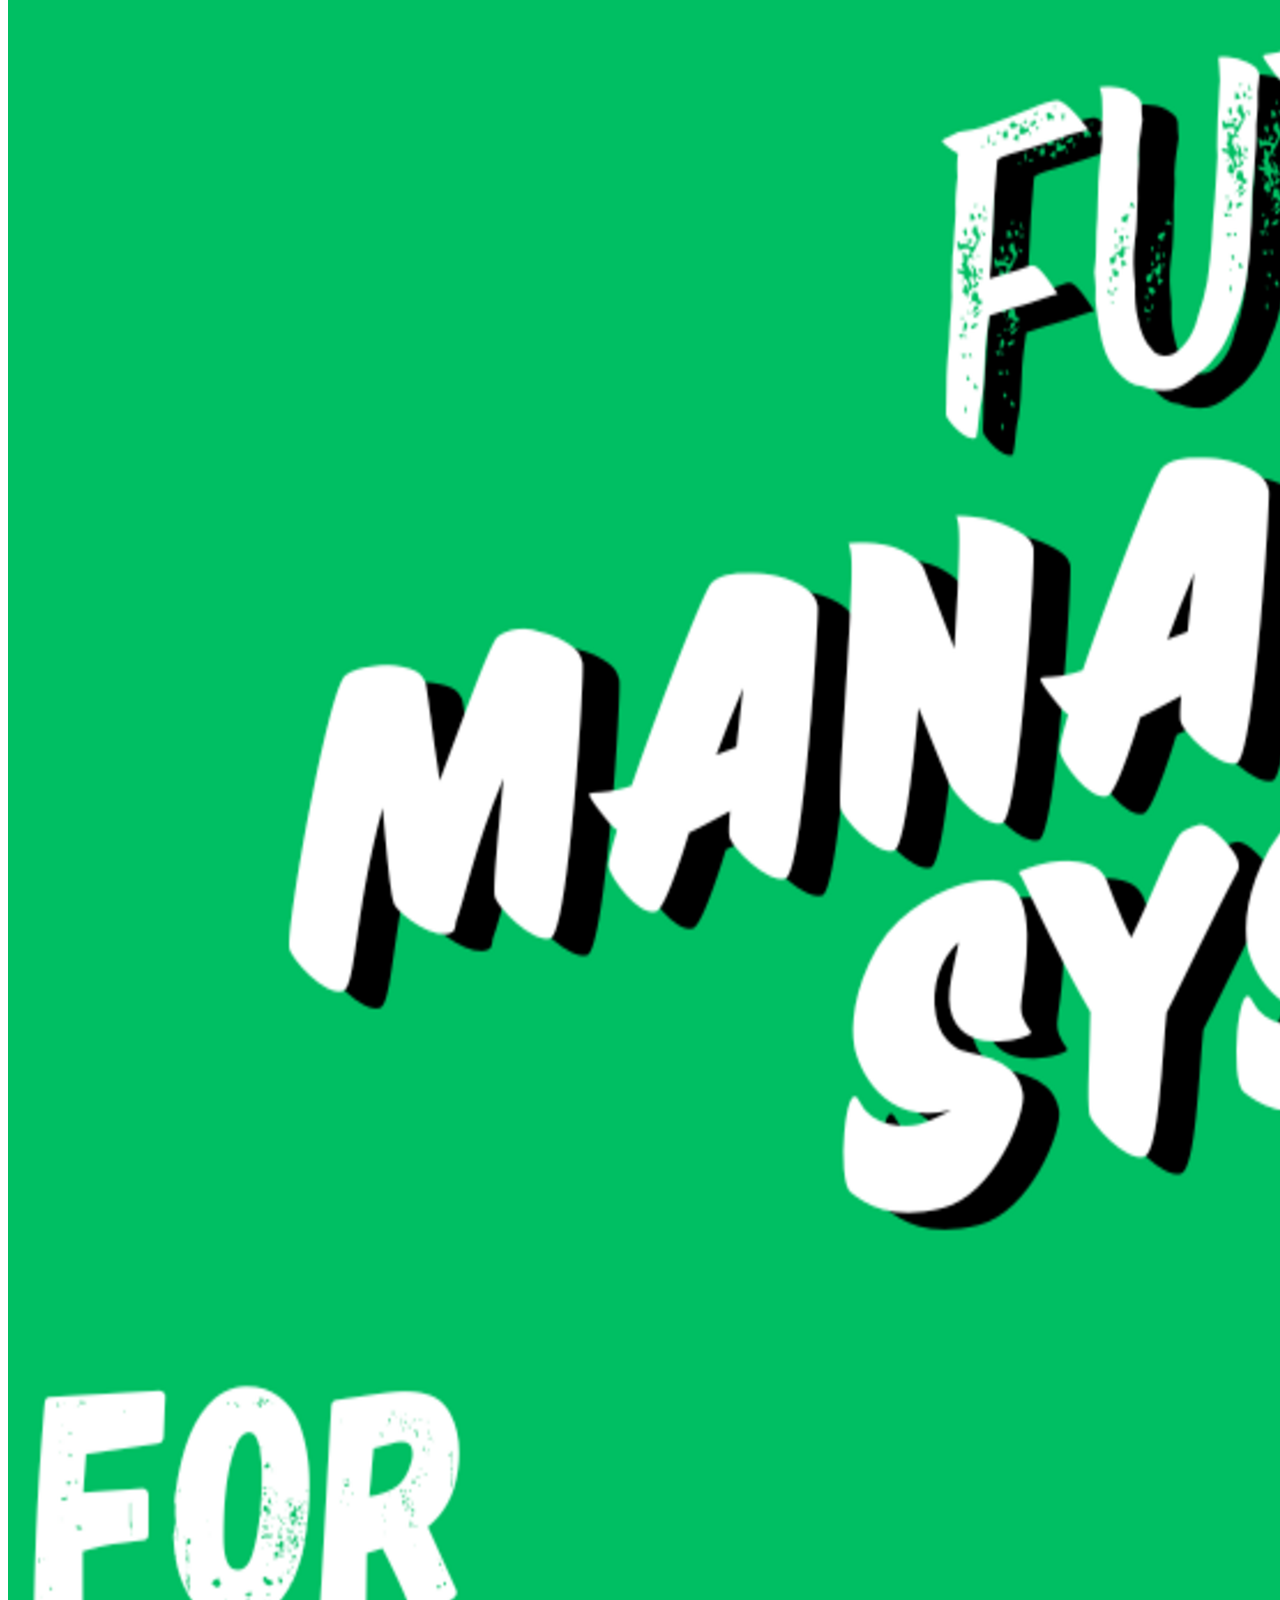
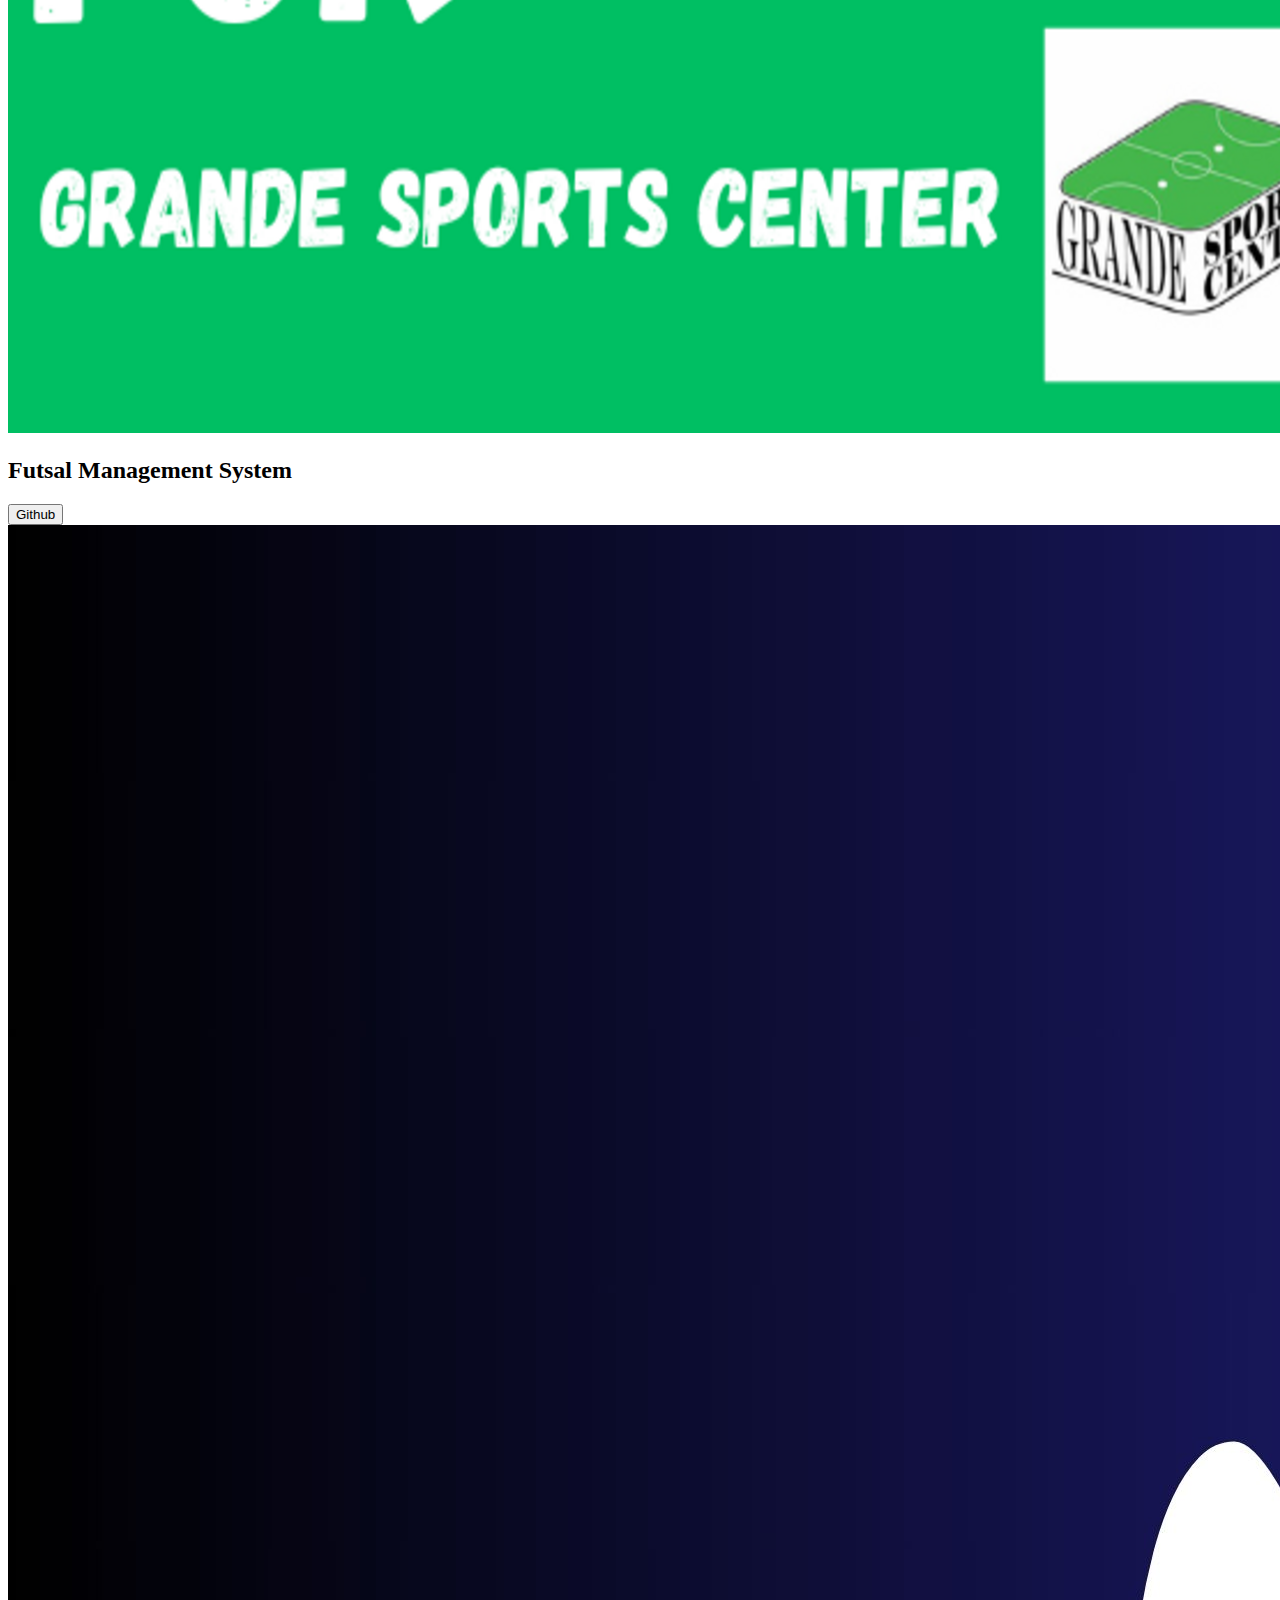
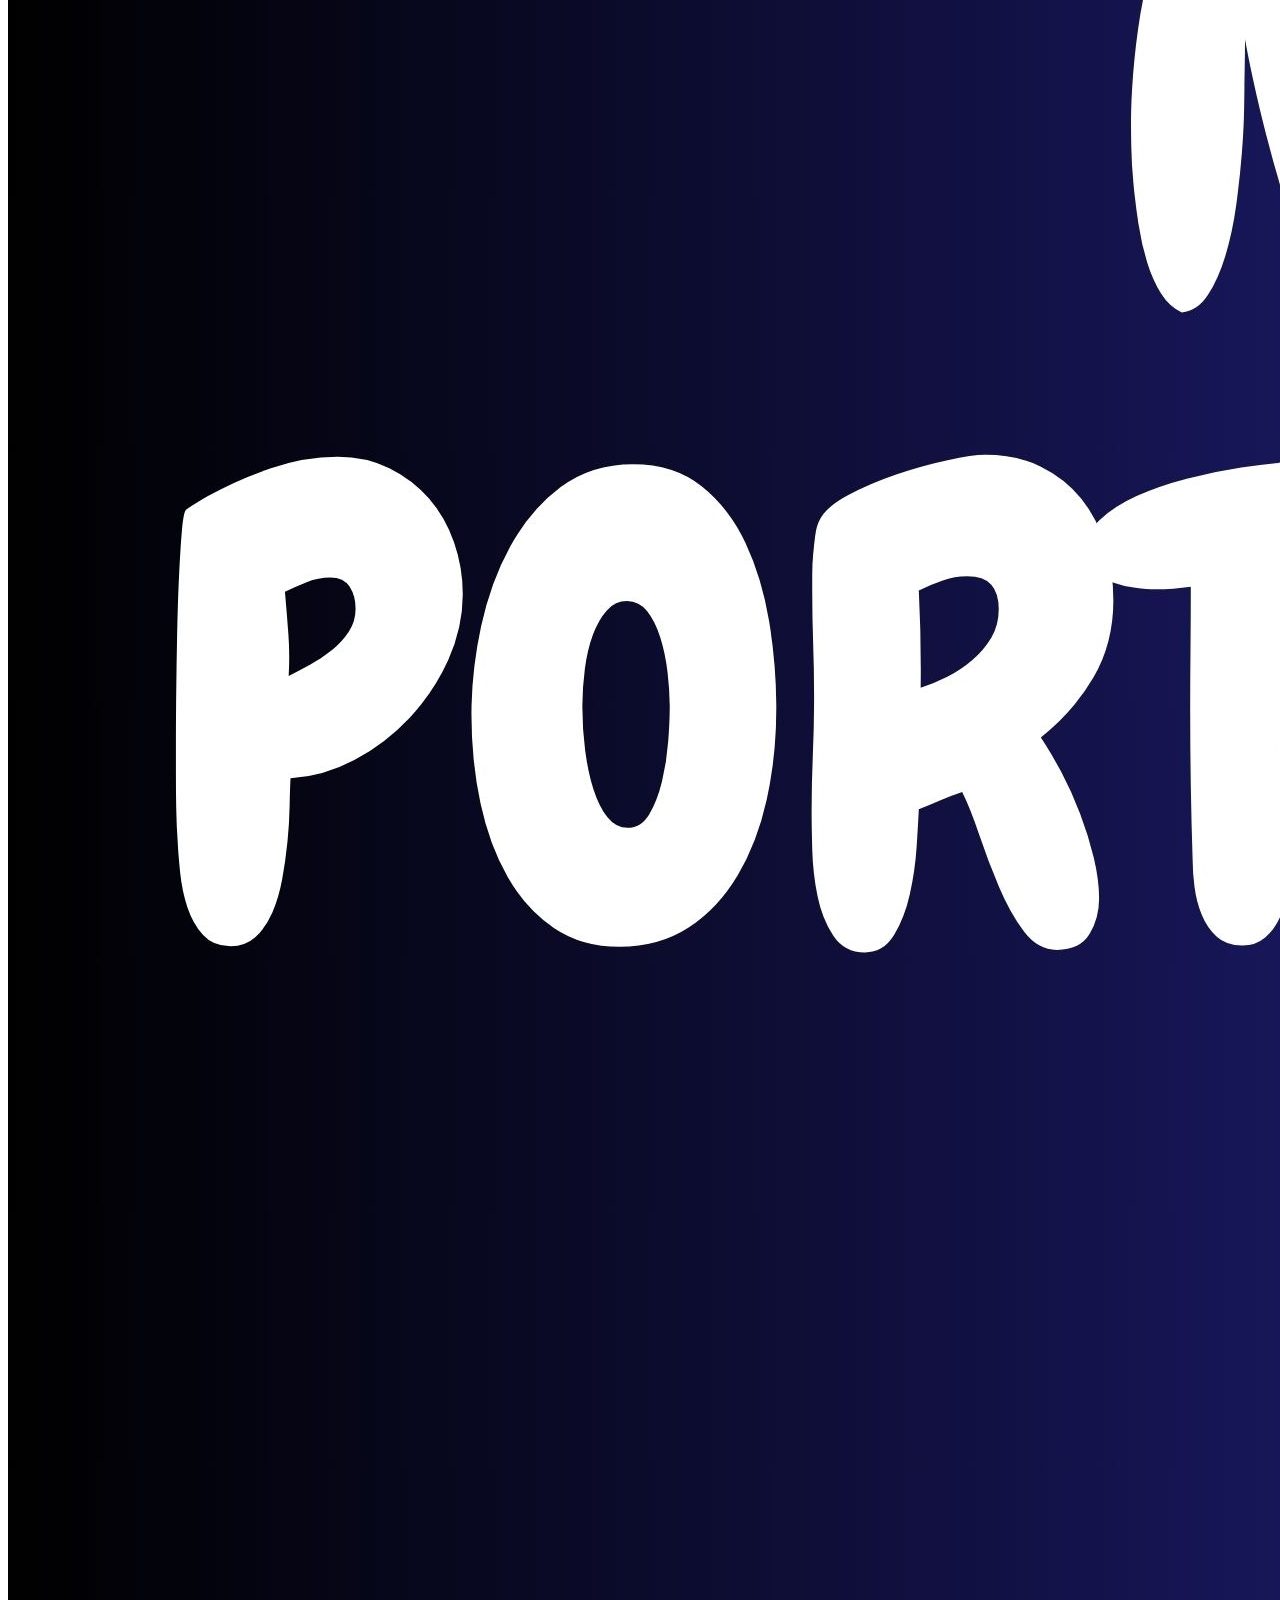
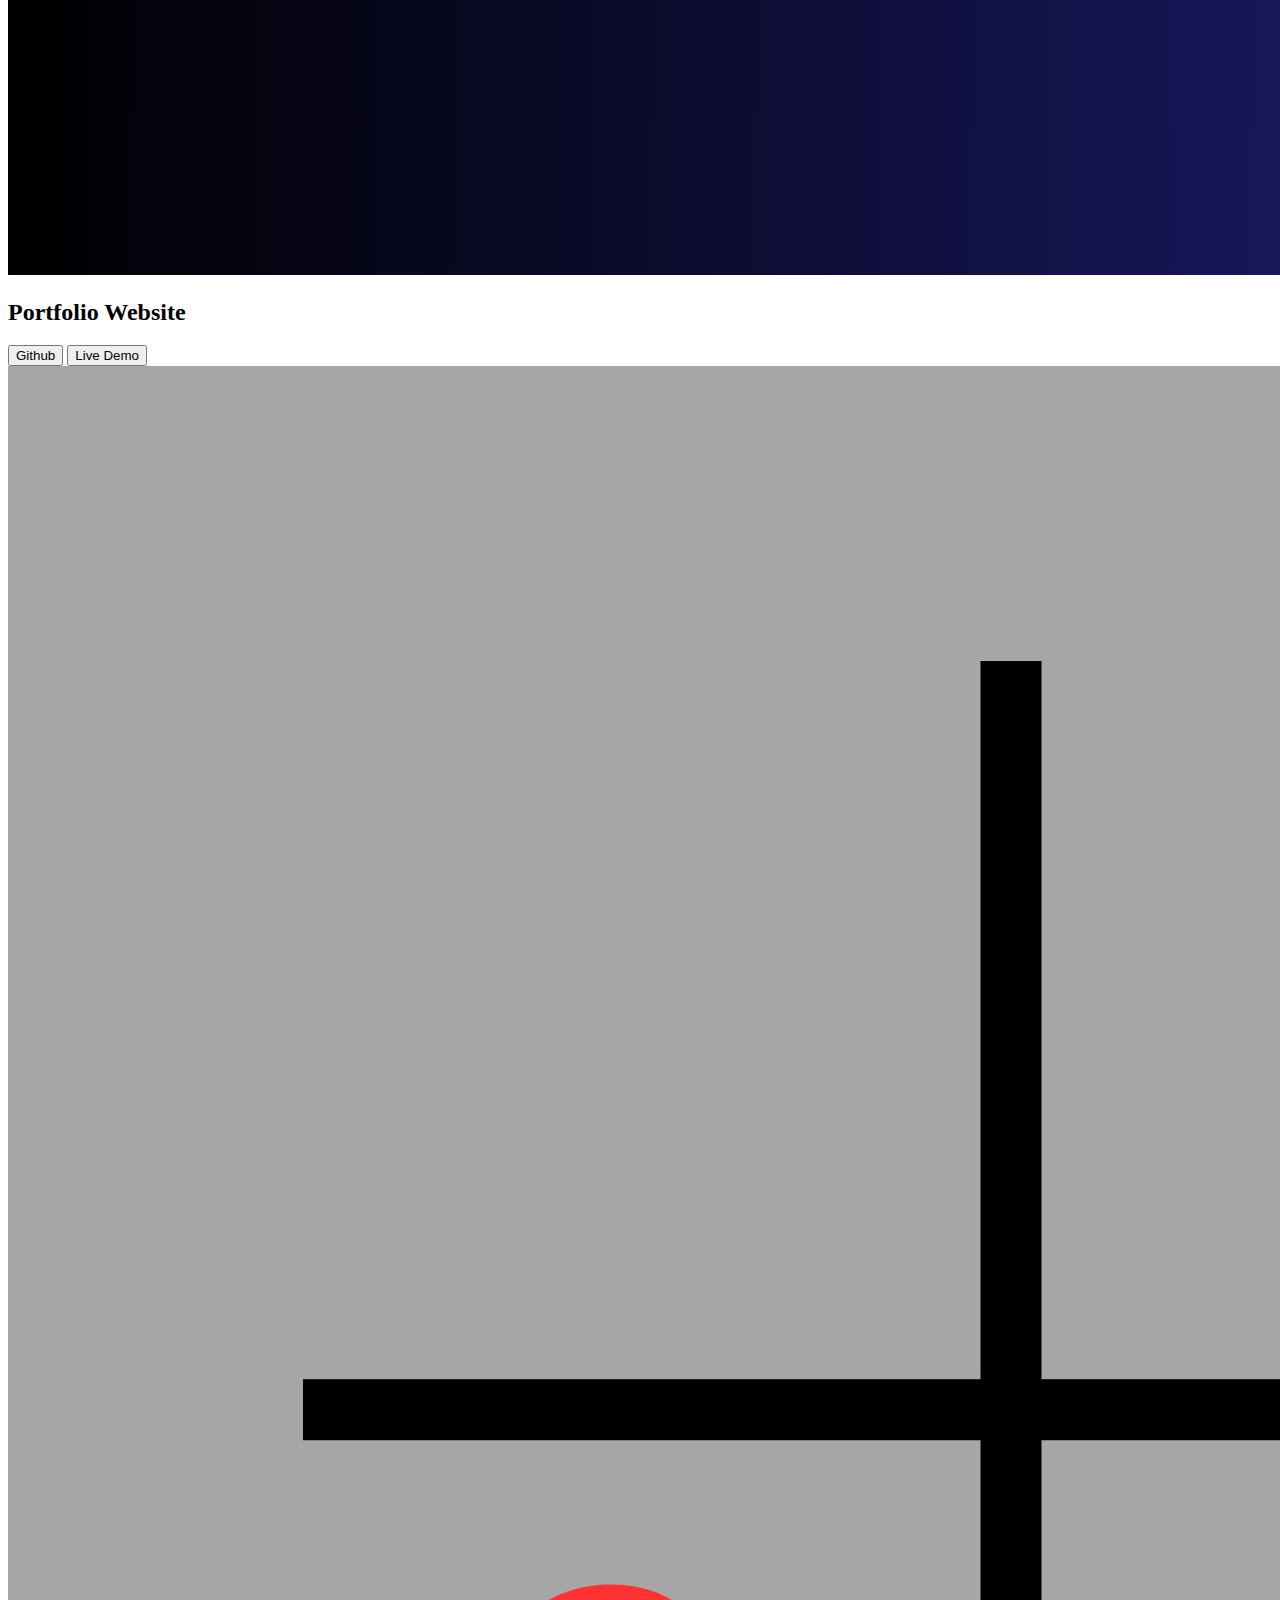
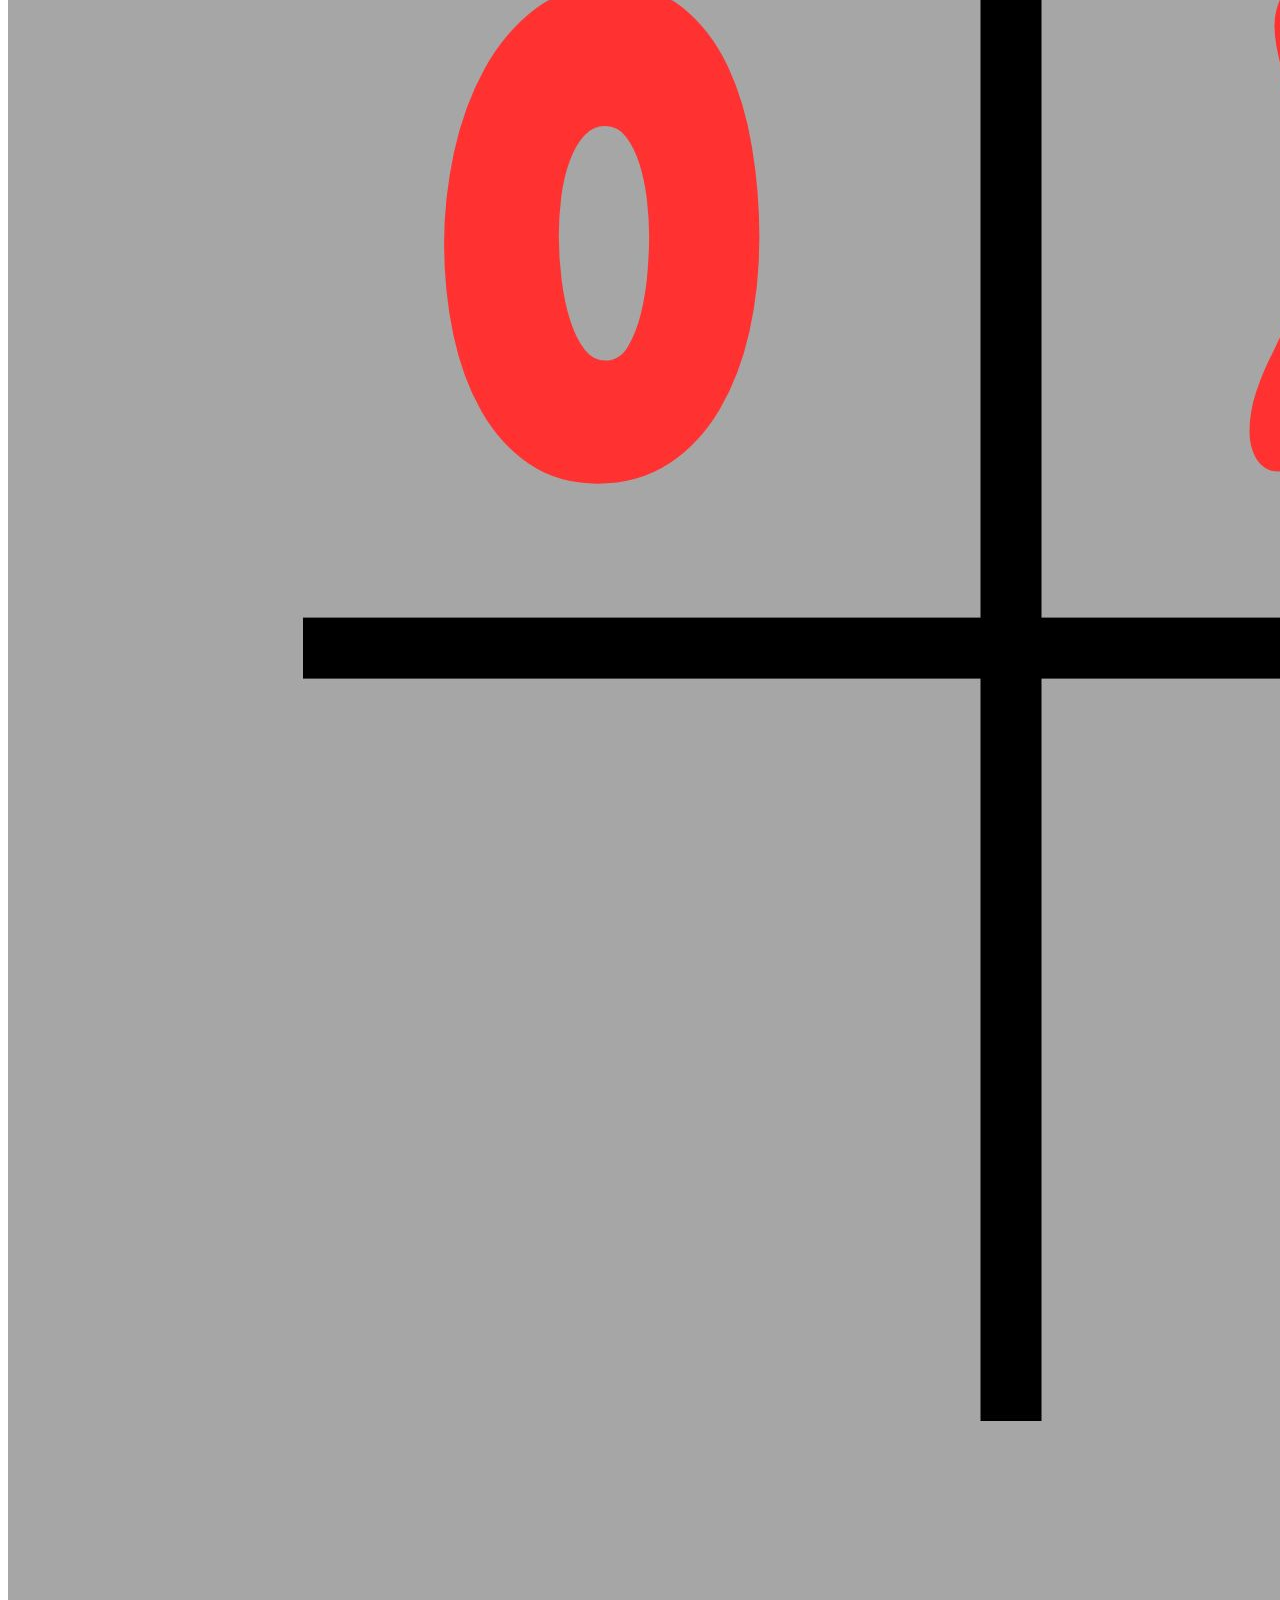
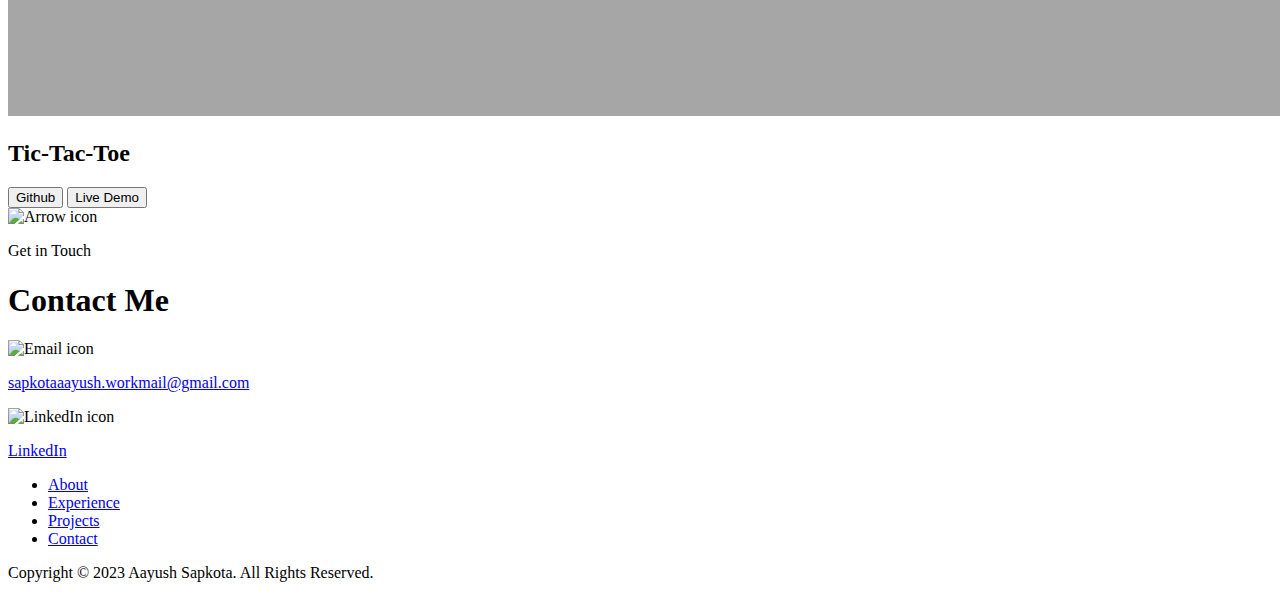
==== commit 6b88022f: "Update index.html" ====
--- a/index.html
+++ b/index.html
@@ -149,7 +149,7 @@
                 />
                 <div>
                   <h3>CSS</h3>
-                  <p>Basic</p>
+                  <p>Intermediate</p>
                 </div>
               </article>
               <article>
@@ -160,6 +160,17 @@
                 />
                 <div>
                   <h3>JavaScript</h3>
+                  <p>Intermediate</p>
+                </div>
+              </article>
+              <article>
+                <img
+                  src="./assets/checkmark.png"
+                  alt="Experience icon"
+                  class="icon"
+                />
+                <div>
+                  <h3>React</h3>
                   <p>Basic</p>
                 </div>
               </article>
@@ -197,25 +208,37 @@
                   class="icon"
                 />
                 <div>
+                  <h3>Node</h3>
+                  <p>Basic</p>
+                </div>
+              </article>
+            </div>
+          </div>
+          <div class="details-container">
+            <h2 class="experience-sub-title">Others</h2>
+            <div class="article-container">
+              <article>
+                <img
+                  src="./assets/checkmark.png"
+                  alt="Experience icon"
+                  class="icon"
+                />
+                <div>
+                  <h3>Quality Assurance</h3>
+                  <p>Basic</p>
+                </div>
+              </article>
+              <article>
+                <img
+                  src="./assets/checkmark.png"
+                  alt="Experience icon"
+                  class="icon"
+                />
+                <div>
                   <h3>Git</h3>
                   <p>Intermediate</p>
                 </div>
               </article>
-            </div>
-          </div>
-          <div class="details-container">
-            <h2 class="experience-sub-title">Others</h2>
-            <div class="article-container">
-              <article>
-                <img
-                  src="./assets/checkmark.png"
-                  alt="Experience icon"
-                  class="icon"
-                />
-                <div>
-                  <h3>Quality Assurance</h3>
-                  <p>Basic</p>
-                </div>
           </div>
         </div>
       </div>
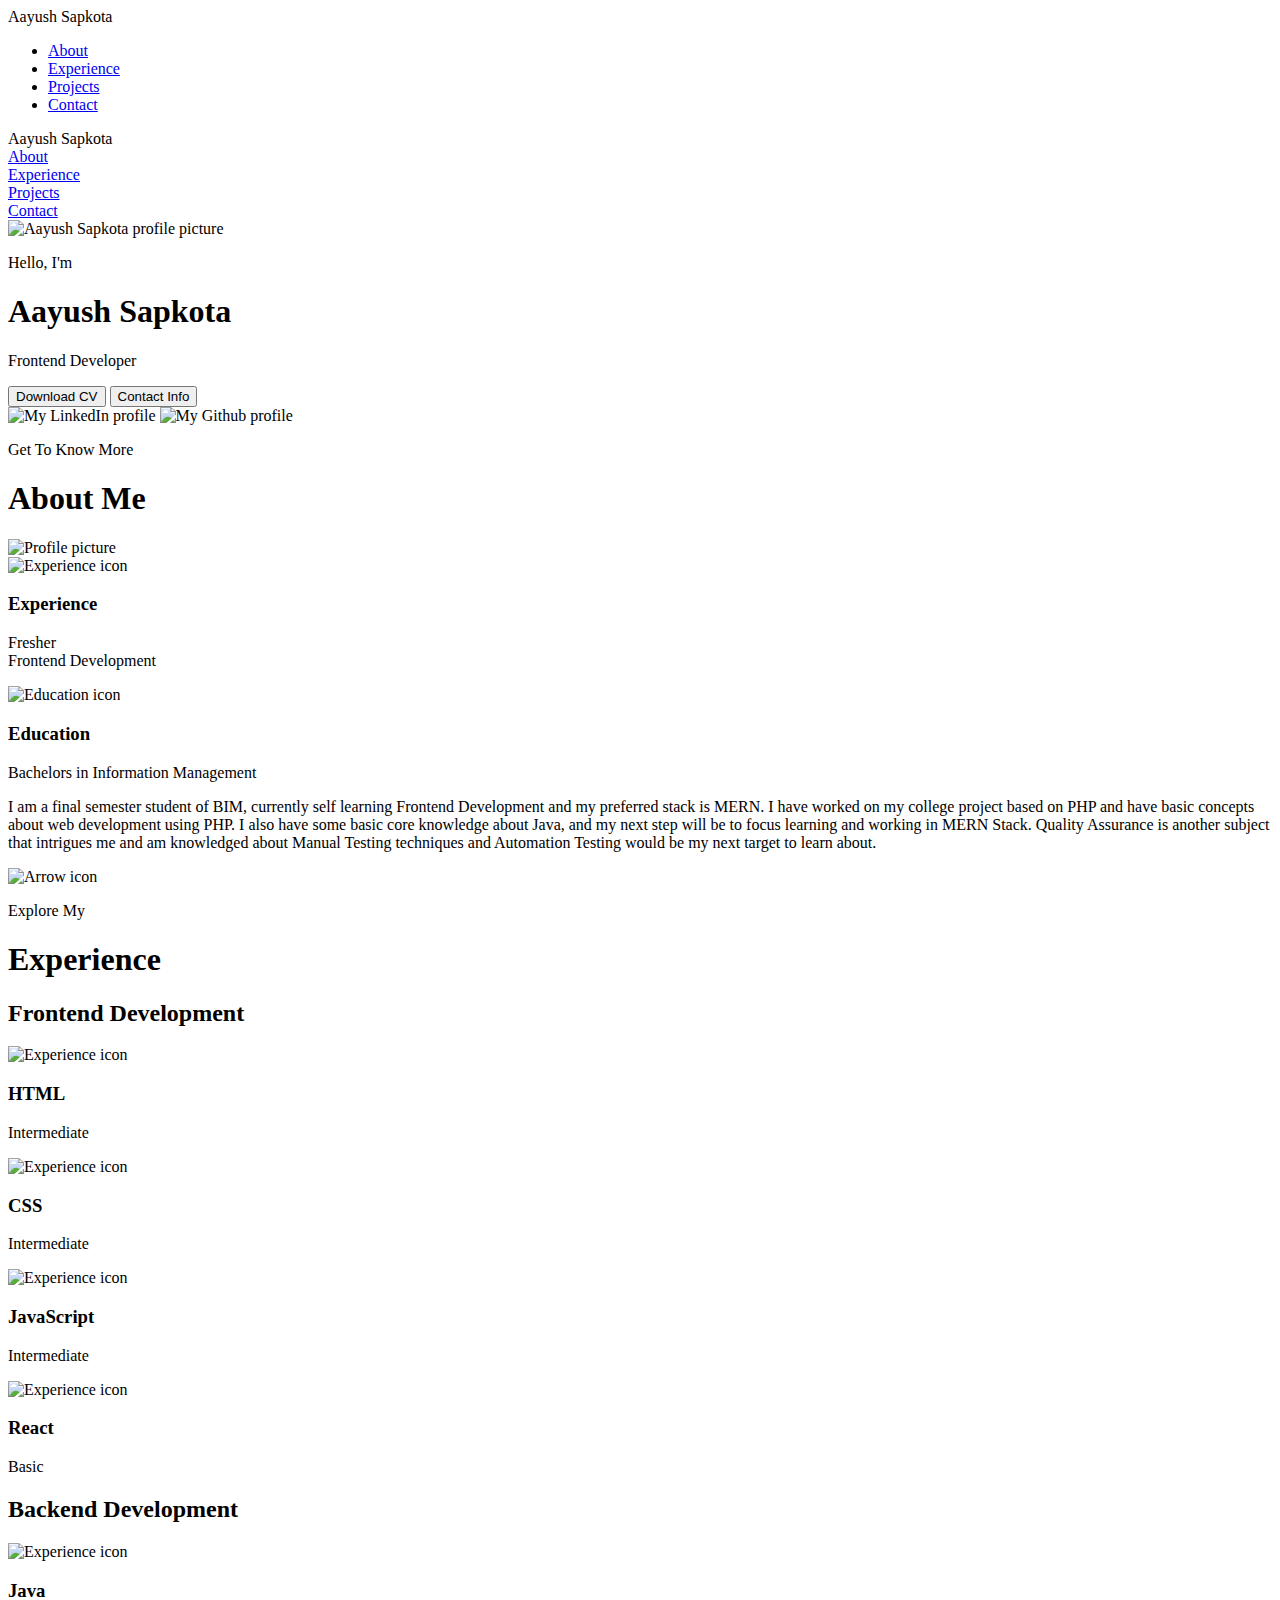
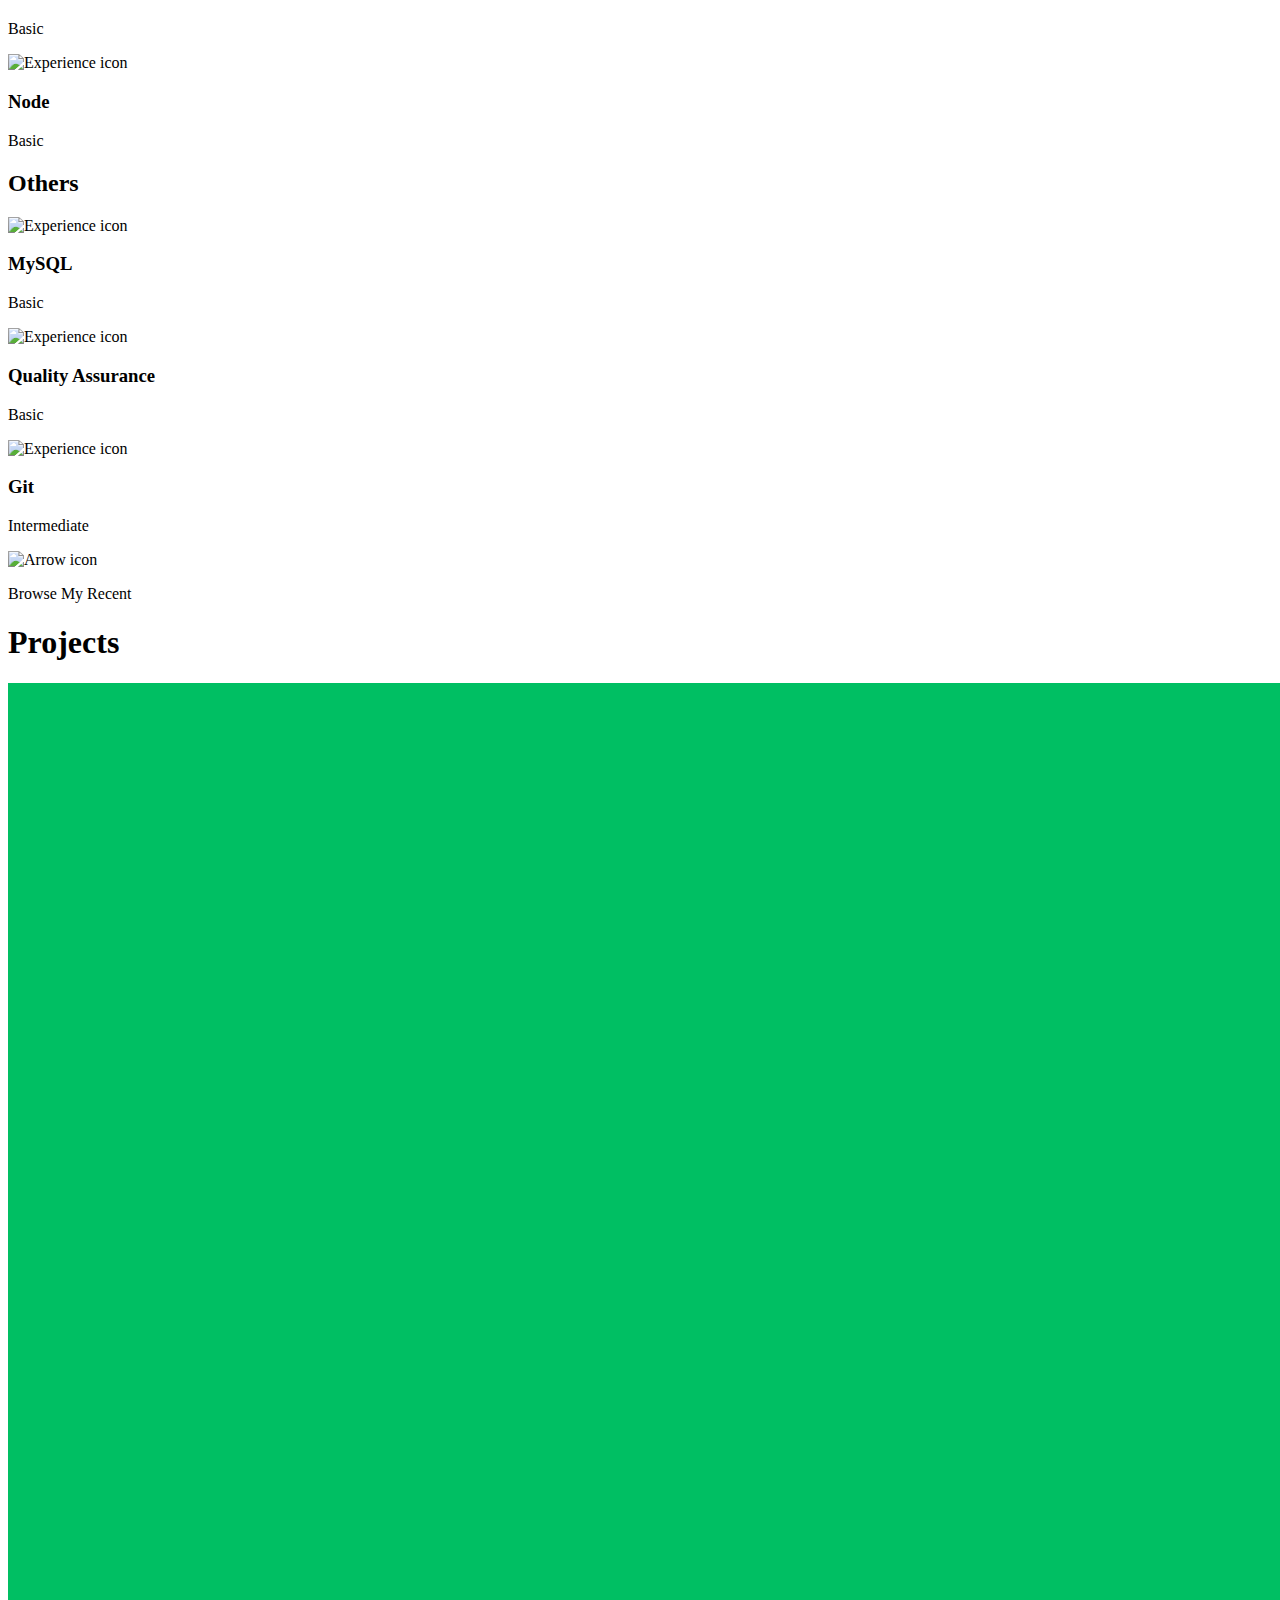
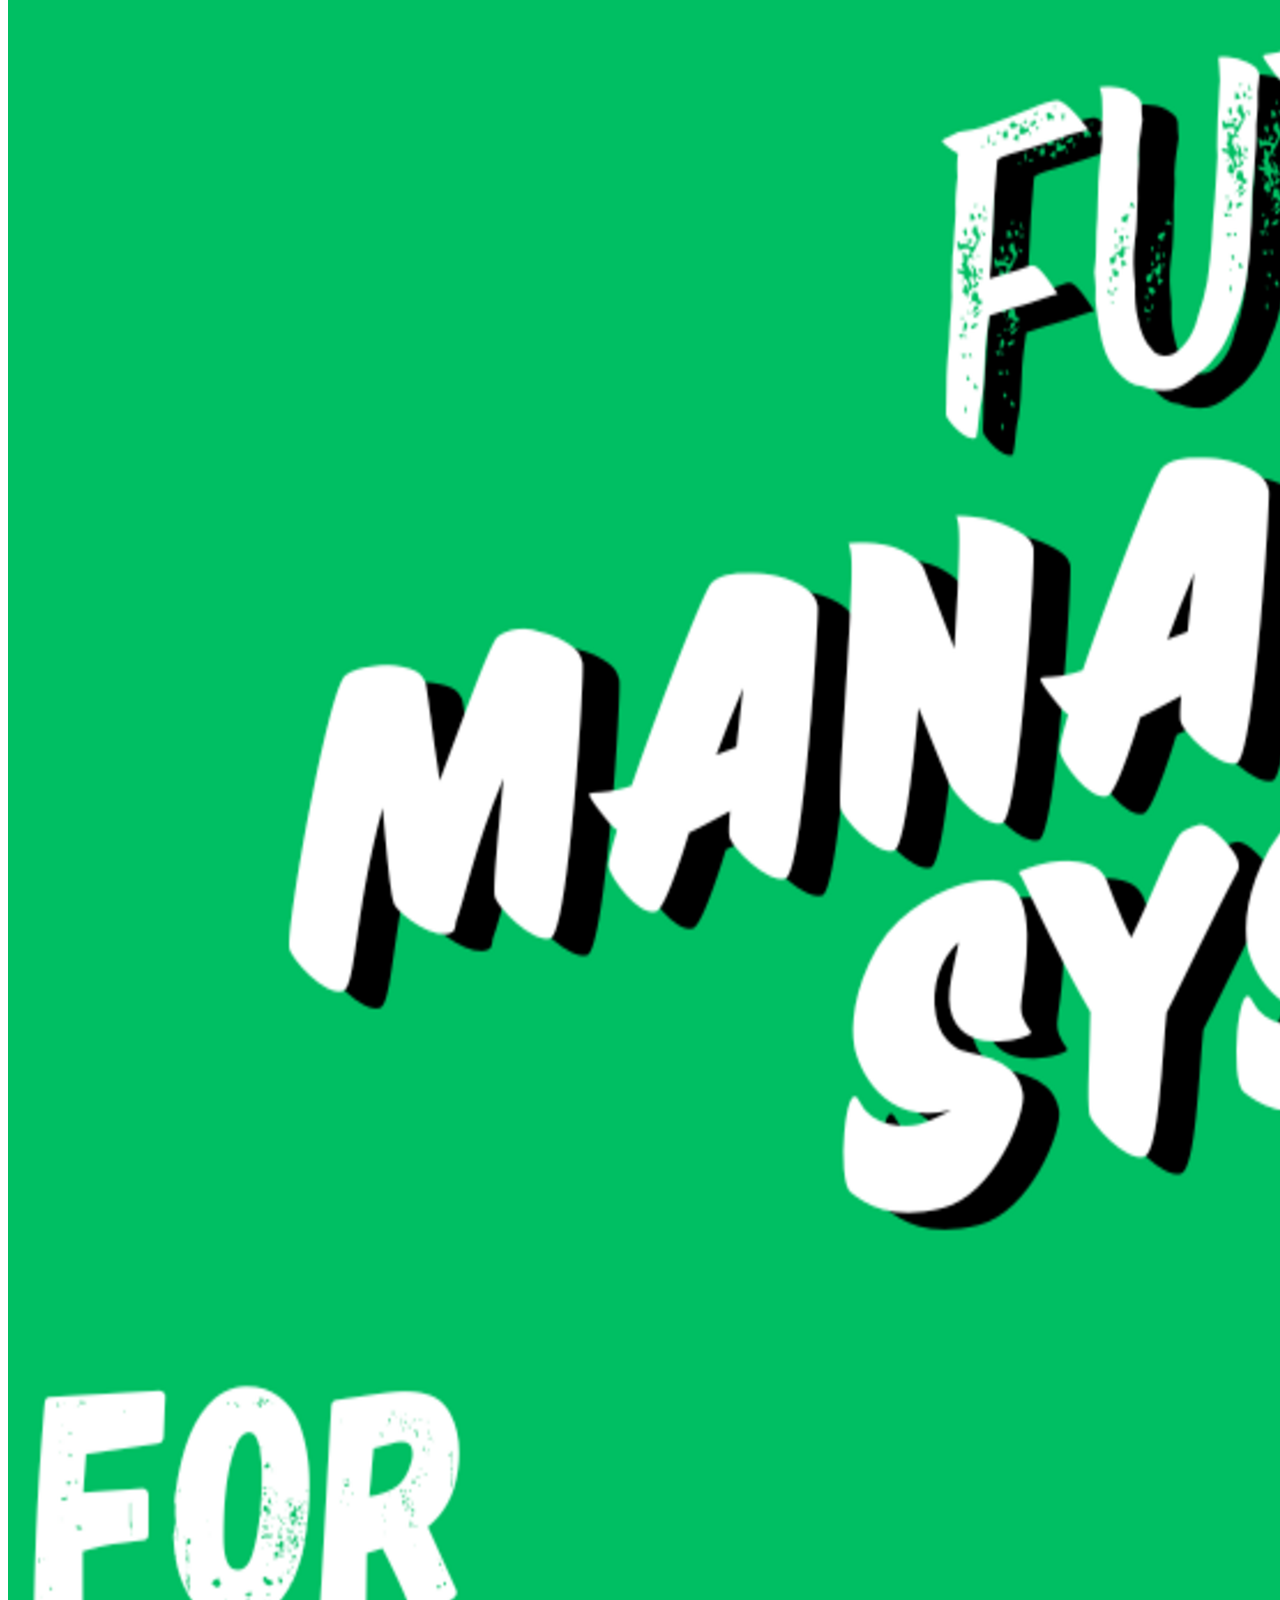
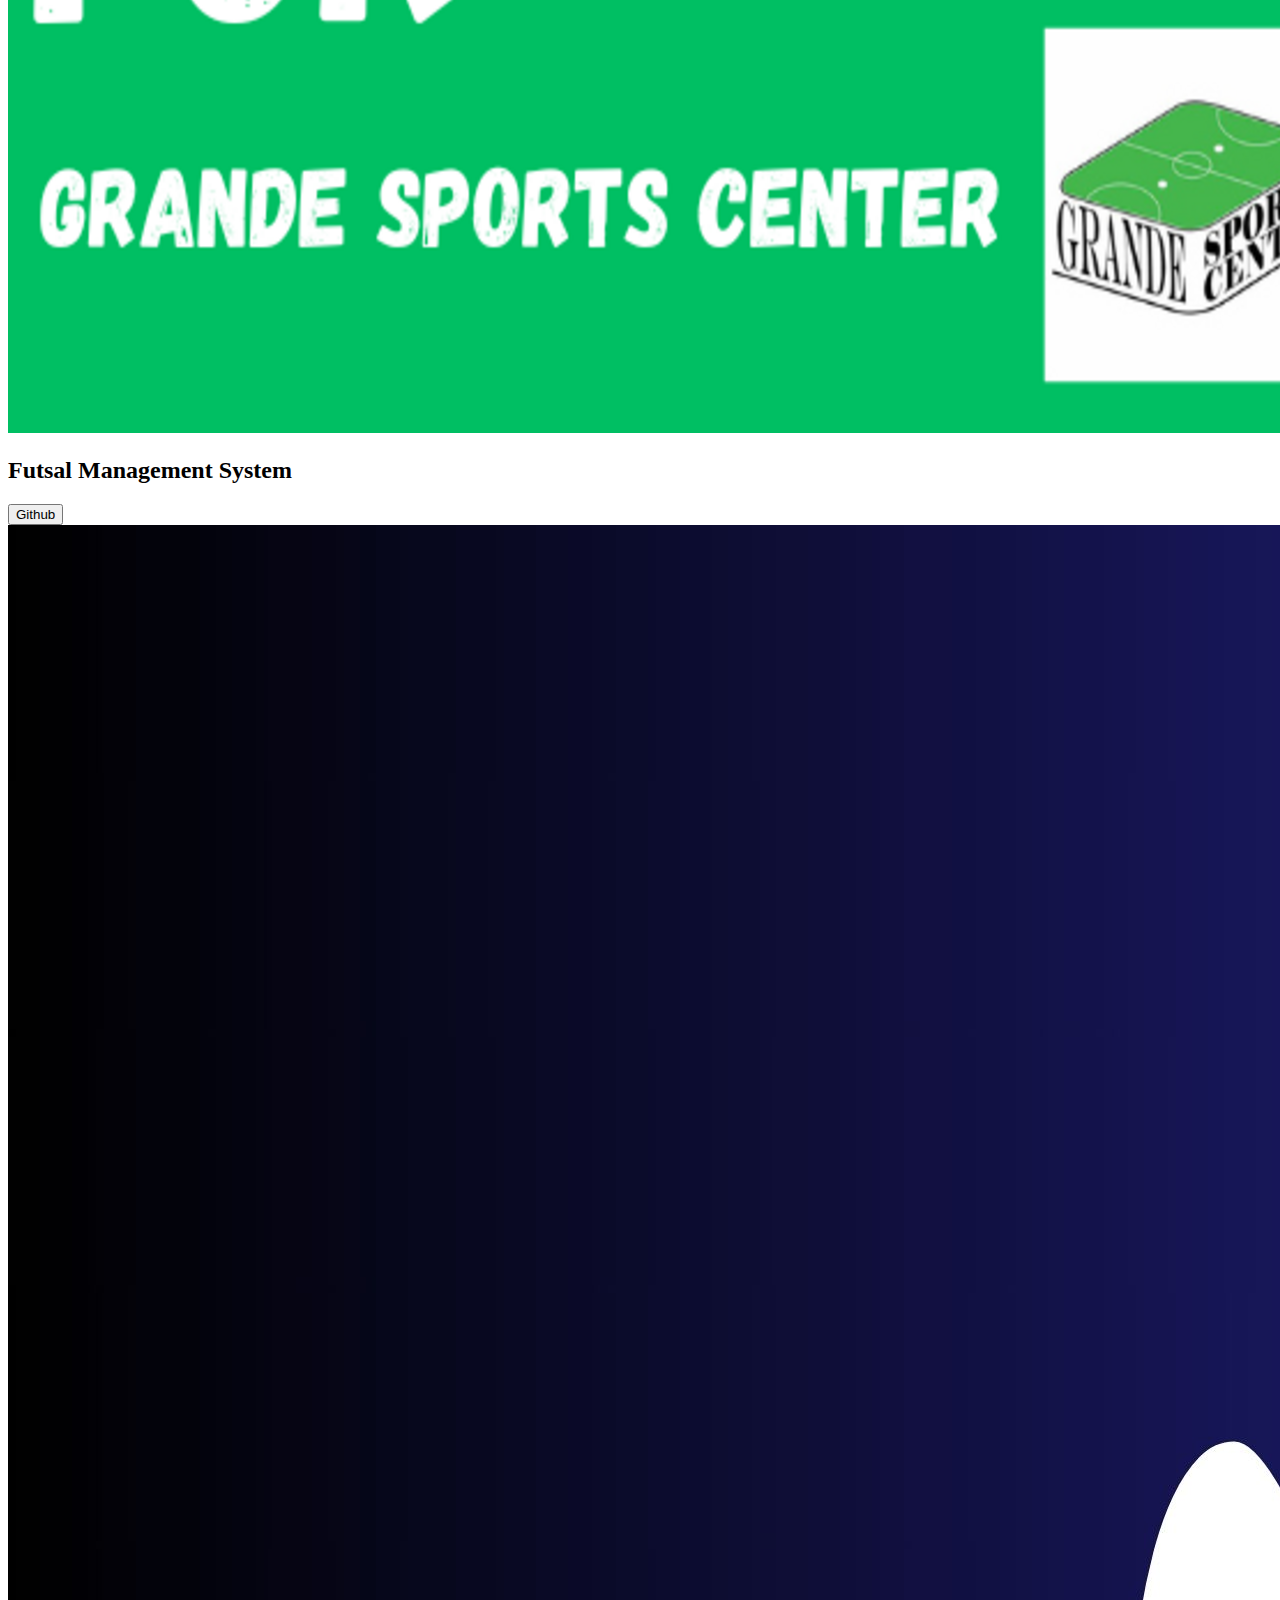
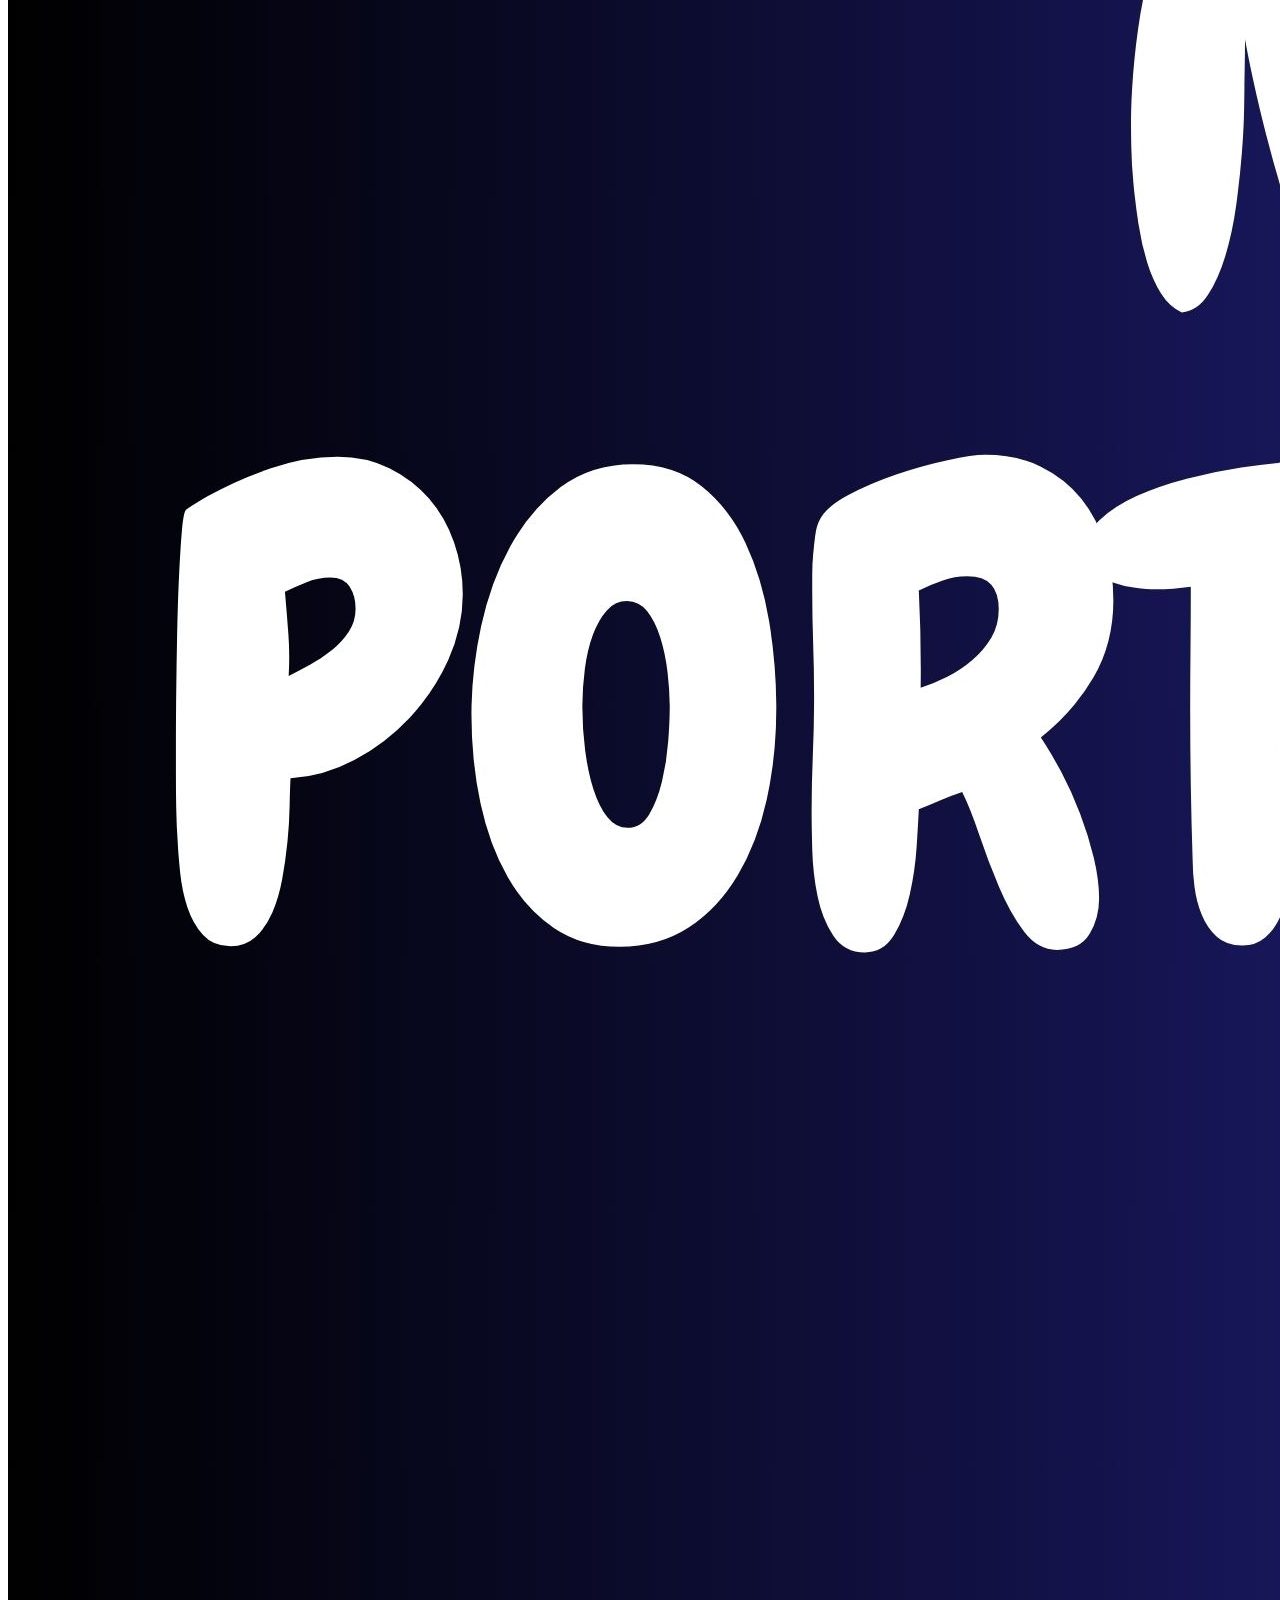
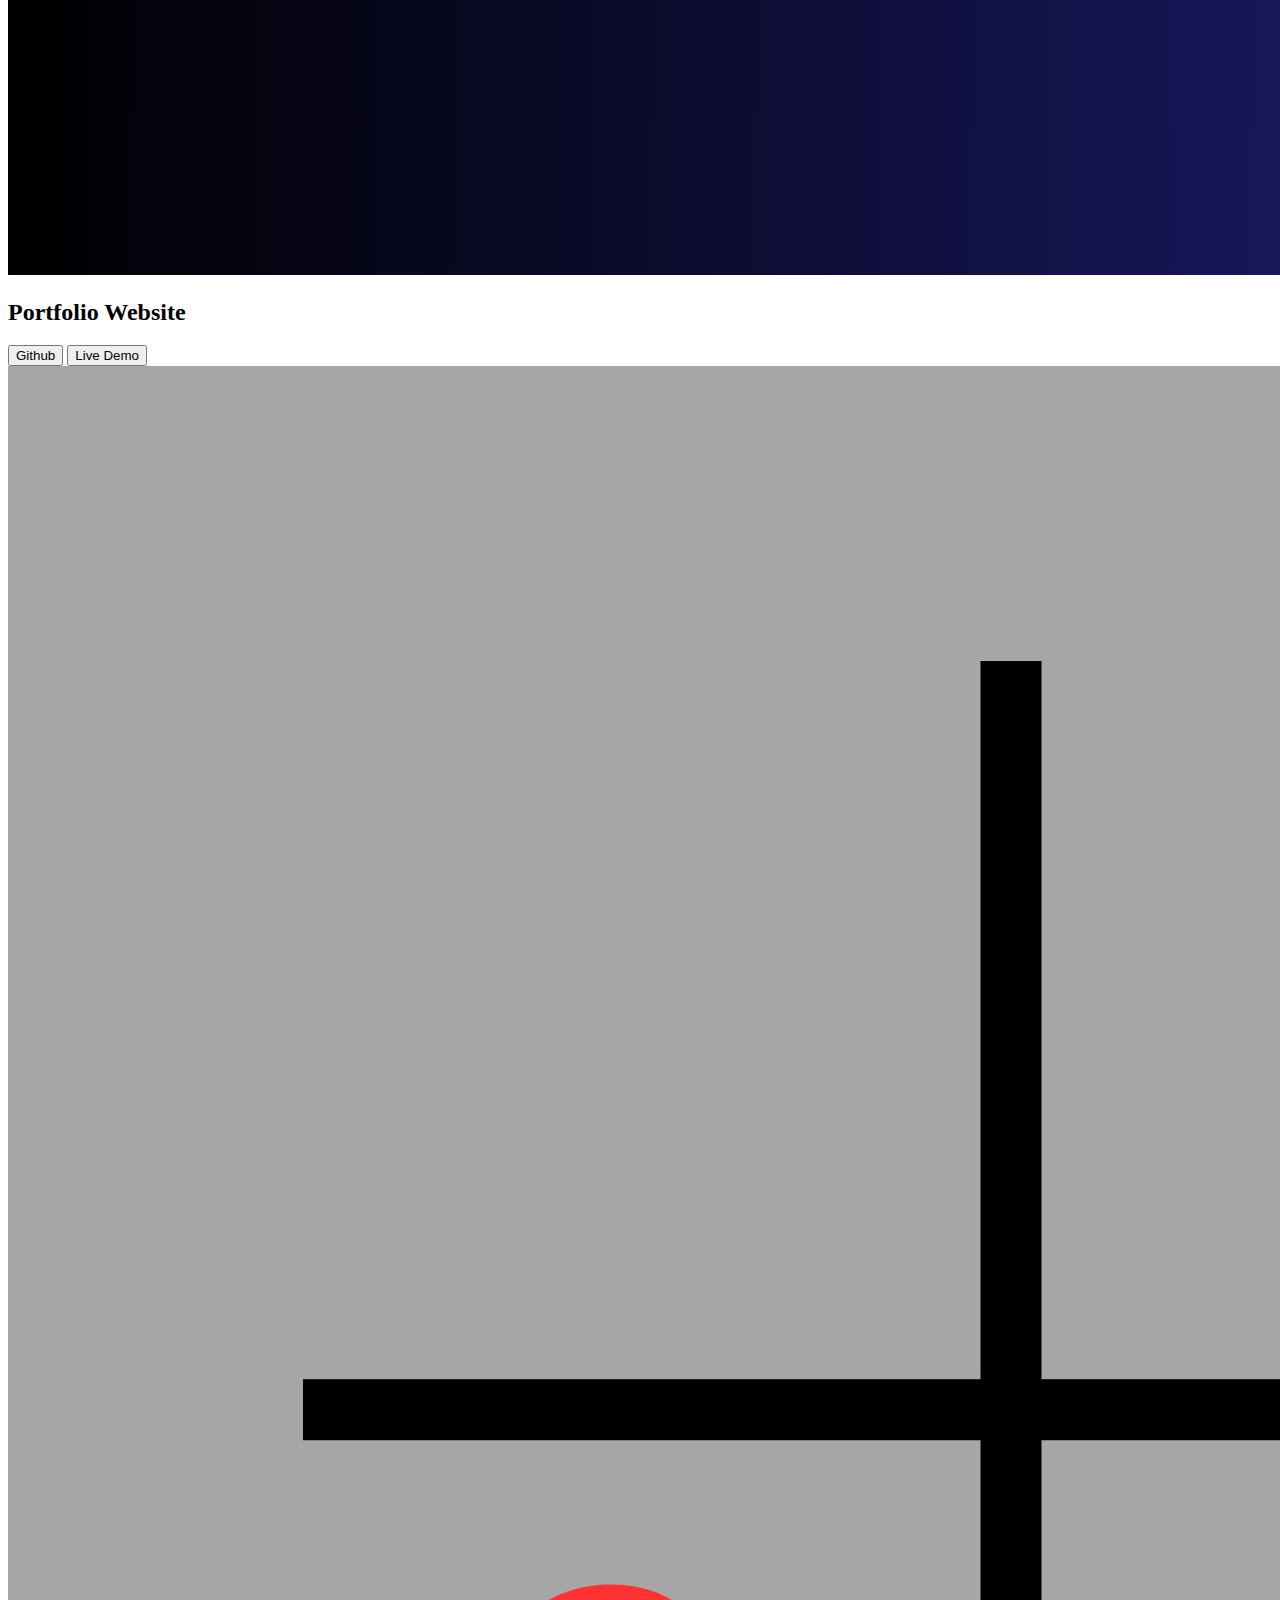
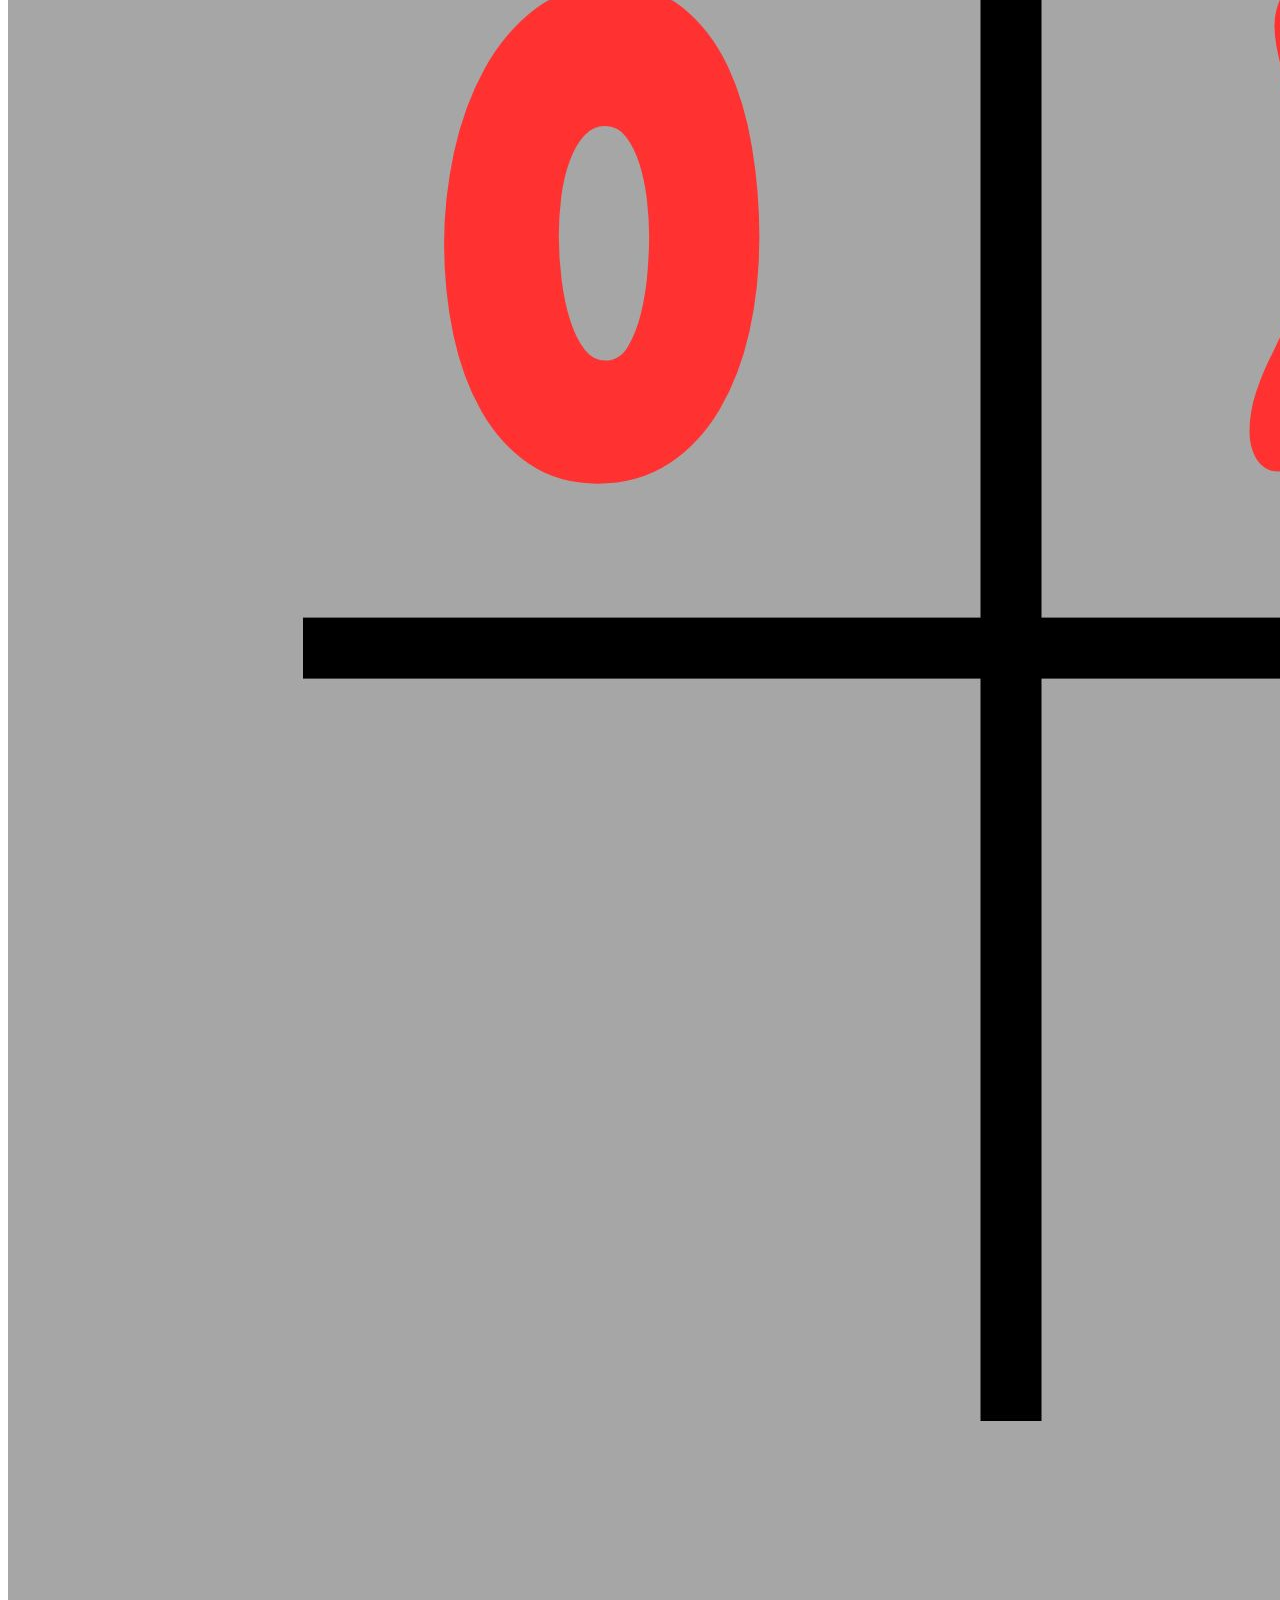
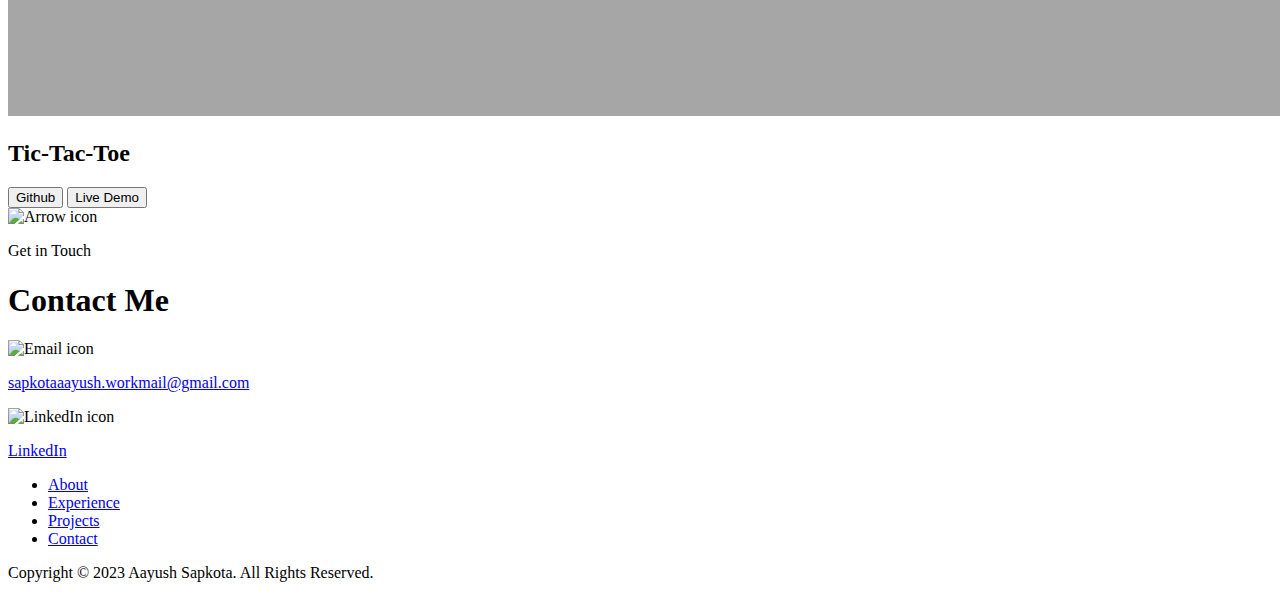
==== commit e298f110: "Update index.html" ====
--- a/index.html
+++ b/index.html
@@ -186,17 +186,6 @@
                   class="icon"
                 />
                 <div>
-                  <h3>MySQL</h3>
-                  <p>Basic</p>
-                </div>
-              </article>
-              <article>
-                <img
-                  src="./assets/checkmark.png"
-                  alt="Experience icon"
-                  class="icon"
-                />
-                <div>
                   <h3>Java</h3>
                   <p>Basic</p>
                 </div>
@@ -217,6 +206,17 @@
           <div class="details-container">
             <h2 class="experience-sub-title">Others</h2>
             <div class="article-container">
+              <article>
+                <img
+                  src="./assets/checkmark.png"
+                  alt="Experience icon"
+                  class="icon"
+                />
+                <div>
+                  <h3>MySQL</h3>
+                  <p>Basic</p>
+                </div>
+              </article>
               <article>
                 <img
                   src="./assets/checkmark.png"
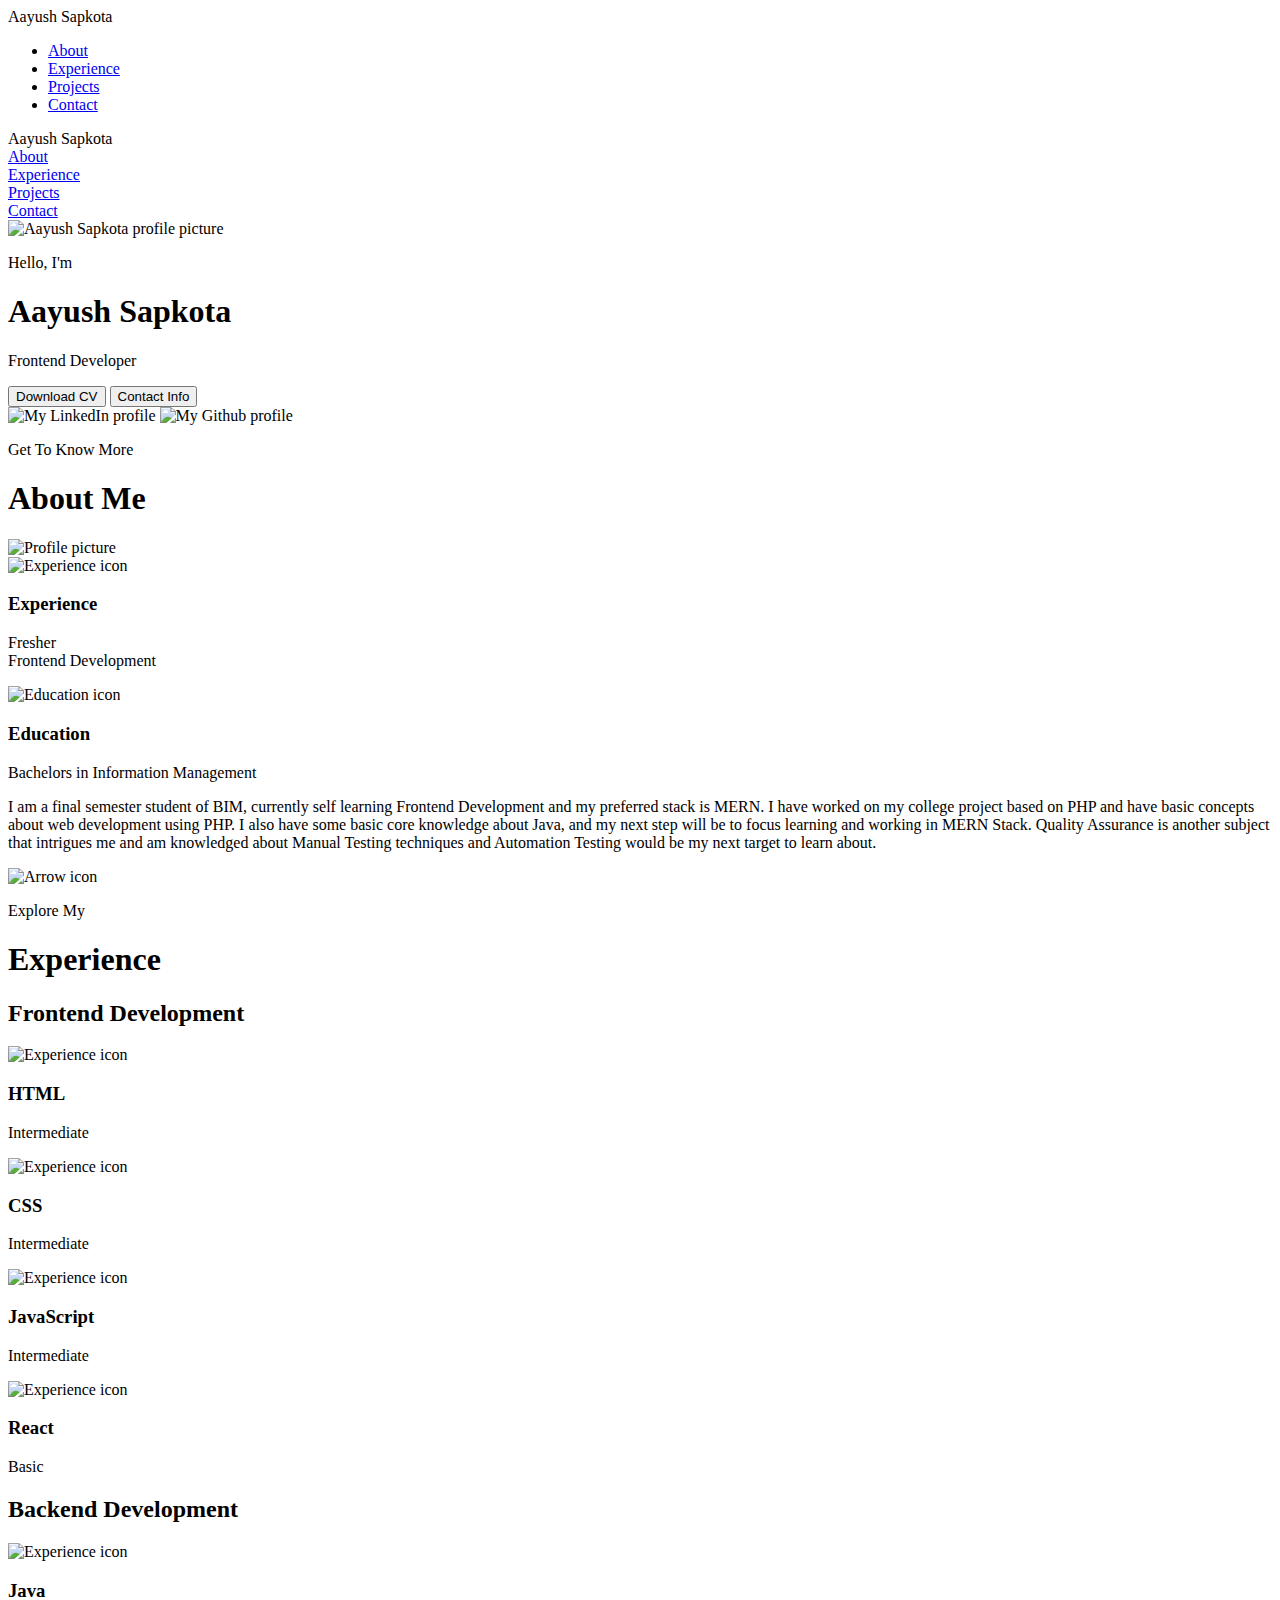
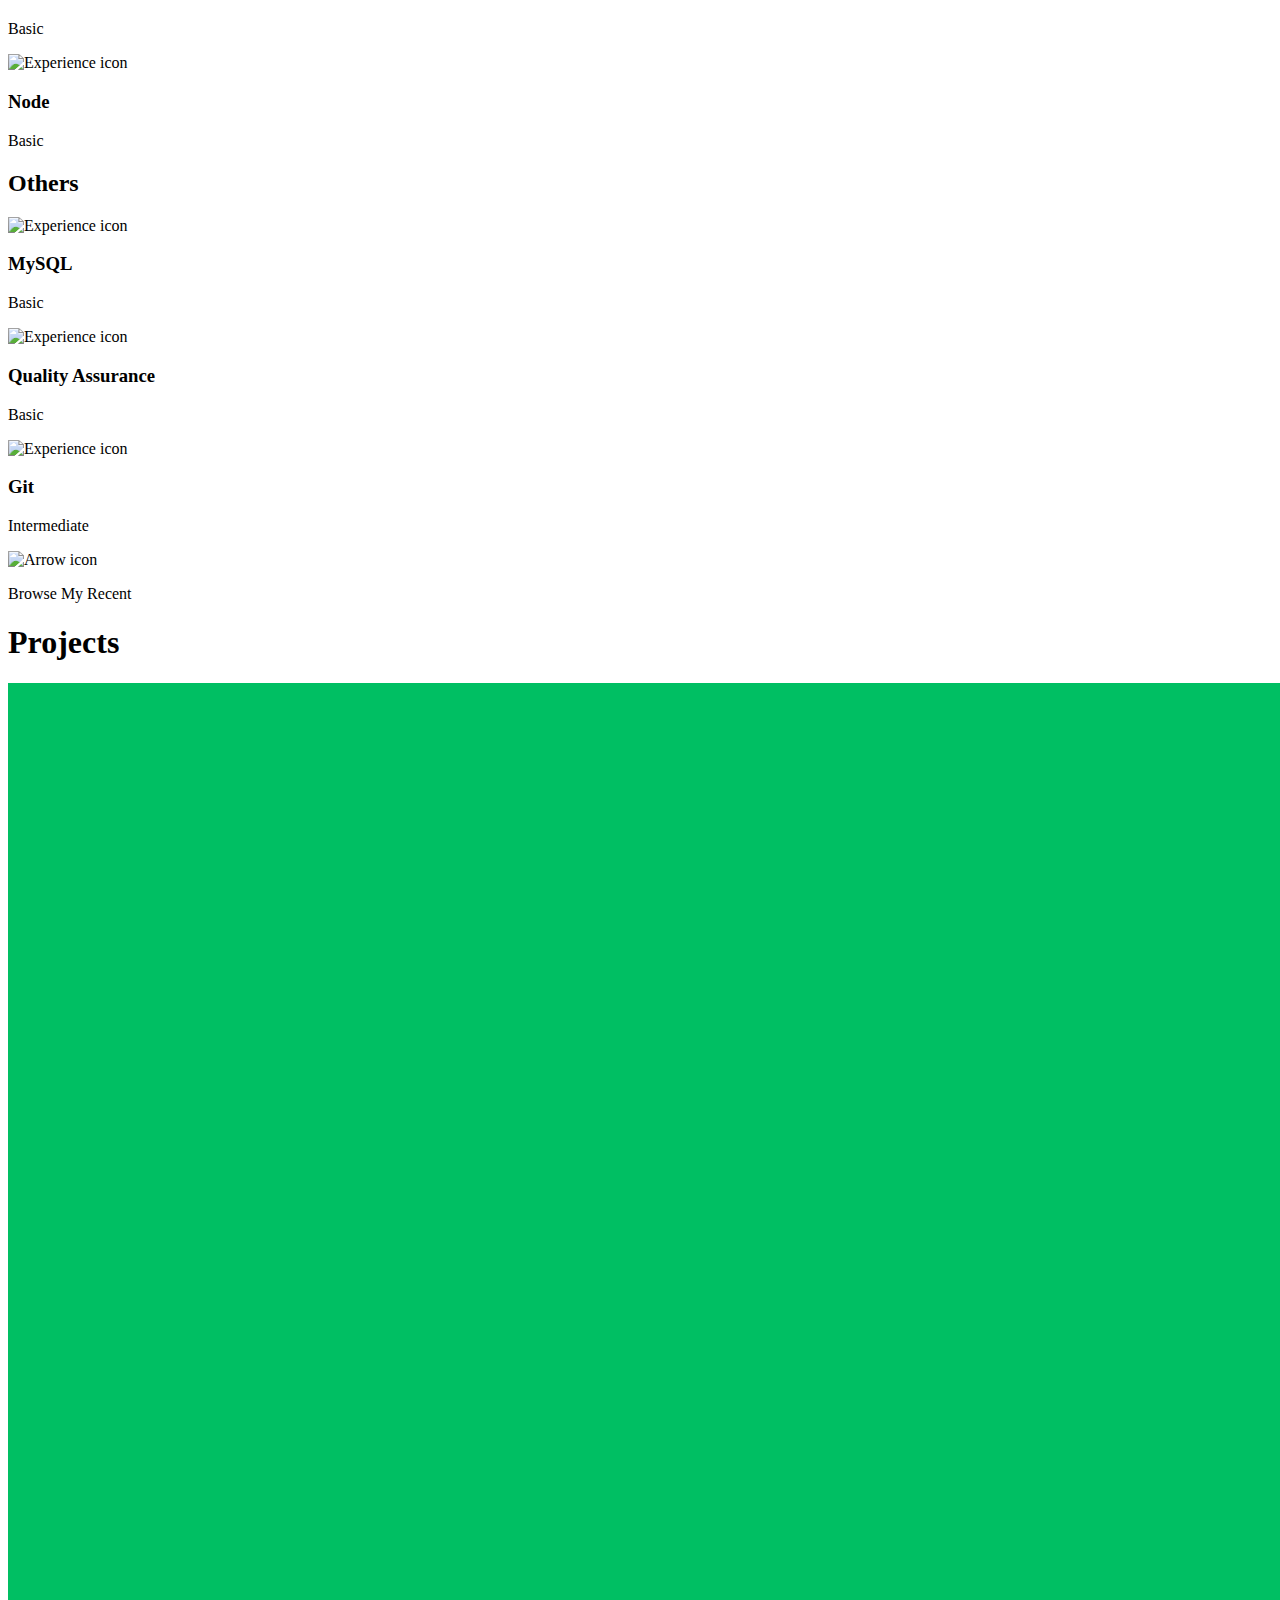
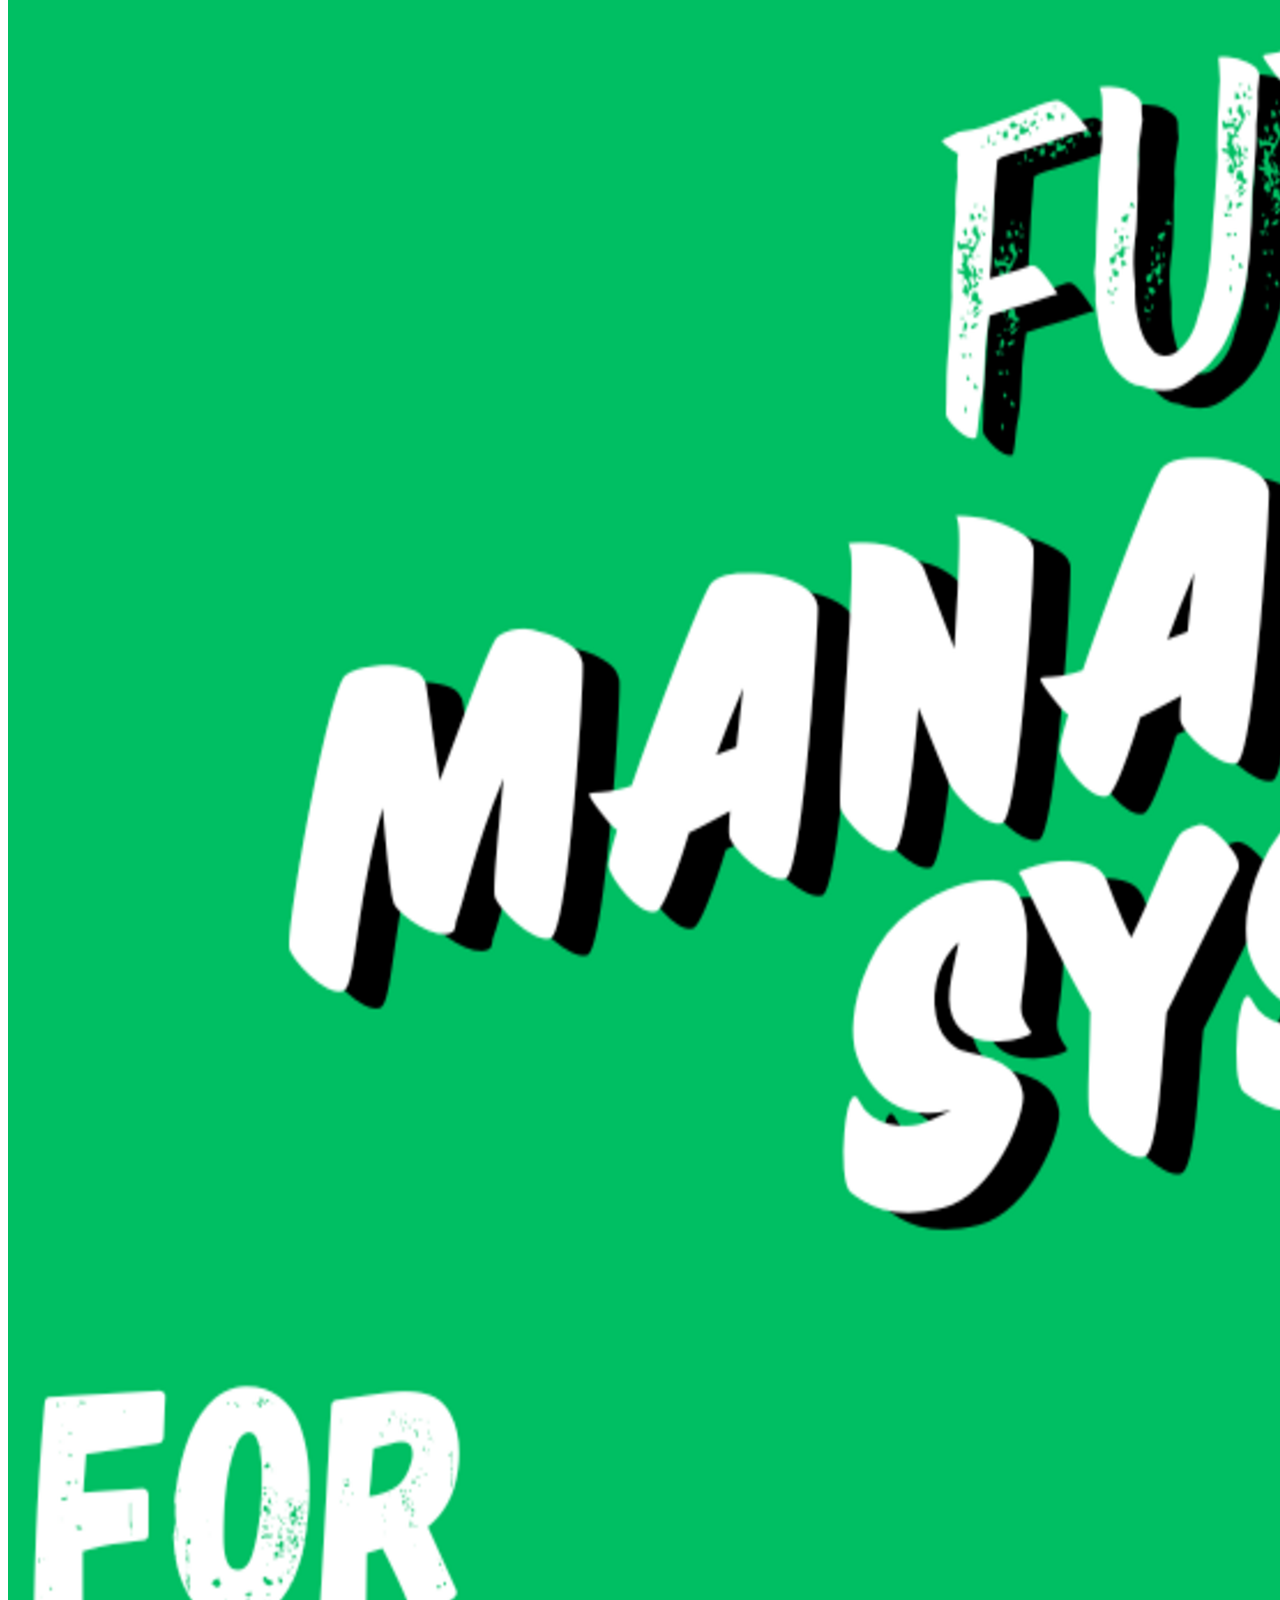
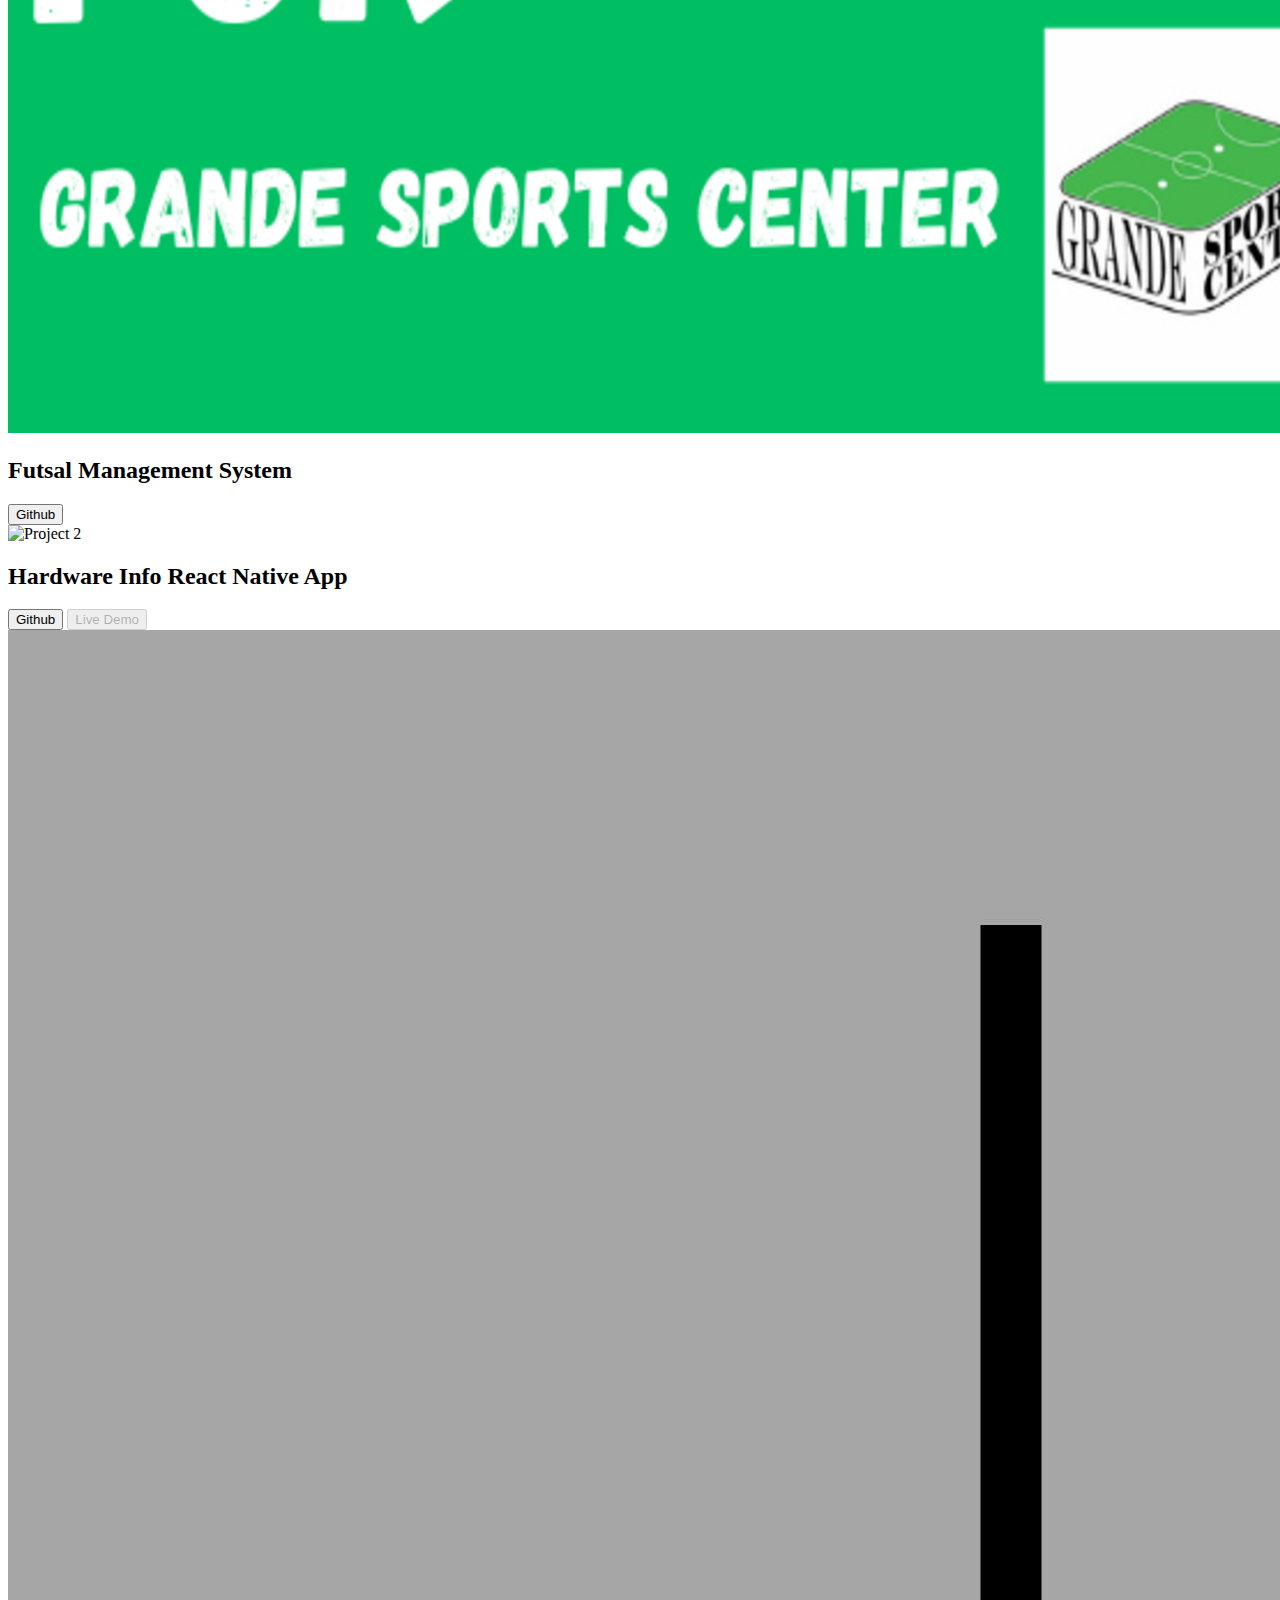
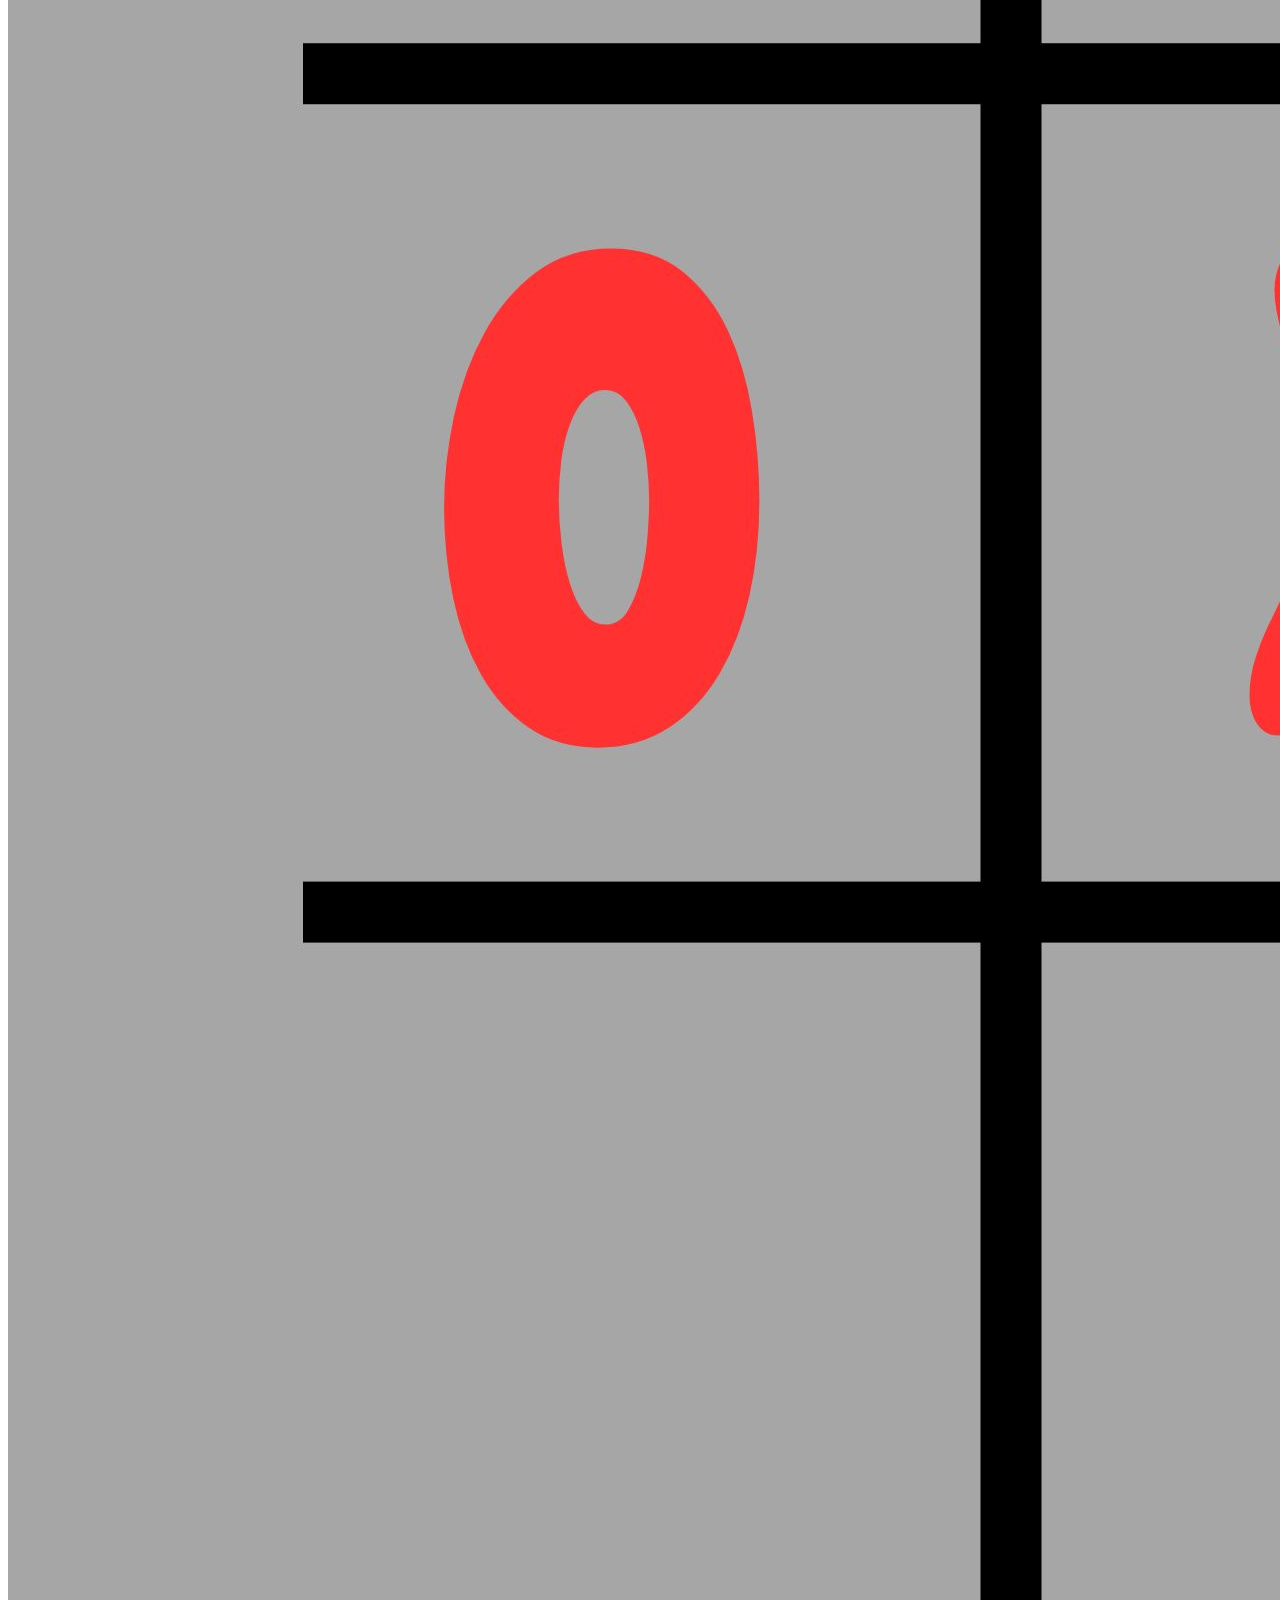
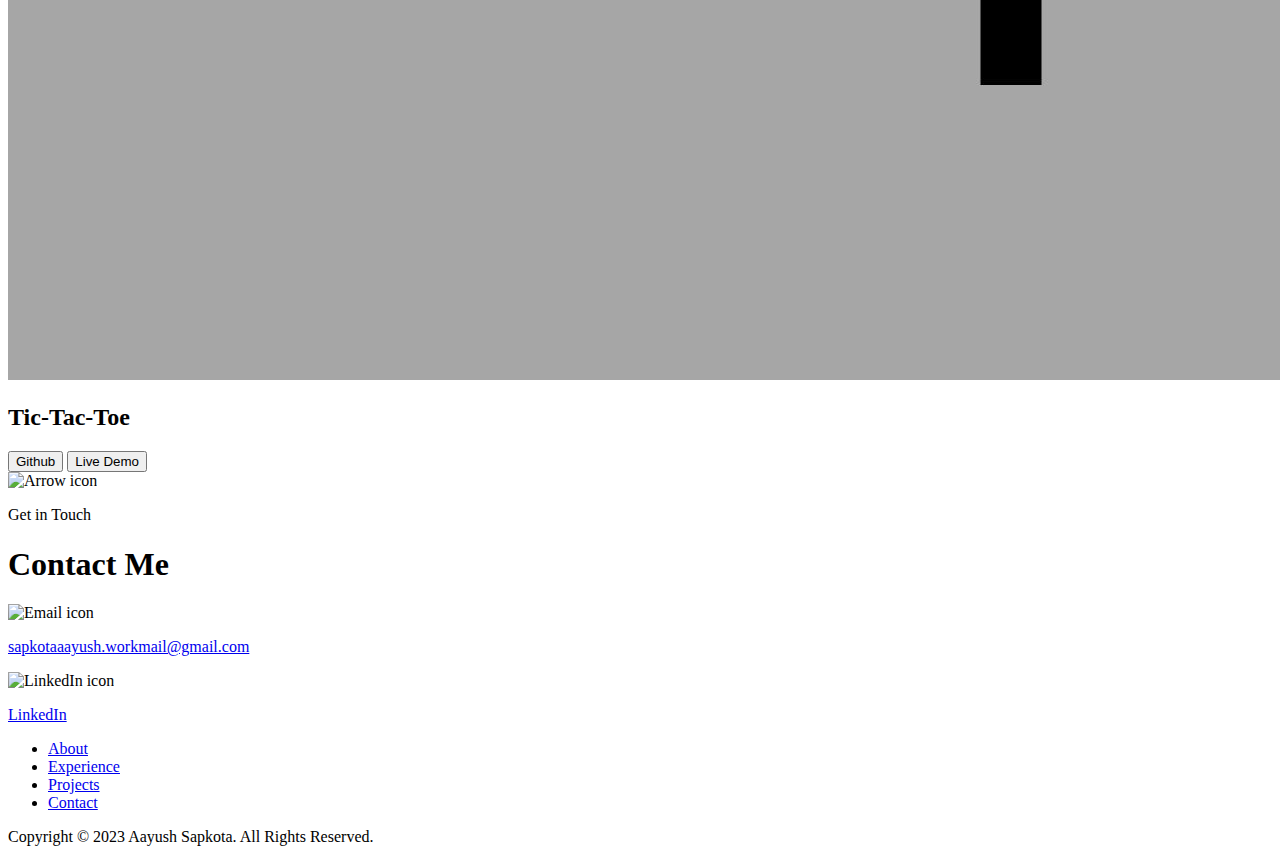
==== commit 683cd634: "Update index.html" ====
--- a/index.html
+++ b/index.html
@@ -275,22 +275,23 @@
           <div class="details-container color-container">
             <div class="article-container">
               <img
-                src="./assets/Portfolio.jpg"
+                src="./assets/HWInfo.png"
                 alt="Project 2"
                 class="project-img"
               />
             </div>
-            <h2 class="experience-sub-title project-title">Portfolio Website</h2>
+            <h2 class="experience-sub-title project-title">Hardware Info React Native App</h2>
             <div class="btn-container">
               <button
                 class="btn btn-color-2 project-btn"
-                onclick="location.href='https://github.com/extremex7/extremex7.github.io'"
+                onclick="location.href='https://github.com/extremex7/MobileInformationApp'"
               >
                 Github
               </button>
               <button
                 class="btn btn-color-2 project-btn"
                 onclick="location.href='https://extremex7.github.io'"
+                disabled
               >
                 Live Demo
               </button>
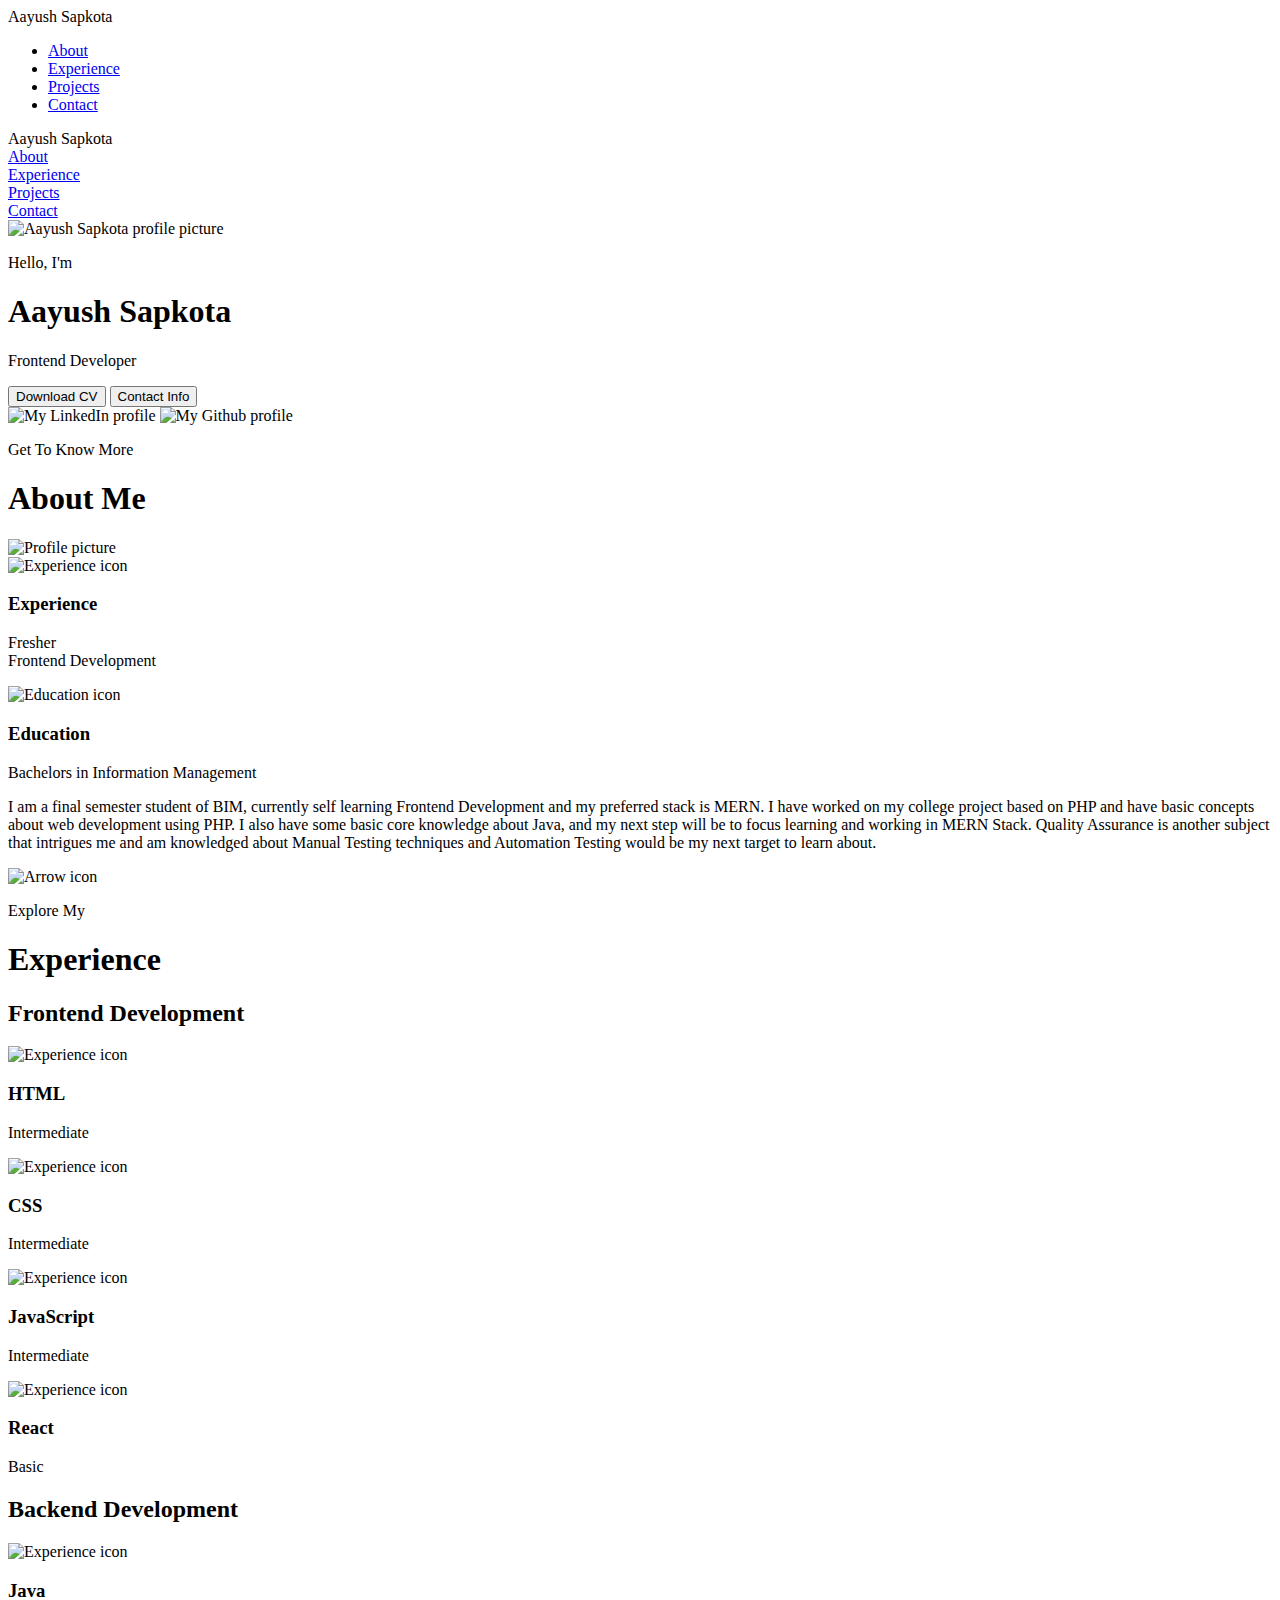
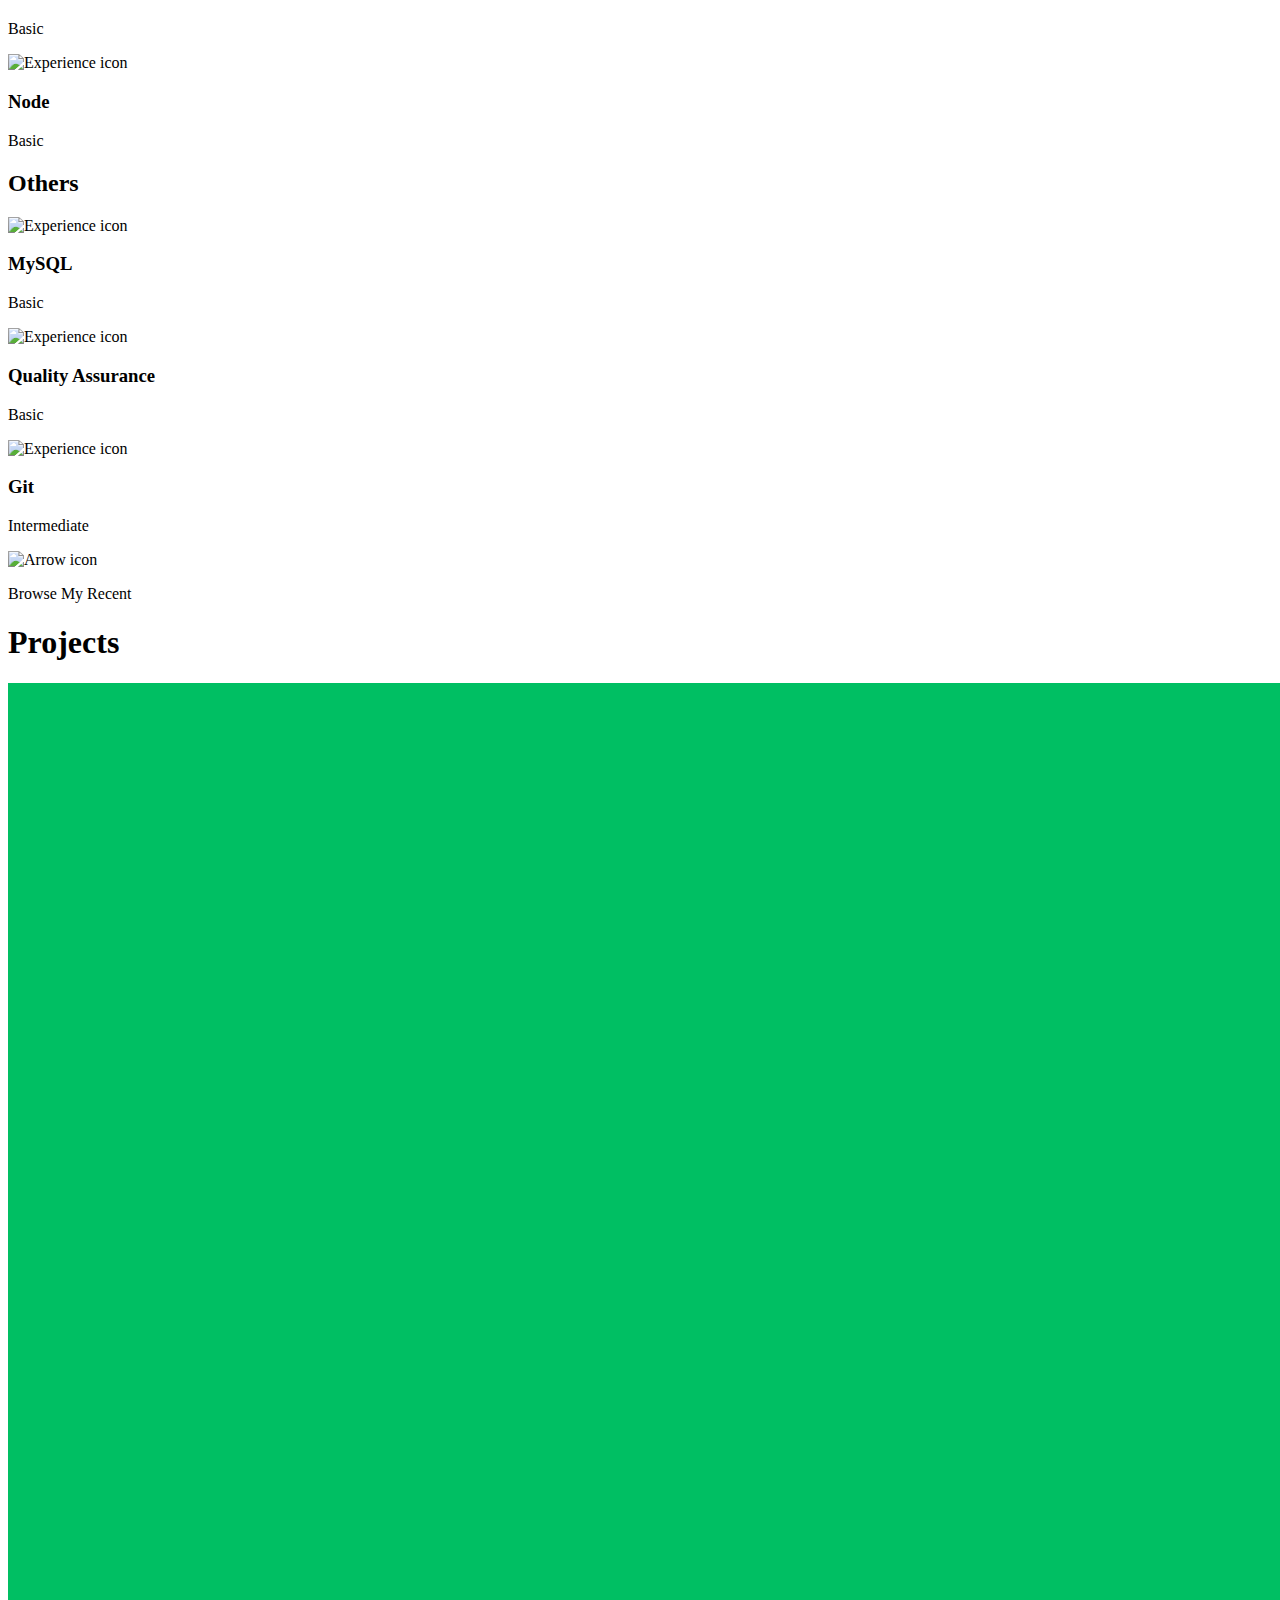
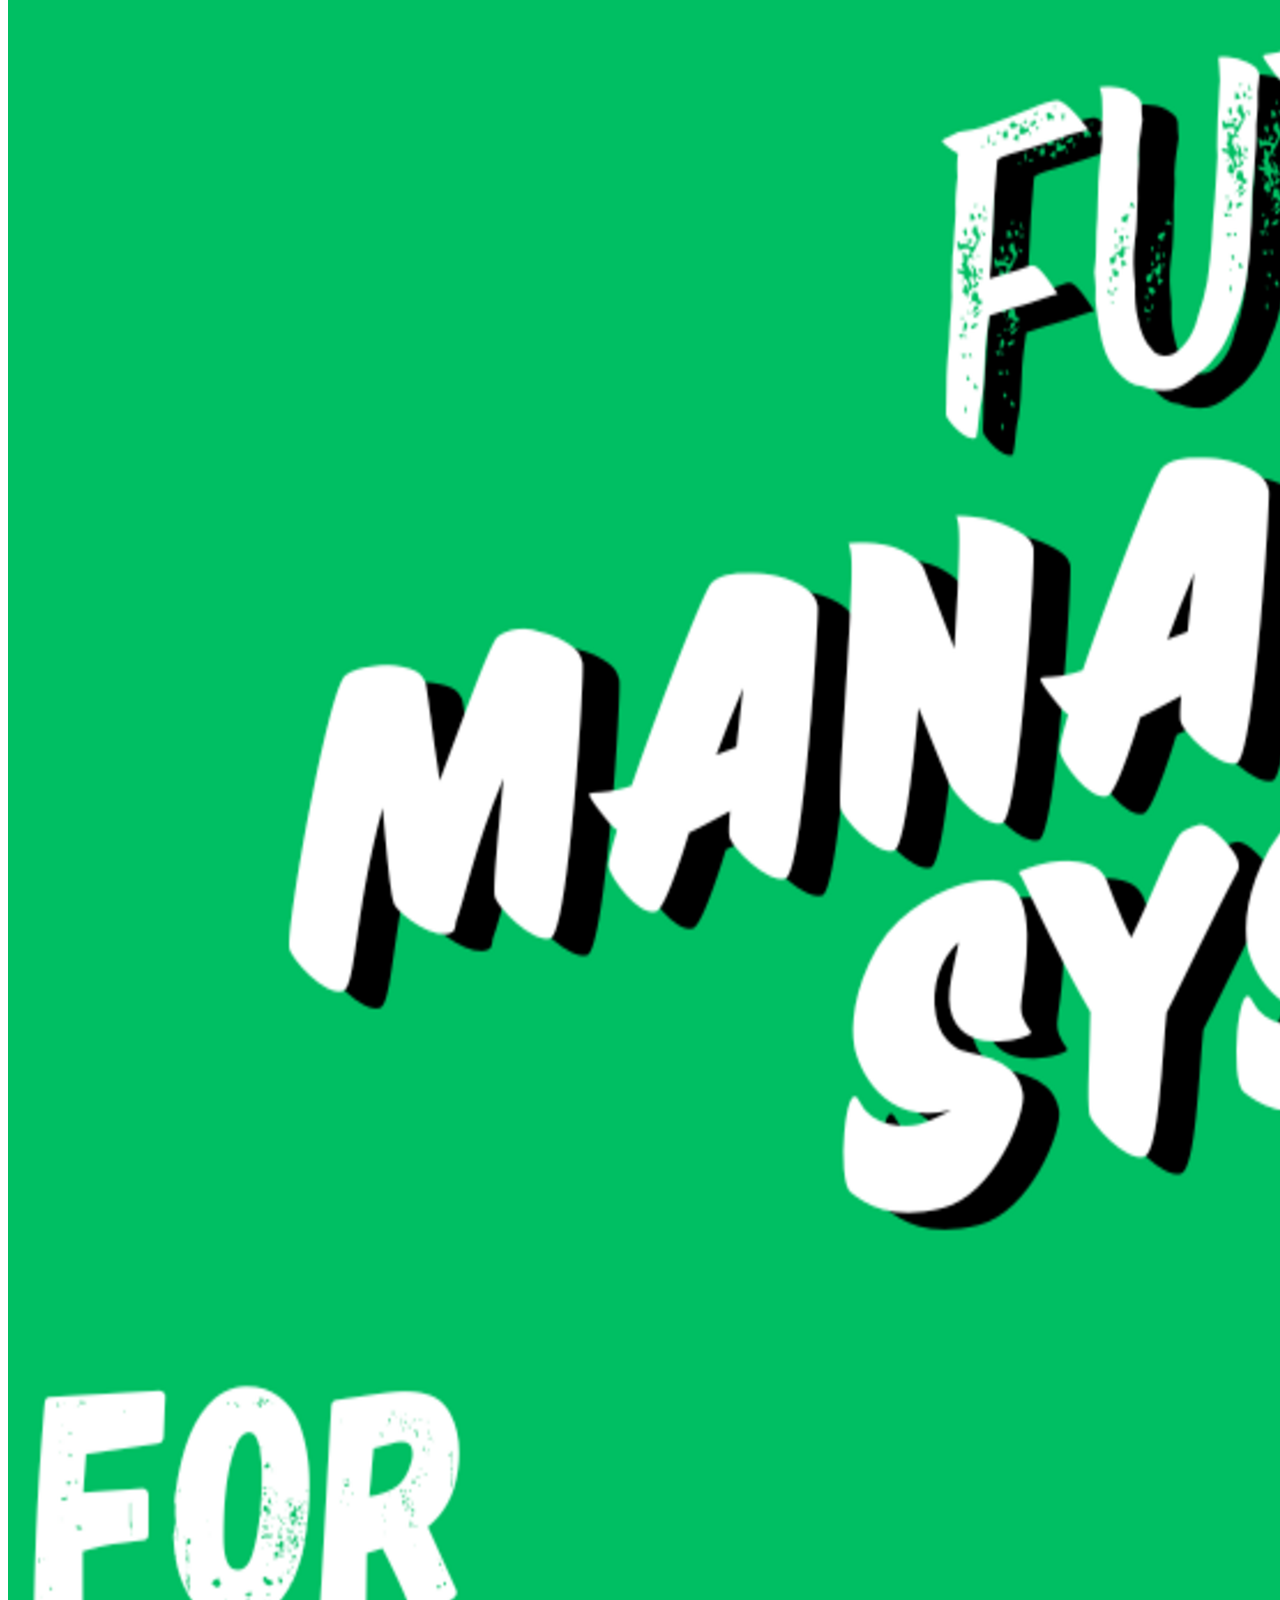
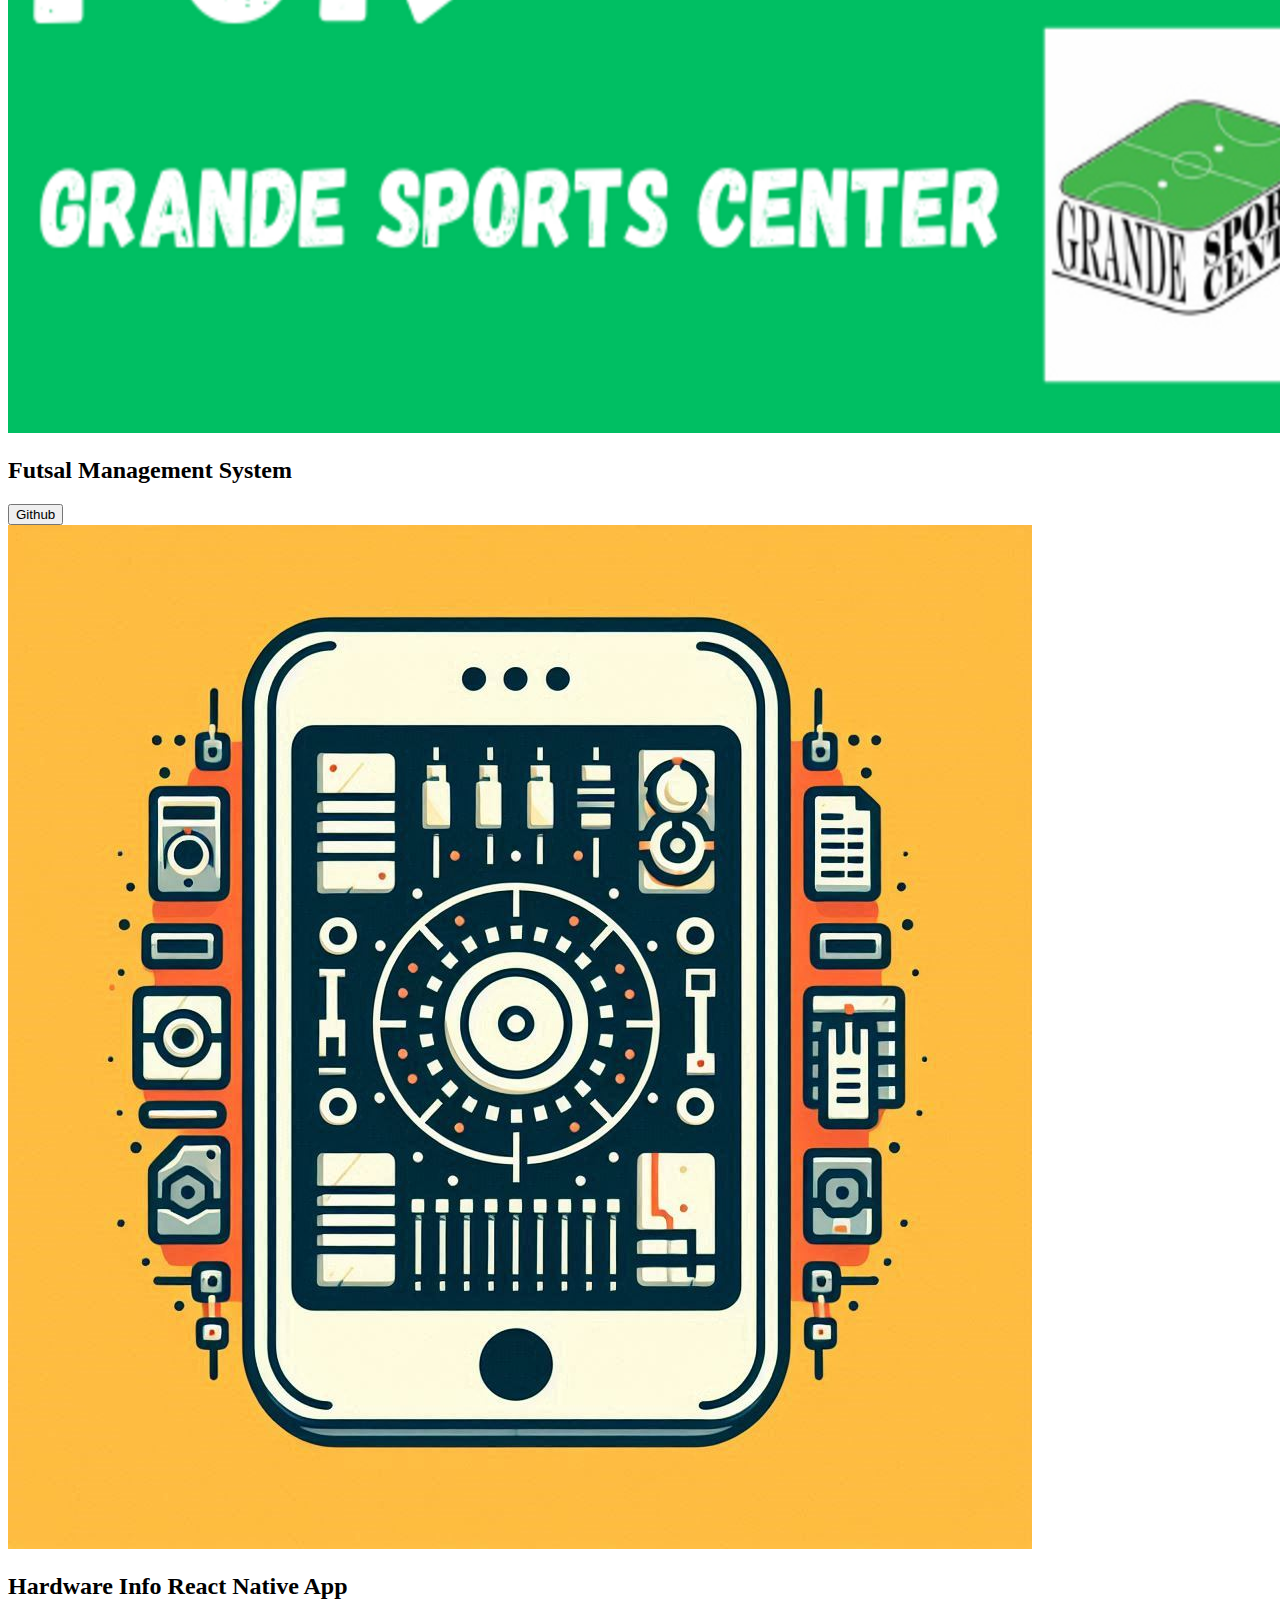
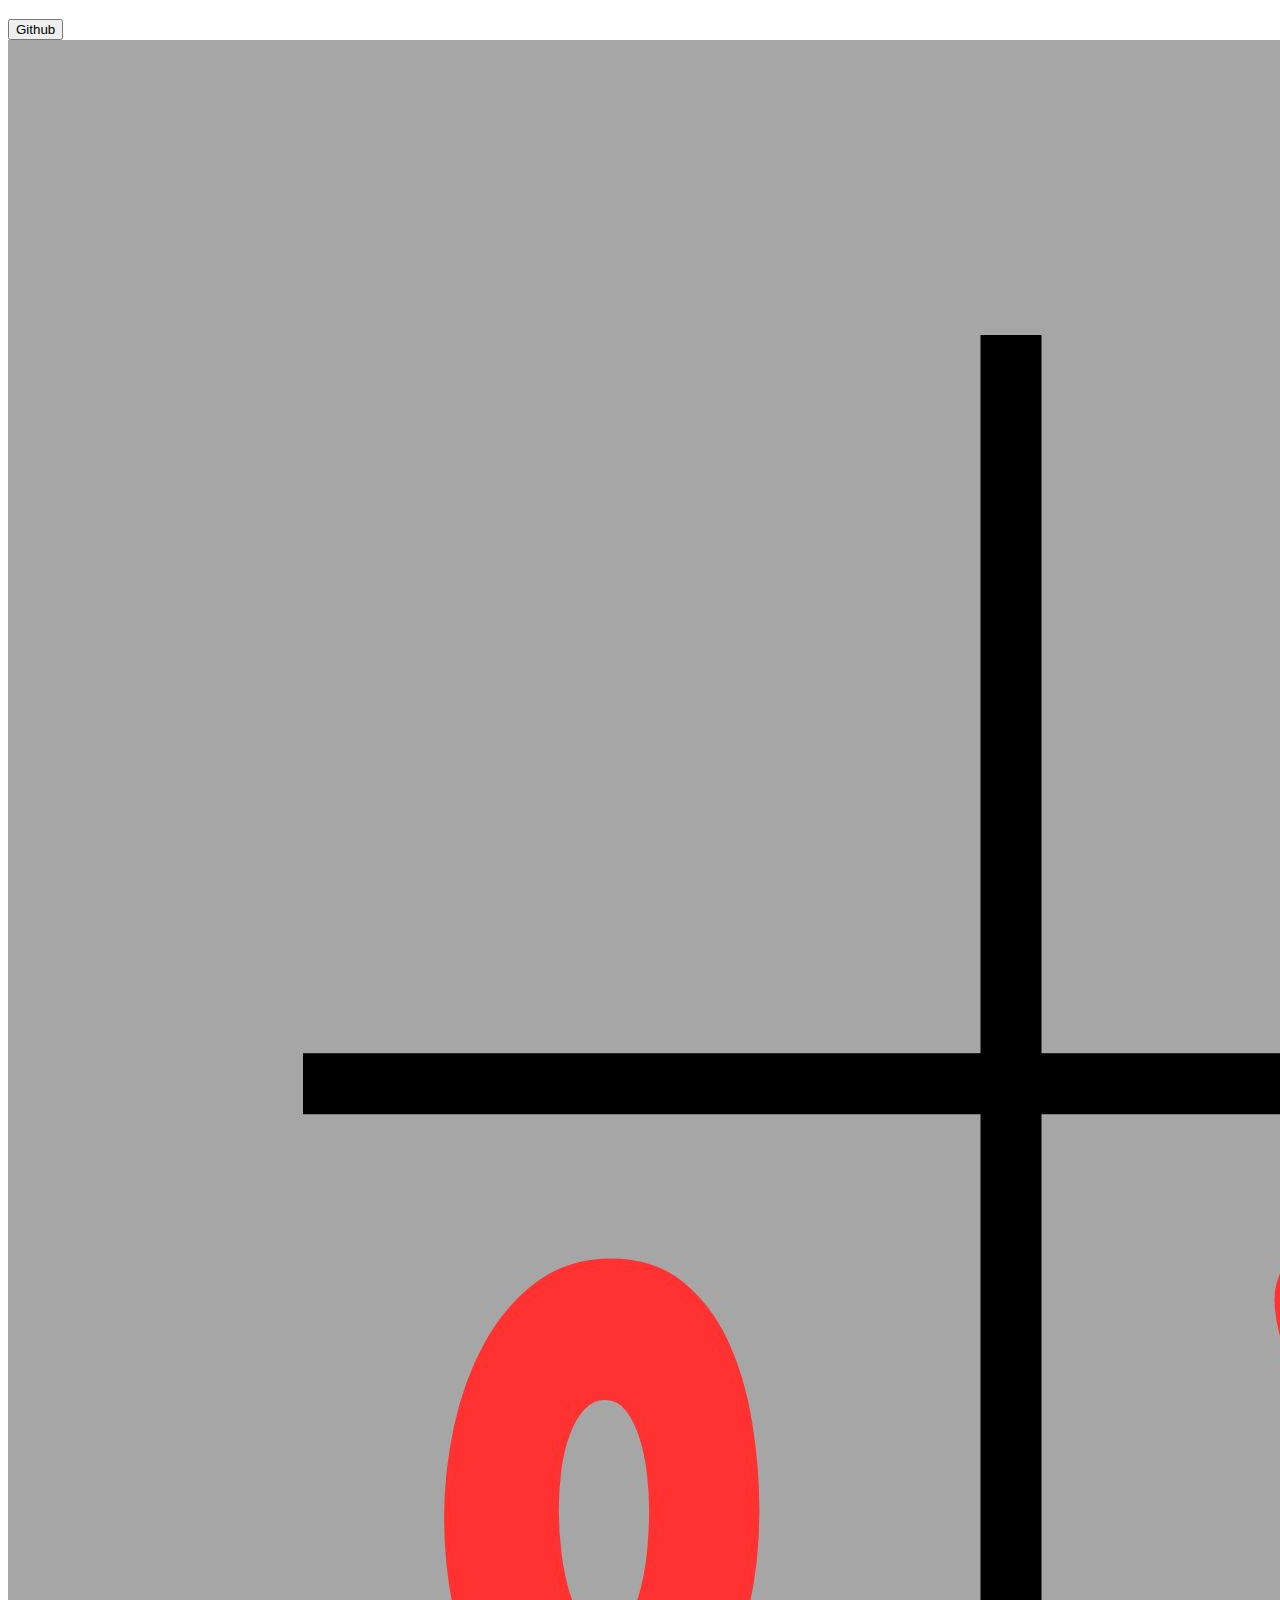
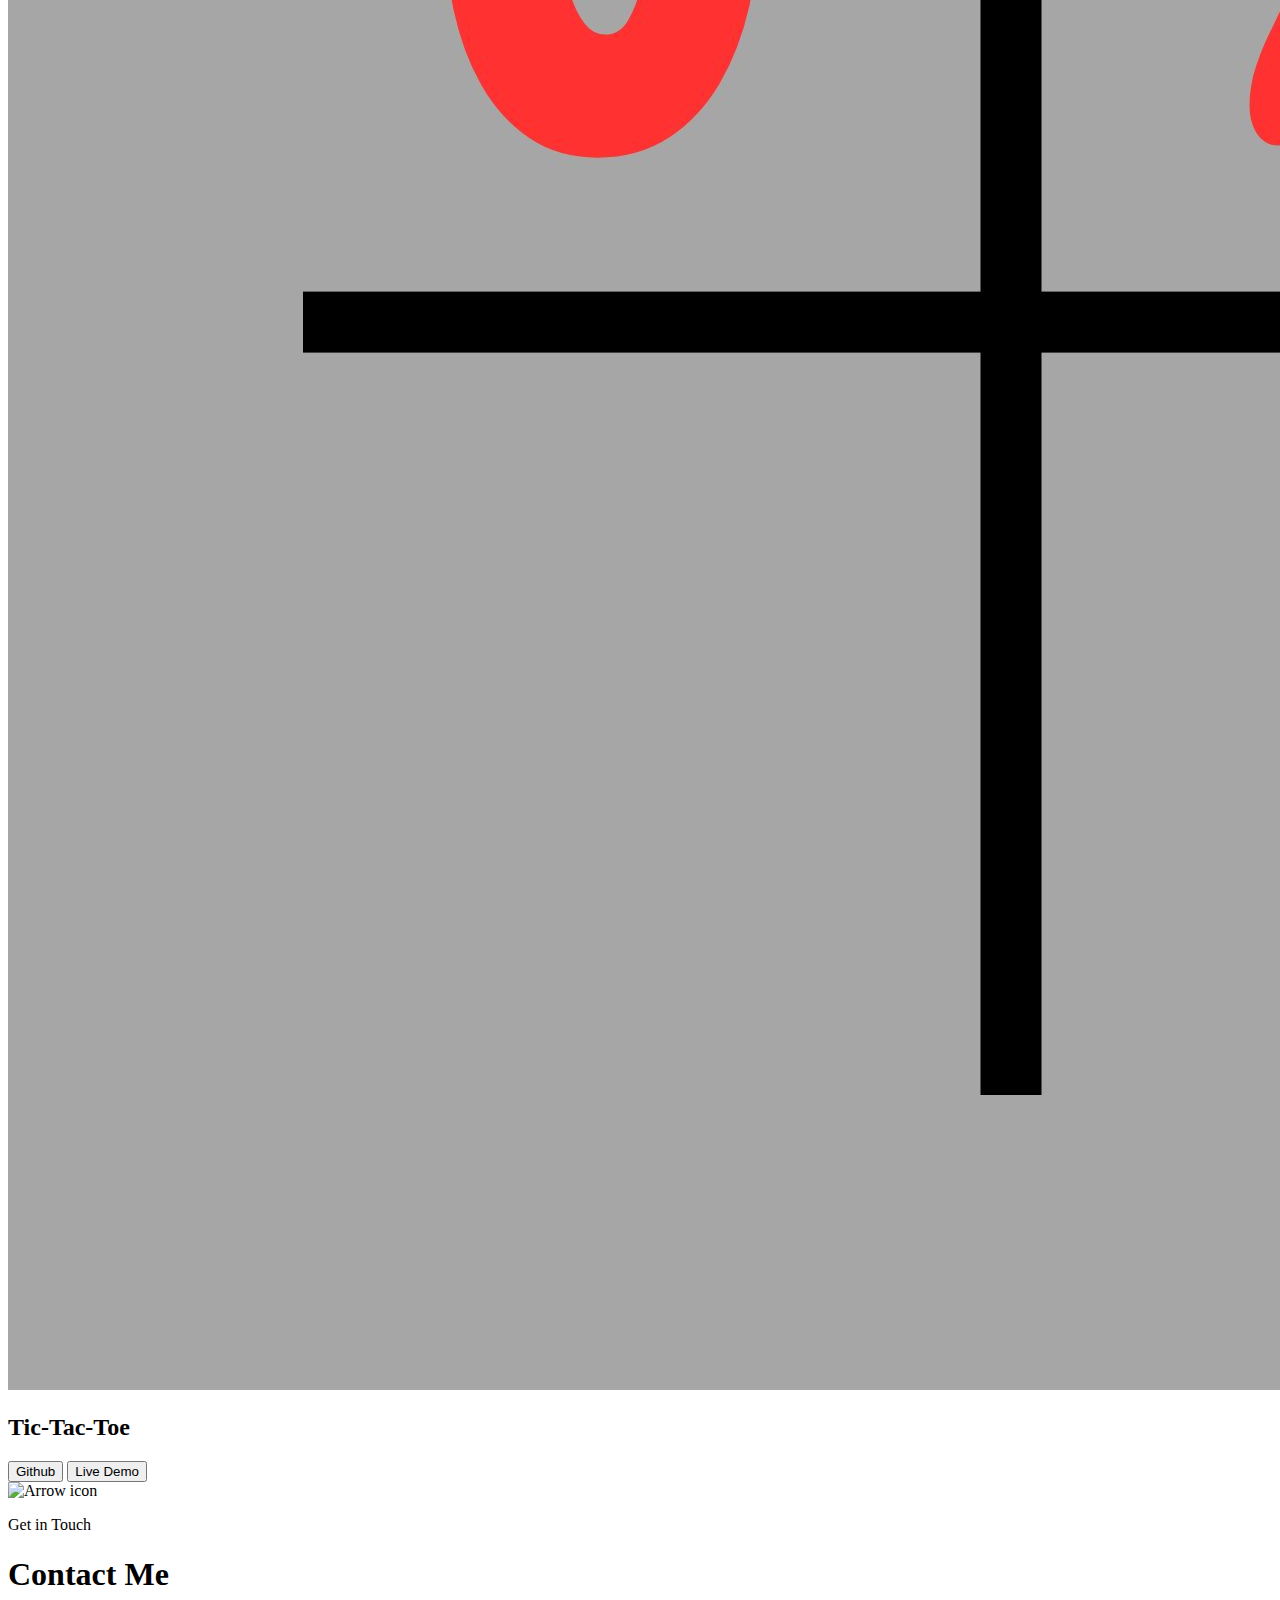
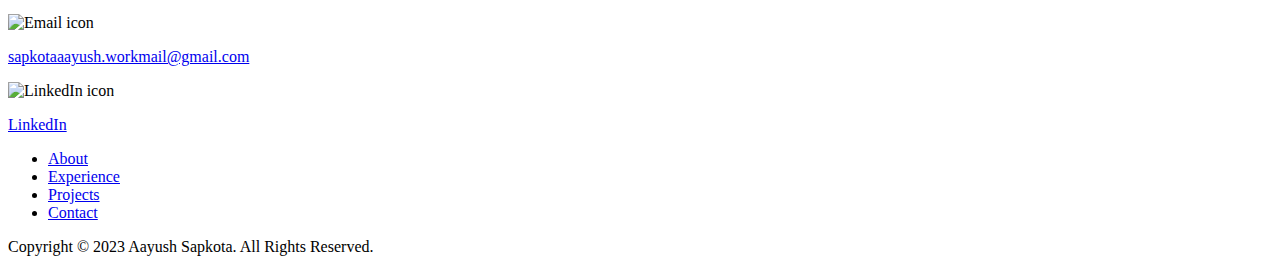
==== commit 19e09efb: "Update index.html" ====
--- a/index.html
+++ b/index.html
@@ -288,13 +288,13 @@
               >
                 Github
               </button>
-              <button
+<!--               <button
                 class="btn btn-color-2 project-btn"
                 onclick="location.href='https://extremex7.github.io'"
                 disabled
               >
                 Live Demo
-              </button>
+              </button> -->
             </div>
           </div>
           <div class="details-container color-container">
